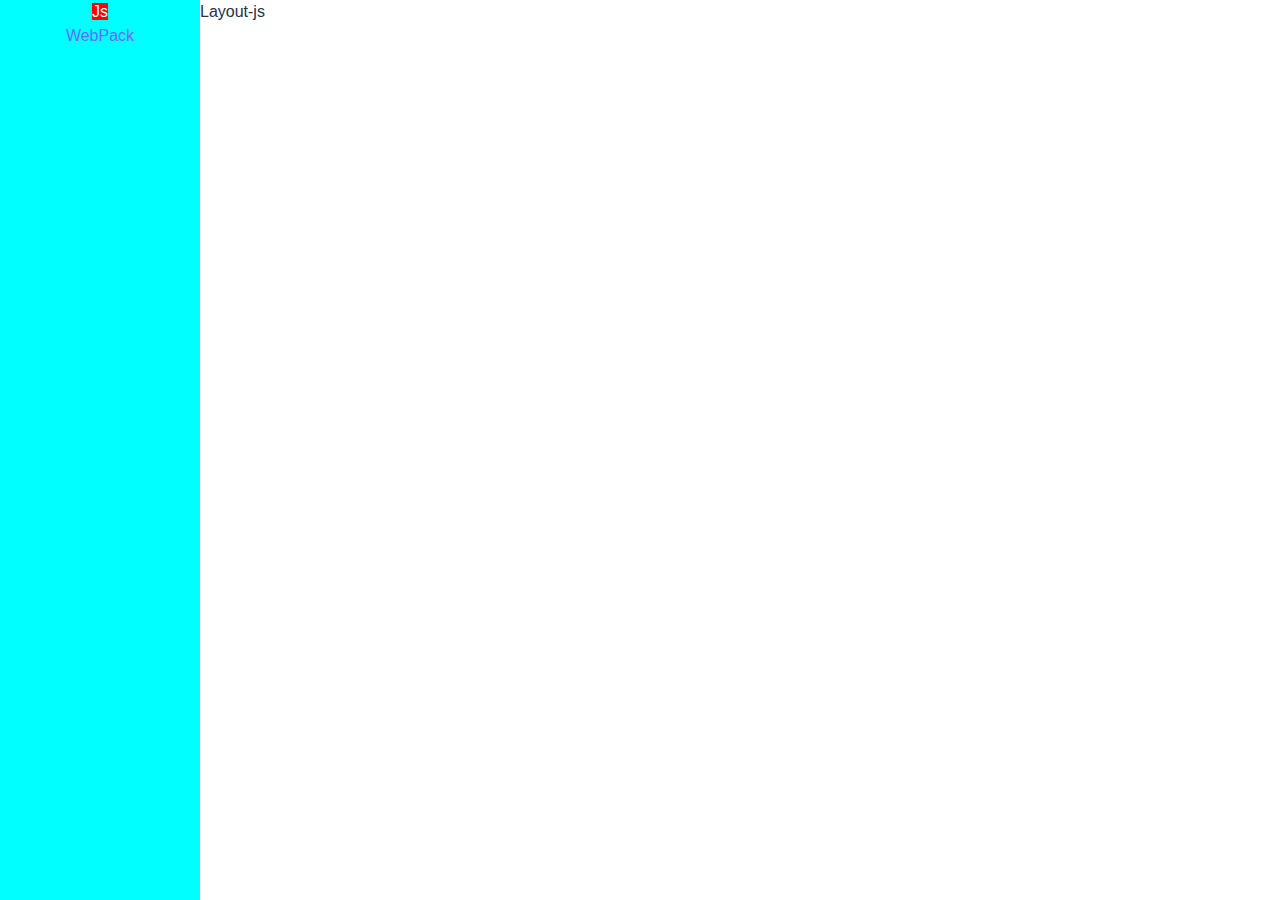
==== index.html @ 161da908 "Updates" ====
<!DOCTYPE html>
<html lang="en">
  <head>
    <meta charset="UTF-8" />
    <link rel="icon" type="image/svg+xml" href="./vite.svg" />
    <meta name="viewport" content="width=device-width, initial-scale=1.0" />
    <title></title>
    <script type="module" crossorigin src="./assets/index.bc765076.js"></script>
    <link rel="stylesheet" href="./assets/index.ead052c8.css">
  </head>
  <body>
    <div id="root"></div>
    
  </body>
</html>
---- assets/index.ead052c8.css ----
.App{width:100vw;height:100vh;display:flex}.App_left{width:200px;height:100%;background:#ccc}.App_right{width:calc(100vw - 200px);height:100%;background:red}.Navleft{width:100%;height:100%}.Navleft .Navleft_item{width:200px;height:30px;line-height:30px;text-align:center}.Navleft .Navleft_item a{width:100%;height:100%;line-height:30px;text-align:center}.Layout{width:100vw;height:100vh;display:flex}.Layout .Layout_left{width:200px;height:100%;background-color:#0ff;color:#fff;text-align:center}.Layout .Layout_right{width:calc(100vw - 200px);height:100%}:root{font-family:Inter,Avenir,Helvetica,Arial,sans-serif;font-size:16px;line-height:24px;font-weight:400;color-scheme:light dark;color:#ffffffde;background-color:#242424;font-synthesis:none;text-rendering:optimizeLegibility;-webkit-font-smoothing:antialiased;-moz-osx-font-smoothing:grayscale;-webkit-text-size-adjust:100%}a{font-weight:500;color:#646cff;text-decoration:inherit}a:hover{color:#535bf2}body{margin:0;display:flex;place-items:center;min-width:320px;min-height:100vh}h1{font-size:3.2em;line-height:1.1}button{border-radius:8px;border:1px solid transparent;padding:.6em 1.2em;font-size:1em;font-weight:500;font-family:inherit;background-color:#1a1a1a;cursor:pointer;transition:border-color .25s}button:hover{border-color:#646cff}button:focus,button:focus-visible{outline:4px auto -webkit-focus-ring-color}@media (prefers-color-scheme: light){:root{color:#213547;background-color:#fff}a:hover{color:#747bff}button{background-color:#f9f9f9}}
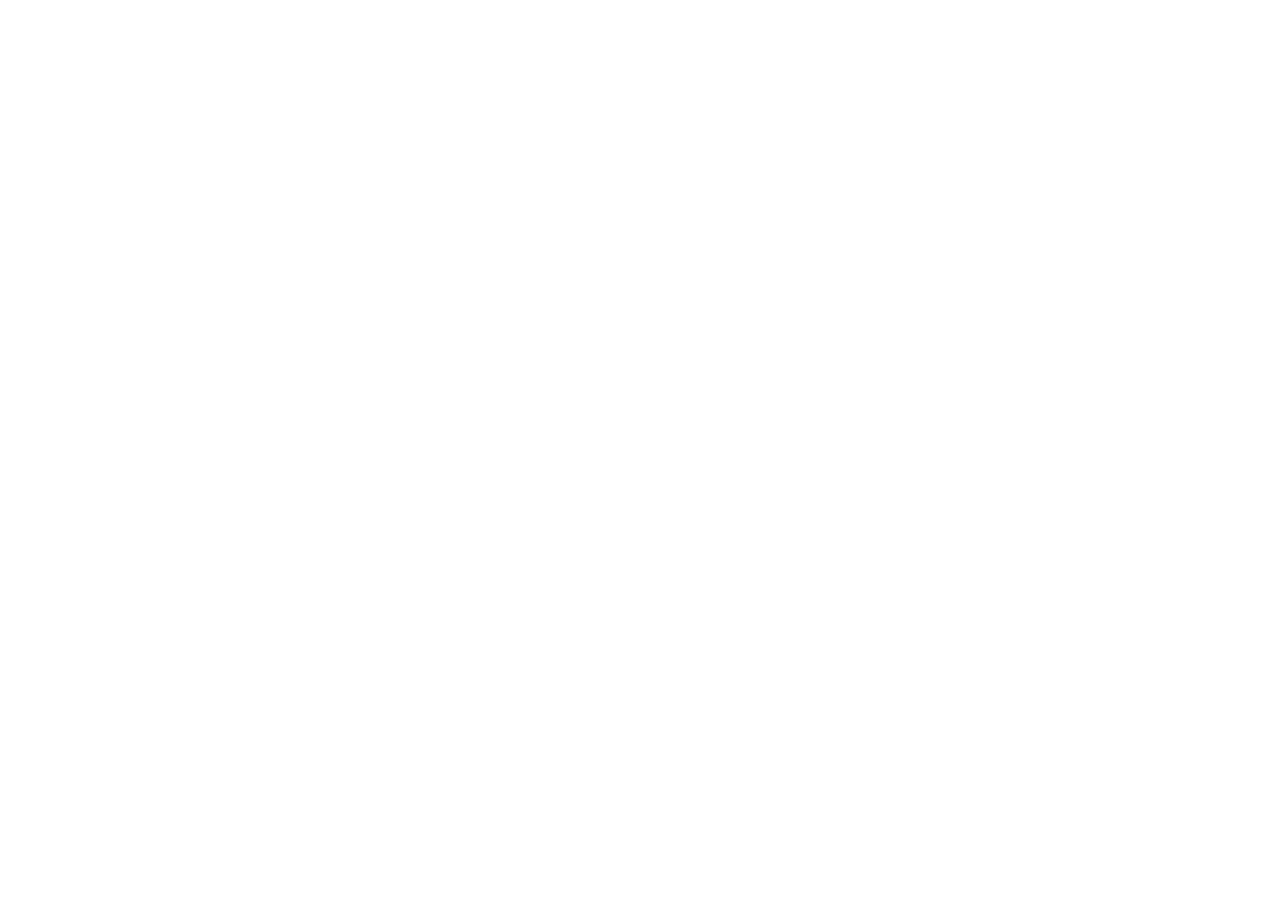
==== commit eef10c65: "Updates" ====
--- a/index.html
+++ b/index.html
@@ -2,11 +2,11 @@
 <html lang="en">
   <head>
     <meta charset="UTF-8" />
-    <link rel="icon" type="image/svg+xml" href="./vite.svg" />
+    <link rel="icon" type="image/svg+xml" href="/react-pages.github.io/vite.svg" />
     <meta name="viewport" content="width=device-width, initial-scale=1.0" />
-    <title></title>
-    <script type="module" crossorigin src="./assets/index.bc765076.js"></script>
-    <link rel="stylesheet" href="./assets/index.ead052c8.css">
+    <title>是你所需的嘛</title>
+    <script type="module" crossorigin src="/react-pages.github.io/assets/index.80d707fd.js"></script>
+    <link rel="stylesheet" href="/react-pages.github.io/assets/index.ead052c8.css">
   </head>
   <body>
     <div id="root"></div>
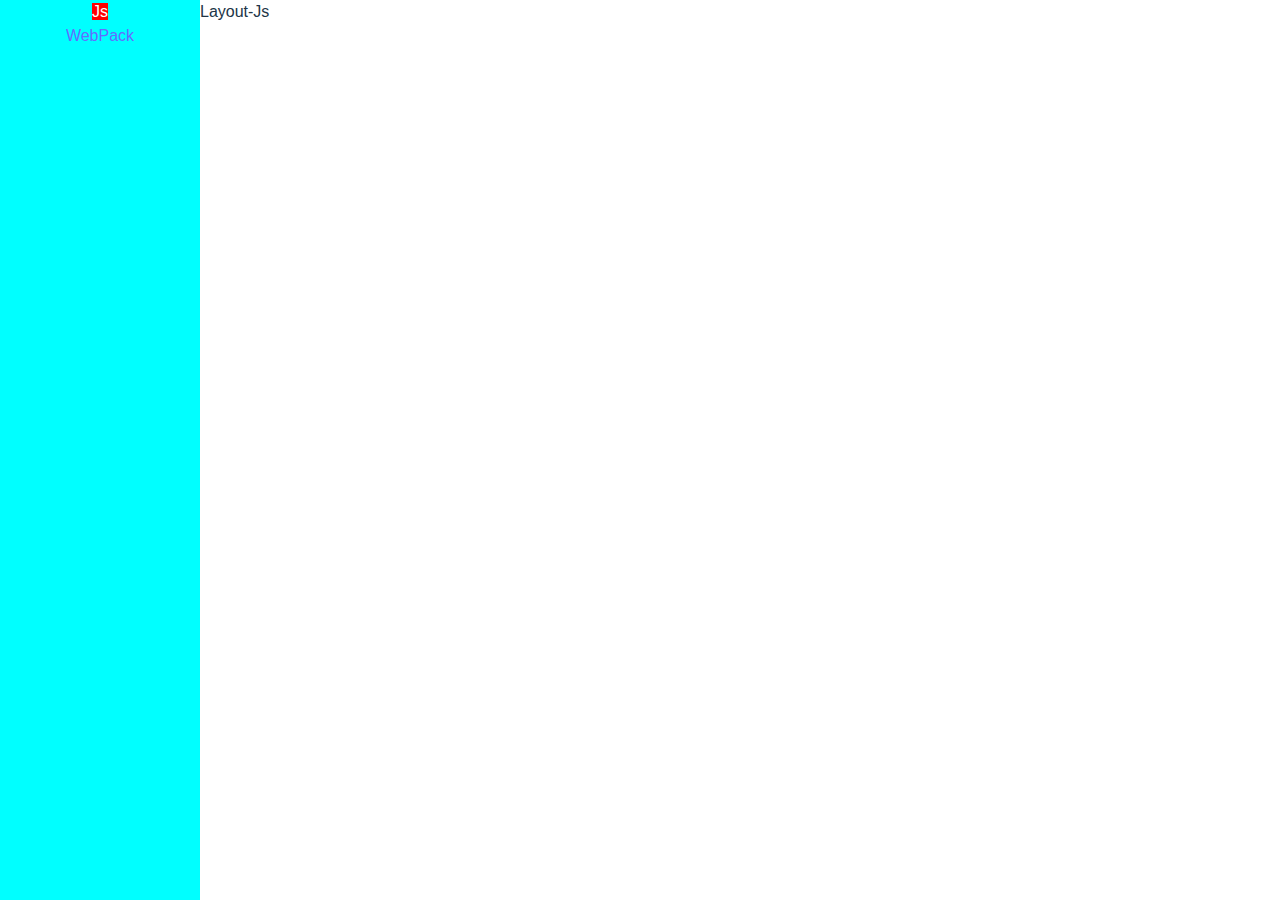
==== commit 2092b984: "Updates" ====
--- a/index.html
+++ b/index.html
@@ -2,11 +2,11 @@
 <html lang="en">
   <head>
     <meta charset="UTF-8" />
-    <link rel="icon" type="image/svg+xml" href="/react-pages.github.io/vite.svg" />
+    <link rel="icon" type="image/svg+xml" href="./vite.svg" />
     <meta name="viewport" content="width=device-width, initial-scale=1.0" />
     <title>是你所需的嘛</title>
-    <script type="module" crossorigin src="/react-pages.github.io/assets/index.80d707fd.js"></script>
-    <link rel="stylesheet" href="/react-pages.github.io/assets/index.ead052c8.css">
+    <script type="module" crossorigin src="./assets/index.54bdf488.js"></script>
+    <link rel="stylesheet" href="./assets/index.ead052c8.css">
   </head>
   <body>
     <div id="root"></div>
--- a/assets/index.ead052c8.css
+++ b/assets/index.ead052c8.css
@@ -0,0 +1 @@
+.App{width:100vw;height:100vh;display:flex}.App_left{width:200px;height:100%;background:#ccc}.App_right{width:calc(100vw - 200px);height:100%;background:red}.Navleft{width:100%;height:100%}.Navleft .Navleft_item{width:200px;height:30px;line-height:30px;text-align:center}.Navleft .Navleft_item a{width:100%;height:100%;line-height:30px;text-align:center}.Layout{width:100vw;height:100vh;display:flex}.Layout .Layout_left{width:200px;height:100%;background-color:#0ff;color:#fff;text-align:center}.Layout .Layout_right{width:calc(100vw - 200px);height:100%}:root{font-family:Inter,Avenir,Helvetica,Arial,sans-serif;font-size:16px;line-height:24px;font-weight:400;color-scheme:light dark;color:#ffffffde;background-color:#242424;font-synthesis:none;text-rendering:optimizeLegibility;-webkit-font-smoothing:antialiased;-moz-osx-font-smoothing:grayscale;-webkit-text-size-adjust:100%}a{font-weight:500;color:#646cff;text-decoration:inherit}a:hover{color:#535bf2}body{margin:0;display:flex;place-items:center;min-width:320px;min-height:100vh}h1{font-size:3.2em;line-height:1.1}button{border-radius:8px;border:1px solid transparent;padding:.6em 1.2em;font-size:1em;font-weight:500;font-family:inherit;background-color:#1a1a1a;cursor:pointer;transition:border-color .25s}button:hover{border-color:#646cff}button:focus,button:focus-visible{outline:4px auto -webkit-focus-ring-color}@media (prefers-color-scheme: light){:root{color:#213547;background-color:#fff}a:hover{color:#747bff}button{background-color:#f9f9f9}}
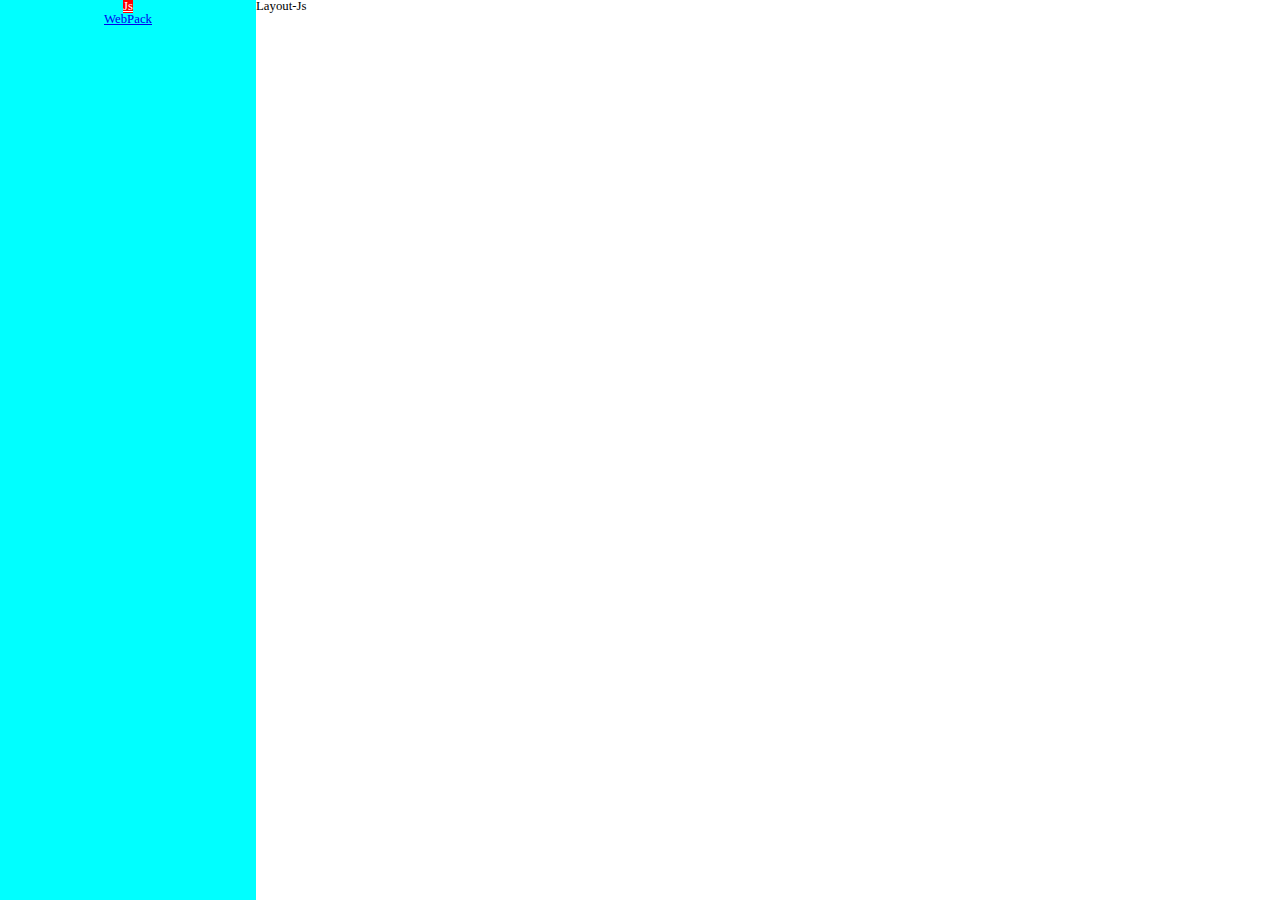
==== commit 3da22588: "Updates" ====
--- a/index.html
+++ b/index.html
@@ -4,9 +4,10 @@
     <meta charset="UTF-8" />
     <link rel="icon" type="image/svg+xml" href="./vite.svg" />
     <meta name="viewport" content="width=device-width, initial-scale=1.0" />
+    <!-- <meta name="viewport" content="width=device-width, initial-scale=1, maximum-scale=1, minimum-scale=1, user-scalable=no"> -->
     <title>是你所需的嘛</title>
-    <script type="module" crossorigin src="./assets/index.54bdf488.js"></script>
-    <link rel="stylesheet" href="./assets/index.ead052c8.css">
+    <script type="module" crossorigin src="./assets/index.48c4ccb8.js"></script>
+    <link rel="stylesheet" href="./assets/index.2429f036.css">
   </head>
   <body>
     <div id="root"></div>
--- a/assets/index.2429f036.css
+++ b/assets/index.2429f036.css
@@ -0,0 +1 @@
+.App{width:100vw;height:100vh;display:flex}.App_left{width:20rem;height:100%;background:#ccc}.App_right{width:calc(100vw - 20rem);height:100%;background:red}.Navleft{width:100%;height:100%}.Navleft .Navleft_item{width:2.666667rem;height:.4rem;line-height:.4rem;text-align:center}.Navleft .Navleft_item a{width:100%;height:100%;line-height:.4rem;text-align:center}.Layout{width:100vw;height:100vh;display:flex}.Layout .Layout_left{width:20rem;height:100%;background-color:#0ff;color:#fff;text-align:center}.Layout .Layout_right{width:calc(100vw - 20rem);height:100%}html,body,div,span,applet,object,iframe,h1,h2,h3,h4,h5,h6,p,blockquote,pre,a,abbr,acronym,address,big,cite,code,del,dfn,em,img,ins,kbd,q,s,samp,small,strike,strong,sub,sup,tt,var,b,u,i,center,dl,dt,dd,ol,ul,li,fieldset,form,label,legend,table,caption,tbody,tfoot,thead,tr,th,td,article,aside,canvas,details,embed,figure,figcaption,footer,header,hgroup,menu,nav,output,ruby,section,summary,time,mark,audio,video{margin:0;padding:0;border:0;font-size:100%;font:inherit;vertical-align:baseline}article,aside,details,figcaption,figure,footer,header,hgroup,menu,nav,section{display:block}body{line-height:1}ol,ul{list-style:none}blockquote,q{quotes:none}blockquote:before,blockquote:after,q:before,q:after{content:"";content:none}table{border-collapse:collapse;border-spacing:0}
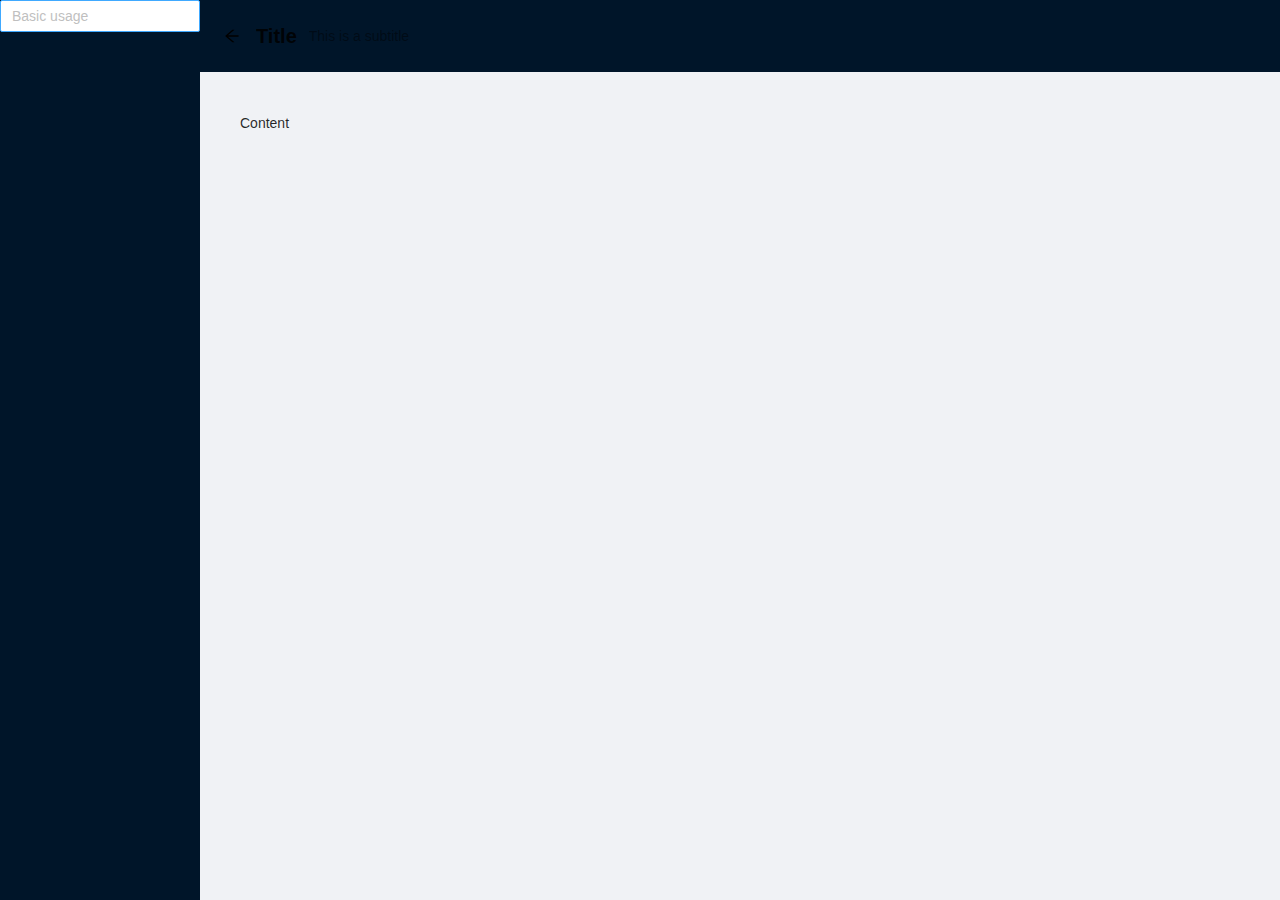
==== commit 6ba109e3: "Updates" ====
--- a/index.html
+++ b/index.html
@@ -6,8 +6,8 @@
     <meta name="viewport" content="width=device-width, initial-scale=1.0" />
     <!-- <meta name="viewport" content="width=device-width, initial-scale=1, maximum-scale=1, minimum-scale=1, user-scalable=no"> -->
     <title>是你所需的嘛</title>
-    <script type="module" crossorigin src="./assets/index.48c4ccb8.js"></script>
-    <link rel="stylesheet" href="./assets/index.2429f036.css">
+    <script type="module" crossorigin src="./assets/index.10242e36.js"></script>
+    <link rel="stylesheet" href="./assets/index.c0b26583.css">
   </head>
   <body>
     <div id="root"></div>
--- a/assets/index.c0b26583.css
+++ b/assets/index.c0b26583.css
@@ -0,0 +1,8 @@
+.App{width:100vw;height:100vh;display:flex}html,body,div,span,applet,object,iframe,h1,h2,h3,h4,h5,h6,p,blockquote,pre,a,abbr,acronym,address,big,cite,code,del,dfn,em,img,ins,kbd,q,s,samp,small,strike,strong,sub,sup,tt,var,b,u,i,center,dl,dt,dd,ol,ul,li,fieldset,form,label,legend,table,caption,tbody,tfoot,thead,tr,th,td,article,aside,canvas,details,embed,figure,figcaption,footer,header,hgroup,menu,nav,output,ruby,section,summary,time,mark,audio,video{margin:0;padding:0;border:0;font-size:100%;font:inherit;vertical-align:baseline}article,aside,details,figcaption,figure,footer,header,hgroup,menu,nav,section{display:block}body{line-height:1}ol,ul{list-style:none}blockquote,q{quotes:none}blockquote:before,blockquote:after,q:before,q:after{content:"";content:none}table{border-collapse:collapse;border-spacing:0}/*!
+* 
+* antd v4.23.5
+* 
+* Copyright 2015-present, Alipay, Inc.
+* All rights reserved.
+*       
+*/[class^=ant-]::-ms-clear,[class*=ant-]::-ms-clear,[class^=ant-] input::-ms-clear,[class*=ant-] input::-ms-clear,[class^=ant-] input::-ms-reveal,[class*=ant-] input::-ms-reveal{display:none}html,body{width:100%;height:100%}input::-ms-clear,input::-ms-reveal{display:none}*,*:before,*:after{box-sizing:border-box}html{font-family:sans-serif;line-height:1.15;-webkit-text-size-adjust:100%;-ms-text-size-adjust:100%;-ms-overflow-style:scrollbar;-webkit-tap-highlight-color:rgba(0,0,0,0)}@-ms-viewport{width:device-width}body{margin:0;color:#000000d9;font-size:14px;font-family:-apple-system,BlinkMacSystemFont,Segoe UI,Roboto,Helvetica Neue,Arial,Noto Sans,sans-serif,"Apple Color Emoji","Segoe UI Emoji",Segoe UI Symbol,"Noto Color Emoji";font-variant:tabular-nums;line-height:1.5715;background-color:#fff;font-feature-settings:"tnum"}[tabindex="-1"]:focus{outline:none!important}hr{box-sizing:content-box;height:0;overflow:visible}h1,h2,h3,h4,h5,h6{margin-top:0;margin-bottom:.5em;color:#000000d9;font-weight:500}p{margin-top:0;margin-bottom:1em}abbr[title],abbr[data-original-title]{text-decoration:underline;-webkit-text-decoration:underline dotted;text-decoration:underline dotted;border-bottom:0;cursor:help}address{margin-bottom:1em;font-style:normal;line-height:inherit}input[type=text],input[type=password],input[type=number],textarea{-webkit-appearance:none}ol,ul,dl{margin-top:0;margin-bottom:1em}ol ol,ul ul,ol ul,ul ol{margin-bottom:0}dt{font-weight:500}dd{margin-bottom:.5em;margin-left:0}blockquote{margin:0 0 1em}dfn{font-style:italic}b,strong{font-weight:bolder}small{font-size:80%}sub,sup{position:relative;font-size:75%;line-height:0;vertical-align:baseline}sub{bottom:-.25em}sup{top:-.5em}a{color:#1890ff;text-decoration:none;background-color:transparent;outline:none;cursor:pointer;transition:color .3s;-webkit-text-decoration-skip:objects}a:hover{color:#40a9ff}a:active{color:#096dd9}a:active,a:hover{text-decoration:none;outline:0}a:focus{text-decoration:none;outline:0}a[disabled]{color:#00000040;cursor:not-allowed}pre,code,kbd,samp{font-size:1em;font-family:SFMono-Regular,Consolas,Liberation Mono,Menlo,Courier,monospace}pre{margin-top:0;margin-bottom:1em;overflow:auto}figure{margin:0 0 1em}img{vertical-align:middle;border-style:none}a,area,button,[role=button],input:not([type="range"]),label,select,summary,textarea{touch-action:manipulation}table{border-collapse:collapse}caption{padding-top:.75em;padding-bottom:.3em;color:#00000073;text-align:left;caption-side:bottom}input,button,select,optgroup,textarea{margin:0;color:inherit;font-size:inherit;font-family:inherit;line-height:inherit}button,input{overflow:visible}button,select{text-transform:none}button,html [type=button],[type=reset],[type=submit]{-webkit-appearance:button}button::-moz-focus-inner,[type=button]::-moz-focus-inner,[type=reset]::-moz-focus-inner,[type=submit]::-moz-focus-inner{padding:0;border-style:none}input[type=radio],input[type=checkbox]{box-sizing:border-box;padding:0}input[type=date],input[type=time],input[type=datetime-local],input[type=month]{-webkit-appearance:listbox}textarea{overflow:auto;resize:vertical}fieldset{min-width:0;margin:0;padding:0;border:0}legend{display:block;width:100%;max-width:100%;margin-bottom:.5em;padding:0;color:inherit;font-size:1.5em;line-height:inherit;white-space:normal}progress{vertical-align:baseline}[type=number]::-webkit-inner-spin-button,[type=number]::-webkit-outer-spin-button{height:auto}[type=search]{outline-offset:-2px;-webkit-appearance:none}[type=search]::-webkit-search-cancel-button,[type=search]::-webkit-search-decoration{-webkit-appearance:none}::-webkit-file-upload-button{font:inherit;-webkit-appearance:button}output{display:inline-block}summary{display:list-item}template{display:none}[hidden]{display:none!important}mark{padding:.2em;background-color:#feffe6}::-moz-selection{color:#fff;background:#1890ff}::selection{color:#fff;background:#1890ff}.clearfix:before{display:table;content:""}.clearfix:after{display:table;clear:both;content:""}.anticon{display:inline-block;color:inherit;font-style:normal;line-height:0;text-align:center;text-transform:none;vertical-align:-.125em;text-rendering:optimizelegibility;-webkit-font-smoothing:antialiased;-moz-osx-font-smoothing:grayscale}.anticon>*{line-height:1}.anticon svg{display:inline-block}.anticon:before{display:none}.anticon .anticon-icon{display:block}.anticon>.anticon{line-height:0;vertical-align:0}.anticon[tabindex]{cursor:pointer}.anticon-spin,.anticon-spin:before{display:inline-block;animation:loadingCircle 1s infinite linear}.ant-fade-enter,.ant-fade-appear,.ant-fade-leave{animation-duration:.2s;animation-fill-mode:both;animation-play-state:paused}.ant-fade-enter.ant-fade-enter-active,.ant-fade-appear.ant-fade-appear-active{animation-name:antFadeIn;animation-play-state:running}.ant-fade-leave.ant-fade-leave-active{animation-name:antFadeOut;animation-play-state:running;pointer-events:none}.ant-fade-enter,.ant-fade-appear{opacity:0;animation-timing-function:linear}.ant-fade-leave{animation-timing-function:linear}@keyframes antFadeIn{0%{opacity:0}to{opacity:1}}@keyframes antFadeOut{0%{opacity:1}to{opacity:0}}.ant-move-up-enter,.ant-move-up-appear,.ant-move-up-leave{animation-duration:.2s;animation-fill-mode:both;animation-play-state:paused}.ant-move-up-enter.ant-move-up-enter-active,.ant-move-up-appear.ant-move-up-appear-active{animation-name:antMoveUpIn;animation-play-state:running}.ant-move-up-leave.ant-move-up-leave-active{animation-name:antMoveUpOut;animation-play-state:running;pointer-events:none}.ant-move-up-enter,.ant-move-up-appear{opacity:0;animation-timing-function:cubic-bezier(.08,.82,.17,1)}.ant-move-up-leave{animation-timing-function:cubic-bezier(.6,.04,.98,.34)}.ant-move-down-enter,.ant-move-down-appear,.ant-move-down-leave{animation-duration:.2s;animation-fill-mode:both;animation-play-state:paused}.ant-move-down-enter.ant-move-down-enter-active,.ant-move-down-appear.ant-move-down-appear-active{animation-name:antMoveDownIn;animation-play-state:running}.ant-move-down-leave.ant-move-down-leave-active{animation-name:antMoveDownOut;animation-play-state:running;pointer-events:none}.ant-move-down-enter,.ant-move-down-appear{opacity:0;animation-timing-function:cubic-bezier(.08,.82,.17,1)}.ant-move-down-leave{animation-timing-function:cubic-bezier(.6,.04,.98,.34)}.ant-move-left-enter,.ant-move-left-appear,.ant-move-left-leave{animation-duration:.2s;animation-fill-mode:both;animation-play-state:paused}.ant-move-left-enter.ant-move-left-enter-active,.ant-move-left-appear.ant-move-left-appear-active{animation-name:antMoveLeftIn;animation-play-state:running}.ant-move-left-leave.ant-move-left-leave-active{animation-name:antMoveLeftOut;animation-play-state:running;pointer-events:none}.ant-move-left-enter,.ant-move-left-appear{opacity:0;animation-timing-function:cubic-bezier(.08,.82,.17,1)}.ant-move-left-leave{animation-timing-function:cubic-bezier(.6,.04,.98,.34)}.ant-move-right-enter,.ant-move-right-appear,.ant-move-right-leave{animation-duration:.2s;animation-fill-mode:both;animation-play-state:paused}.ant-move-right-enter.ant-move-right-enter-active,.ant-move-right-appear.ant-move-right-appear-active{animation-name:antMoveRightIn;animation-play-state:running}.ant-move-right-leave.ant-move-right-leave-active{animation-name:antMoveRightOut;animation-play-state:running;pointer-events:none}.ant-move-right-enter,.ant-move-right-appear{opacity:0;animation-timing-function:cubic-bezier(.08,.82,.17,1)}.ant-move-right-leave{animation-timing-function:cubic-bezier(.6,.04,.98,.34)}@keyframes antMoveDownIn{0%{transform:translateY(100%);transform-origin:0 0;opacity:0}to{transform:translateY(0);transform-origin:0 0;opacity:1}}@keyframes antMoveDownOut{0%{transform:translateY(0);transform-origin:0 0;opacity:1}to{transform:translateY(100%);transform-origin:0 0;opacity:0}}@keyframes antMoveLeftIn{0%{transform:translate(-100%);transform-origin:0 0;opacity:0}to{transform:translate(0);transform-origin:0 0;opacity:1}}@keyframes antMoveLeftOut{0%{transform:translate(0);transform-origin:0 0;opacity:1}to{transform:translate(-100%);transform-origin:0 0;opacity:0}}@keyframes antMoveRightIn{0%{transform:translate(100%);transform-origin:0 0;opacity:0}to{transform:translate(0);transform-origin:0 0;opacity:1}}@keyframes antMoveRightOut{0%{transform:translate(0);transform-origin:0 0;opacity:1}to{transform:translate(100%);transform-origin:0 0;opacity:0}}@keyframes antMoveUpIn{0%{transform:translateY(-100%);transform-origin:0 0;opacity:0}to{transform:translateY(0);transform-origin:0 0;opacity:1}}@keyframes antMoveUpOut{0%{transform:translateY(0);transform-origin:0 0;opacity:1}to{transform:translateY(-100%);transform-origin:0 0;opacity:0}}@keyframes loadingCircle{to{transform:rotate(360deg)}}[ant-click-animating=true],[ant-click-animating-without-extra-node=true]{position:relative}html{--antd-wave-shadow-color: #1890ff;--scroll-bar: 0}[ant-click-animating-without-extra-node=true]:after,.ant-click-animating-node{position:absolute;top:0;right:0;bottom:0;left:0;display:block;border-radius:inherit;box-shadow:0 0 #1890ff;box-shadow:0 0 0 0 var(--antd-wave-shadow-color);opacity:.2;animation:fadeEffect 2s cubic-bezier(.08,.82,.17,1),waveEffect .4s cubic-bezier(.08,.82,.17,1);animation-fill-mode:forwards;content:"";pointer-events:none}@keyframes waveEffect{to{box-shadow:0 0 #1890ff;box-shadow:0 0 0 6px var(--antd-wave-shadow-color)}}@keyframes fadeEffect{to{opacity:0}}.ant-slide-up-enter,.ant-slide-up-appear,.ant-slide-up-leave{animation-duration:.2s;animation-fill-mode:both;animation-play-state:paused}.ant-slide-up-enter.ant-slide-up-enter-active,.ant-slide-up-appear.ant-slide-up-appear-active{animation-name:antSlideUpIn;animation-play-state:running}.ant-slide-up-leave.ant-slide-up-leave-active{animation-name:antSlideUpOut;animation-play-state:running;pointer-events:none}.ant-slide-up-enter,.ant-slide-up-appear{opacity:0;animation-timing-function:cubic-bezier(.23,1,.32,1)}.ant-slide-up-leave{animation-timing-function:cubic-bezier(.755,.05,.855,.06)}.ant-slide-down-enter,.ant-slide-down-appear,.ant-slide-down-leave{animation-duration:.2s;animation-fill-mode:both;animation-play-state:paused}.ant-slide-down-enter.ant-slide-down-enter-active,.ant-slide-down-appear.ant-slide-down-appear-active{animation-name:antSlideDownIn;animation-play-state:running}.ant-slide-down-leave.ant-slide-down-leave-active{animation-name:antSlideDownOut;animation-play-state:running;pointer-events:none}.ant-slide-down-enter,.ant-slide-down-appear{opacity:0;animation-timing-function:cubic-bezier(.23,1,.32,1)}.ant-slide-down-leave{animation-timing-function:cubic-bezier(.755,.05,.855,.06)}.ant-slide-left-enter,.ant-slide-left-appear,.ant-slide-left-leave{animation-duration:.2s;animation-fill-mode:both;animation-play-state:paused}.ant-slide-left-enter.ant-slide-left-enter-active,.ant-slide-left-appear.ant-slide-left-appear-active{animation-name:antSlideLeftIn;animation-play-state:running}.ant-slide-left-leave.ant-slide-left-leave-active{animation-name:antSlideLeftOut;animation-play-state:running;pointer-events:none}.ant-slide-left-enter,.ant-slide-left-appear{opacity:0;animation-timing-function:cubic-bezier(.23,1,.32,1)}.ant-slide-left-leave{animation-timing-function:cubic-bezier(.755,.05,.855,.06)}.ant-slide-right-enter,.ant-slide-right-appear,.ant-slide-right-leave{animation-duration:.2s;animation-fill-mode:both;animation-play-state:paused}.ant-slide-right-enter.ant-slide-right-enter-active,.ant-slide-right-appear.ant-slide-right-appear-active{animation-name:antSlideRightIn;animation-play-state:running}.ant-slide-right-leave.ant-slide-right-leave-active{animation-name:antSlideRightOut;animation-play-state:running;pointer-events:none}.ant-slide-right-enter,.ant-slide-right-appear{opacity:0;animation-timing-function:cubic-bezier(.23,1,.32,1)}.ant-slide-right-leave{animation-timing-function:cubic-bezier(.755,.05,.855,.06)}@keyframes antSlideUpIn{0%{transform:scaleY(.8);transform-origin:0% 0%;opacity:0}to{transform:scaleY(1);transform-origin:0% 0%;opacity:1}}@keyframes antSlideUpOut{0%{transform:scaleY(1);transform-origin:0% 0%;opacity:1}to{transform:scaleY(.8);transform-origin:0% 0%;opacity:0}}@keyframes antSlideDownIn{0%{transform:scaleY(.8);transform-origin:100% 100%;opacity:0}to{transform:scaleY(1);transform-origin:100% 100%;opacity:1}}@keyframes antSlideDownOut{0%{transform:scaleY(1);transform-origin:100% 100%;opacity:1}to{transform:scaleY(.8);transform-origin:100% 100%;opacity:0}}@keyframes antSlideLeftIn{0%{transform:scaleX(.8);transform-origin:0% 0%;opacity:0}to{transform:scaleX(1);transform-origin:0% 0%;opacity:1}}@keyframes antSlideLeftOut{0%{transform:scaleX(1);transform-origin:0% 0%;opacity:1}to{transform:scaleX(.8);transform-origin:0% 0%;opacity:0}}@keyframes antSlideRightIn{0%{transform:scaleX(.8);transform-origin:100% 0%;opacity:0}to{transform:scaleX(1);transform-origin:100% 0%;opacity:1}}@keyframes antSlideRightOut{0%{transform:scaleX(1);transform-origin:100% 0%;opacity:1}to{transform:scaleX(.8);transform-origin:100% 0%;opacity:0}}.ant-zoom-enter,.ant-zoom-appear,.ant-zoom-leave{animation-duration:.2s;animation-fill-mode:both;animation-play-state:paused}.ant-zoom-enter.ant-zoom-enter-active,.ant-zoom-appear.ant-zoom-appear-active{animation-name:antZoomIn;animation-play-state:running}.ant-zoom-leave.ant-zoom-leave-active{animation-name:antZoomOut;animation-play-state:running;pointer-events:none}.ant-zoom-enter,.ant-zoom-appear{transform:scale(0);opacity:0;animation-timing-function:cubic-bezier(.08,.82,.17,1)}.ant-zoom-enter-prepare,.ant-zoom-appear-prepare{transform:none}.ant-zoom-leave{animation-timing-function:cubic-bezier(.78,.14,.15,.86)}.ant-zoom-big-enter,.ant-zoom-big-appear,.ant-zoom-big-leave{animation-duration:.2s;animation-fill-mode:both;animation-play-state:paused}.ant-zoom-big-enter.ant-zoom-big-enter-active,.ant-zoom-big-appear.ant-zoom-big-appear-active{animation-name:antZoomBigIn;animation-play-state:running}.ant-zoom-big-leave.ant-zoom-big-leave-active{animation-name:antZoomBigOut;animation-play-state:running;pointer-events:none}.ant-zoom-big-enter,.ant-zoom-big-appear{transform:scale(0);opacity:0;animation-timing-function:cubic-bezier(.08,.82,.17,1)}.ant-zoom-big-enter-prepare,.ant-zoom-big-appear-prepare{transform:none}.ant-zoom-big-leave{animation-timing-function:cubic-bezier(.78,.14,.15,.86)}.ant-zoom-big-fast-enter,.ant-zoom-big-fast-appear,.ant-zoom-big-fast-leave{animation-duration:.1s;animation-fill-mode:both;animation-play-state:paused}.ant-zoom-big-fast-enter.ant-zoom-big-fast-enter-active,.ant-zoom-big-fast-appear.ant-zoom-big-fast-appear-active{animation-name:antZoomBigIn;animation-play-state:running}.ant-zoom-big-fast-leave.ant-zoom-big-fast-leave-active{animation-name:antZoomBigOut;animation-play-state:running;pointer-events:none}.ant-zoom-big-fast-enter,.ant-zoom-big-fast-appear{transform:scale(0);opacity:0;animation-timing-function:cubic-bezier(.08,.82,.17,1)}.ant-zoom-big-fast-enter-prepare,.ant-zoom-big-fast-appear-prepare{transform:none}.ant-zoom-big-fast-leave{animation-timing-function:cubic-bezier(.78,.14,.15,.86)}.ant-zoom-up-enter,.ant-zoom-up-appear,.ant-zoom-up-leave{animation-duration:.2s;animation-fill-mode:both;animation-play-state:paused}.ant-zoom-up-enter.ant-zoom-up-enter-active,.ant-zoom-up-appear.ant-zoom-up-appear-active{animation-name:antZoomUpIn;animation-play-state:running}.ant-zoom-up-leave.ant-zoom-up-leave-active{animation-name:antZoomUpOut;animation-play-state:running;pointer-events:none}.ant-zoom-up-enter,.ant-zoom-up-appear{transform:scale(0);opacity:0;animation-timing-function:cubic-bezier(.08,.82,.17,1)}.ant-zoom-up-enter-prepare,.ant-zoom-up-appear-prepare{transform:none}.ant-zoom-up-leave{animation-timing-function:cubic-bezier(.78,.14,.15,.86)}.ant-zoom-down-enter,.ant-zoom-down-appear,.ant-zoom-down-leave{animation-duration:.2s;animation-fill-mode:both;animation-play-state:paused}.ant-zoom-down-enter.ant-zoom-down-enter-active,.ant-zoom-down-appear.ant-zoom-down-appear-active{animation-name:antZoomDownIn;animation-play-state:running}.ant-zoom-down-leave.ant-zoom-down-leave-active{animation-name:antZoomDownOut;animation-play-state:running;pointer-events:none}.ant-zoom-down-enter,.ant-zoom-down-appear{transform:scale(0);opacity:0;animation-timing-function:cubic-bezier(.08,.82,.17,1)}.ant-zoom-down-enter-prepare,.ant-zoom-down-appear-prepare{transform:none}.ant-zoom-down-leave{animation-timing-function:cubic-bezier(.78,.14,.15,.86)}.ant-zoom-left-enter,.ant-zoom-left-appear,.ant-zoom-left-leave{animation-duration:.2s;animation-fill-mode:both;animation-play-state:paused}.ant-zoom-left-enter.ant-zoom-left-enter-active,.ant-zoom-left-appear.ant-zoom-left-appear-active{animation-name:antZoomLeftIn;animation-play-state:running}.ant-zoom-left-leave.ant-zoom-left-leave-active{animation-name:antZoomLeftOut;animation-play-state:running;pointer-events:none}.ant-zoom-left-enter,.ant-zoom-left-appear{transform:scale(0);opacity:0;animation-timing-function:cubic-bezier(.08,.82,.17,1)}.ant-zoom-left-enter-prepare,.ant-zoom-left-appear-prepare{transform:none}.ant-zoom-left-leave{animation-timing-function:cubic-bezier(.78,.14,.15,.86)}.ant-zoom-right-enter,.ant-zoom-right-appear,.ant-zoom-right-leave{animation-duration:.2s;animation-fill-mode:both;animation-play-state:paused}.ant-zoom-right-enter.ant-zoom-right-enter-active,.ant-zoom-right-appear.ant-zoom-right-appear-active{animation-name:antZoomRightIn;animation-play-state:running}.ant-zoom-right-leave.ant-zoom-right-leave-active{animation-name:antZoomRightOut;animation-play-state:running;pointer-events:none}.ant-zoom-right-enter,.ant-zoom-right-appear{transform:scale(0);opacity:0;animation-timing-function:cubic-bezier(.08,.82,.17,1)}.ant-zoom-right-enter-prepare,.ant-zoom-right-appear-prepare{transform:none}.ant-zoom-right-leave{animation-timing-function:cubic-bezier(.78,.14,.15,.86)}@keyframes antZoomIn{0%{transform:scale(.2);opacity:0}to{transform:scale(1);opacity:1}}@keyframes antZoomOut{0%{transform:scale(1)}to{transform:scale(.2);opacity:0}}@keyframes antZoomBigIn{0%{transform:scale(.8);opacity:0}to{transform:scale(1);opacity:1}}@keyframes antZoomBigOut{0%{transform:scale(1)}to{transform:scale(.8);opacity:0}}@keyframes antZoomUpIn{0%{transform:scale(.8);transform-origin:50% 0%;opacity:0}to{transform:scale(1);transform-origin:50% 0%}}@keyframes antZoomUpOut{0%{transform:scale(1);transform-origin:50% 0%}to{transform:scale(.8);transform-origin:50% 0%;opacity:0}}@keyframes antZoomLeftIn{0%{transform:scale(.8);transform-origin:0% 50%;opacity:0}to{transform:scale(1);transform-origin:0% 50%}}@keyframes antZoomLeftOut{0%{transform:scale(1);transform-origin:0% 50%}to{transform:scale(.8);transform-origin:0% 50%;opacity:0}}@keyframes antZoomRightIn{0%{transform:scale(.8);transform-origin:100% 50%;opacity:0}to{transform:scale(1);transform-origin:100% 50%}}@keyframes antZoomRightOut{0%{transform:scale(1);transform-origin:100% 50%}to{transform:scale(.8);transform-origin:100% 50%;opacity:0}}@keyframes antZoomDownIn{0%{transform:scale(.8);transform-origin:50% 100%;opacity:0}to{transform:scale(1);transform-origin:50% 100%}}@keyframes antZoomDownOut{0%{transform:scale(1);transform-origin:50% 100%}to{transform:scale(.8);transform-origin:50% 100%;opacity:0}}.ant-motion-collapse-legacy{overflow:hidden}.ant-motion-collapse-legacy-active{transition:height .2s cubic-bezier(.645,.045,.355,1),opacity .2s cubic-bezier(.645,.045,.355,1)!important}.ant-motion-collapse{overflow:hidden;transition:height .2s cubic-bezier(.645,.045,.355,1),opacity .2s cubic-bezier(.645,.045,.355,1)!important}.ant-affix{position:fixed;z-index:10}.ant-alert{box-sizing:border-box;margin:0;color:#000000d9;font-size:14px;font-variant:tabular-nums;line-height:1.5715;list-style:none;font-feature-settings:"tnum";position:relative;display:flex;align-items:center;padding:8px 15px;word-wrap:break-word;border-radius:2px}.ant-alert-content{flex:1;min-width:0}.ant-alert-icon{margin-right:8px}.ant-alert-description{display:none;font-size:14px;line-height:22px}.ant-alert-success{background-color:#f6ffed;border:1px solid #b7eb8f}.ant-alert-success .ant-alert-icon{color:#52c41a}.ant-alert-info{background-color:#e6f7ff;border:1px solid #91d5ff}.ant-alert-info .ant-alert-icon{color:#1890ff}.ant-alert-warning{background-color:#fffbe6;border:1px solid #ffe58f}.ant-alert-warning .ant-alert-icon{color:#faad14}.ant-alert-error{background-color:#fff2f0;border:1px solid #ffccc7}.ant-alert-error .ant-alert-icon{color:#ff4d4f}.ant-alert-error .ant-alert-description>pre{margin:0;padding:0}.ant-alert-action{margin-left:8px}.ant-alert-close-icon{margin-left:8px;padding:0;overflow:hidden;font-size:12px;line-height:12px;background-color:transparent;border:none;outline:none;cursor:pointer}.ant-alert-close-icon .anticon-close{color:#00000073;transition:color .3s}.ant-alert-close-icon .anticon-close:hover{color:#000000bf}.ant-alert-close-text{color:#00000073;transition:color .3s}.ant-alert-close-text:hover{color:#000000bf}.ant-alert-with-description{align-items:flex-start;padding:15px 15px 15px 24px}.ant-alert-with-description.ant-alert-no-icon{padding:15px}.ant-alert-with-description .ant-alert-icon{margin-right:15px;font-size:24px}.ant-alert-with-description .ant-alert-message{display:block;margin-bottom:4px;color:#000000d9;font-size:16px}.ant-alert-message{color:#000000d9}.ant-alert-with-description .ant-alert-description{display:block}.ant-alert.ant-alert-motion-leave{overflow:hidden;opacity:1;transition:max-height .3s cubic-bezier(.78,.14,.15,.86),opacity .3s cubic-bezier(.78,.14,.15,.86),padding-top .3s cubic-bezier(.78,.14,.15,.86),padding-bottom .3s cubic-bezier(.78,.14,.15,.86),margin-bottom .3s cubic-bezier(.78,.14,.15,.86)}.ant-alert.ant-alert-motion-leave-active{max-height:0;margin-bottom:0!important;padding-top:0;padding-bottom:0;opacity:0}.ant-alert-banner{margin-bottom:0;border:0;border-radius:0}.ant-alert.ant-alert-rtl{direction:rtl}.ant-alert-rtl .ant-alert-icon{margin-right:auto;margin-left:8px}.ant-alert-rtl .ant-alert-action,.ant-alert-rtl .ant-alert-close-icon{margin-right:8px;margin-left:auto}.ant-alert-rtl.ant-alert-with-description{padding-right:24px;padding-left:15px}.ant-alert-rtl.ant-alert-with-description .ant-alert-icon{margin-right:auto;margin-left:15px}.ant-anchor{box-sizing:border-box;margin:0;color:#000000d9;font-size:14px;font-variant:tabular-nums;line-height:1.5715;list-style:none;font-feature-settings:"tnum";position:relative;padding:0 0 0 2px}.ant-anchor-wrapper{margin-left:-4px;padding-left:4px;overflow:auto;background-color:transparent}.ant-anchor-ink{position:absolute;top:0;left:0;height:100%}.ant-anchor-ink:before{position:relative;display:block;width:2px;height:100%;margin:0 auto;background-color:#f0f0f0;content:" "}.ant-anchor-ink-ball{position:absolute;left:50%;display:none;width:8px;height:8px;background-color:#fff;border:2px solid #1890ff;border-radius:8px;transform:translate(-50%);transition:top .3s ease-in-out}.ant-anchor-ink-ball.visible{display:inline-block}.ant-anchor-fixed .ant-anchor-ink .ant-anchor-ink-ball{display:none}.ant-anchor-link{padding:4px 0 4px 16px}.ant-anchor-link-title{position:relative;display:block;margin-bottom:3px;overflow:hidden;color:#000000d9;white-space:nowrap;text-overflow:ellipsis;transition:all .3s}.ant-anchor-link-title:only-child{margin-bottom:0}.ant-anchor-link-active>.ant-anchor-link-title{color:#1890ff}.ant-anchor-link .ant-anchor-link{padding-top:2px;padding-bottom:2px}.ant-anchor-rtl{direction:rtl}.ant-anchor-rtl.ant-anchor-wrapper{margin-right:-4px;margin-left:0;padding-right:4px;padding-left:0}.ant-anchor-rtl .ant-anchor-ink{right:0;left:auto}.ant-anchor-rtl .ant-anchor-ink-ball{right:50%;left:0;transform:translate(50%)}.ant-anchor-rtl .ant-anchor-link{padding:4px 16px 4px 0}.ant-select-auto-complete{box-sizing:border-box;margin:0;padding:0;color:#000000d9;font-size:14px;font-variant:tabular-nums;line-height:1.5715;list-style:none;font-feature-settings:"tnum"}.ant-select-auto-complete .ant-select-clear{right:13px}.ant-select-single .ant-select-selector{display:flex}.ant-select-single .ant-select-selector .ant-select-selection-search{position:absolute;top:0;right:11px;bottom:0;left:11px}.ant-select-single .ant-select-selector .ant-select-selection-search-input{width:100%}.ant-select-single .ant-select-selector .ant-select-selection-item,.ant-select-single .ant-select-selector .ant-select-selection-placeholder{padding:0;line-height:30px;transition:all .3s}.ant-select-single .ant-select-selector .ant-select-selection-item{position:relative;-webkit-user-select:none;-moz-user-select:none;-ms-user-select:none;user-select:none}.ant-select-single .ant-select-selector .ant-select-selection-placeholder{transition:none;pointer-events:none}.ant-select-single .ant-select-selector:after,.ant-select-single .ant-select-selector .ant-select-selection-item:after,.ant-select-single .ant-select-selector .ant-select-selection-placeholder:after{display:inline-block;width:0;visibility:hidden;content:"\a0"}.ant-select-single.ant-select-show-arrow .ant-select-selection-search{right:25px}.ant-select-single.ant-select-show-arrow .ant-select-selection-item,.ant-select-single.ant-select-show-arrow .ant-select-selection-placeholder{padding-right:18px}.ant-select-single.ant-select-open .ant-select-selection-item{color:#bfbfbf}.ant-select-single:not(.ant-select-customize-input) .ant-select-selector{width:100%;height:32px;padding:0 11px}.ant-select-single:not(.ant-select-customize-input) .ant-select-selector .ant-select-selection-search-input{height:30px}.ant-select-single:not(.ant-select-customize-input) .ant-select-selector:after{line-height:30px}.ant-select-single.ant-select-customize-input .ant-select-selector:after{display:none}.ant-select-single.ant-select-customize-input .ant-select-selector .ant-select-selection-search{position:static;width:100%}.ant-select-single.ant-select-customize-input .ant-select-selector .ant-select-selection-placeholder{position:absolute;right:0;left:0;padding:0 11px}.ant-select-single.ant-select-customize-input .ant-select-selector .ant-select-selection-placeholder:after{display:none}.ant-select-single.ant-select-lg:not(.ant-select-customize-input) .ant-select-selector{height:40px}.ant-select-single.ant-select-lg:not(.ant-select-customize-input) .ant-select-selector:after,.ant-select-single.ant-select-lg:not(.ant-select-customize-input) .ant-select-selector .ant-select-selection-item,.ant-select-single.ant-select-lg:not(.ant-select-customize-input) .ant-select-selector .ant-select-selection-placeholder{line-height:38px}.ant-select-single.ant-select-lg:not(.ant-select-customize-input):not(.ant-select-customize-input) .ant-select-selection-search-input{height:38px}.ant-select-single.ant-select-sm:not(.ant-select-customize-input) .ant-select-selector{height:24px}.ant-select-single.ant-select-sm:not(.ant-select-customize-input) .ant-select-selector:after,.ant-select-single.ant-select-sm:not(.ant-select-customize-input) .ant-select-selector .ant-select-selection-item,.ant-select-single.ant-select-sm:not(.ant-select-customize-input) .ant-select-selector .ant-select-selection-placeholder{line-height:22px}.ant-select-single.ant-select-sm:not(.ant-select-customize-input):not(.ant-select-customize-input) .ant-select-selection-search-input{height:22px}.ant-select-single.ant-select-sm:not(.ant-select-customize-input) .ant-select-selection-search{right:7px;left:7px}.ant-select-single.ant-select-sm:not(.ant-select-customize-input) .ant-select-selector{padding:0 7px}.ant-select-single.ant-select-sm:not(.ant-select-customize-input).ant-select-show-arrow .ant-select-selection-search{right:28px}.ant-select-single.ant-select-sm:not(.ant-select-customize-input).ant-select-show-arrow .ant-select-selection-item,.ant-select-single.ant-select-sm:not(.ant-select-customize-input).ant-select-show-arrow .ant-select-selection-placeholder{padding-right:21px}.ant-select-single.ant-select-lg:not(.ant-select-customize-input) .ant-select-selector{padding:0 11px}.ant-select-selection-overflow{position:relative;display:flex;flex:auto;flex-wrap:wrap;max-width:100%}.ant-select-selection-overflow-item{flex:none;align-self:center;max-width:100%}.ant-select-multiple .ant-select-selector{display:flex;flex-wrap:wrap;align-items:center;padding:1px 4px}.ant-select-show-search.ant-select-multiple .ant-select-selector{cursor:text}.ant-select-disabled.ant-select-multiple .ant-select-selector{background:#f5f5f5;cursor:not-allowed}.ant-select-multiple .ant-select-selector:after{display:inline-block;width:0;margin:2px 0;line-height:24px;content:"\a0"}.ant-select-multiple.ant-select-show-arrow .ant-select-selector,.ant-select-multiple.ant-select-allow-clear .ant-select-selector{padding-right:24px}.ant-select-multiple .ant-select-selection-item{position:relative;display:flex;flex:none;box-sizing:border-box;max-width:100%;height:24px;margin-top:2px;margin-bottom:2px;line-height:22px;background:#f5f5f5;border:1px solid #f0f0f0;border-radius:2px;cursor:default;transition:font-size .3s,line-height .3s,height .3s;-webkit-user-select:none;-moz-user-select:none;-ms-user-select:none;user-select:none;-webkit-margin-end:4px;margin-inline-end:4px;-webkit-padding-start:8px;padding-inline-start:8px;-webkit-padding-end:4px;padding-inline-end:4px}.ant-select-disabled.ant-select-multiple .ant-select-selection-item{color:#bfbfbf;border-color:#d9d9d9;cursor:not-allowed}.ant-select-multiple .ant-select-selection-item-content{display:inline-block;margin-right:4px;overflow:hidden;white-space:pre;text-overflow:ellipsis}.ant-select-multiple .ant-select-selection-item-remove{color:inherit;font-style:normal;line-height:0;text-align:center;text-transform:none;vertical-align:-.125em;text-rendering:optimizelegibility;-webkit-font-smoothing:antialiased;-moz-osx-font-smoothing:grayscale;display:inline-block;color:#00000073;font-weight:700;font-size:10px;line-height:inherit;cursor:pointer}.ant-select-multiple .ant-select-selection-item-remove>*{line-height:1}.ant-select-multiple .ant-select-selection-item-remove svg{display:inline-block}.ant-select-multiple .ant-select-selection-item-remove:before{display:none}.ant-select-multiple .ant-select-selection-item-remove .ant-select-multiple .ant-select-selection-item-remove-icon{display:block}.ant-select-multiple .ant-select-selection-item-remove>.anticon{vertical-align:middle}.ant-select-multiple .ant-select-selection-item-remove:hover{color:#000000bf}.ant-select-multiple .ant-select-selection-overflow-item+.ant-select-selection-overflow-item .ant-select-selection-search{-webkit-margin-start:0;margin-inline-start:0}.ant-select-multiple .ant-select-selection-search{position:relative;max-width:100%;-webkit-margin-start:7px;margin-inline-start:7px}.ant-select-multiple .ant-select-selection-search-input,.ant-select-multiple .ant-select-selection-search-mirror{height:24px;font-family:-apple-system,BlinkMacSystemFont,Segoe UI,Roboto,Helvetica Neue,Arial,Noto Sans,sans-serif,"Apple Color Emoji","Segoe UI Emoji",Segoe UI Symbol,"Noto Color Emoji";line-height:24px;transition:all .3s}.ant-select-multiple .ant-select-selection-search-input{width:100%;min-width:4.1px}.ant-select-multiple .ant-select-selection-search-mirror{position:absolute;top:0;left:0;z-index:999;white-space:pre;visibility:hidden}.ant-select-multiple .ant-select-selection-placeholder{position:absolute;top:50%;right:11px;left:11px;transform:translateY(-50%);transition:all .3s}.ant-select-multiple.ant-select-lg .ant-select-selector:after{line-height:32px}.ant-select-multiple.ant-select-lg .ant-select-selection-item{height:32px;line-height:30px}.ant-select-multiple.ant-select-lg .ant-select-selection-search{height:32px;line-height:32px}.ant-select-multiple.ant-select-lg .ant-select-selection-search-input,.ant-select-multiple.ant-select-lg .ant-select-selection-search-mirror{height:32px;line-height:30px}.ant-select-multiple.ant-select-sm .ant-select-selector:after{line-height:16px}.ant-select-multiple.ant-select-sm .ant-select-selection-item{height:16px;line-height:14px}.ant-select-multiple.ant-select-sm .ant-select-selection-search{height:16px;line-height:16px}.ant-select-multiple.ant-select-sm .ant-select-selection-search-input,.ant-select-multiple.ant-select-sm .ant-select-selection-search-mirror{height:16px;line-height:14px}.ant-select-multiple.ant-select-sm .ant-select-selection-placeholder{left:7px}.ant-select-multiple.ant-select-sm .ant-select-selection-search{-webkit-margin-start:3px;margin-inline-start:3px}.ant-select-multiple.ant-select-lg .ant-select-selection-item{height:32px;line-height:32px}.ant-select-disabled .ant-select-selection-item-remove{display:none}.ant-select-status-error.ant-select:not(.ant-select-disabled):not(.ant-select-customize-input):not(.ant-pagination-size-changer) .ant-select-selector{background-color:#fff;border-color:#ff4d4f!important}.ant-select-status-error.ant-select:not(.ant-select-disabled):not(.ant-select-customize-input):not(.ant-pagination-size-changer).ant-select-open .ant-select-selector,.ant-select-status-error.ant-select:not(.ant-select-disabled):not(.ant-select-customize-input):not(.ant-pagination-size-changer).ant-select-focused .ant-select-selector{border-color:#ff7875;box-shadow:0 0 0 2px #ff4d4f33;border-right-width:1px;outline:0}.ant-select-status-warning.ant-select:not(.ant-select-disabled):not(.ant-select-customize-input):not(.ant-pagination-size-changer) .ant-select-selector{background-color:#fff;border-color:#faad14!important}.ant-select-status-warning.ant-select:not(.ant-select-disabled):not(.ant-select-customize-input):not(.ant-pagination-size-changer).ant-select-open .ant-select-selector,.ant-select-status-warning.ant-select:not(.ant-select-disabled):not(.ant-select-customize-input):not(.ant-pagination-size-changer).ant-select-focused .ant-select-selector{border-color:#ffc53d;box-shadow:0 0 0 2px #faad1433;border-right-width:1px;outline:0}.ant-select-status-error.ant-select-has-feedback .ant-select-clear,.ant-select-status-warning.ant-select-has-feedback .ant-select-clear,.ant-select-status-success.ant-select-has-feedback .ant-select-clear,.ant-select-status-validating.ant-select-has-feedback .ant-select-clear{right:32px}.ant-select-status-error.ant-select-has-feedback .ant-select-selection-selected-value,.ant-select-status-warning.ant-select-has-feedback .ant-select-selection-selected-value,.ant-select-status-success.ant-select-has-feedback .ant-select-selection-selected-value,.ant-select-status-validating.ant-select-has-feedback .ant-select-selection-selected-value{padding-right:42px}.ant-select{box-sizing:border-box;margin:0;padding:0;color:#000000d9;font-size:14px;font-variant:tabular-nums;line-height:1.5715;list-style:none;font-feature-settings:"tnum";position:relative;display:inline-block;cursor:pointer}.ant-select:not(.ant-select-customize-input) .ant-select-selector{position:relative;background-color:#fff;border:1px solid #d9d9d9;border-radius:2px;transition:all .3s cubic-bezier(.645,.045,.355,1)}.ant-select:not(.ant-select-customize-input) .ant-select-selector input{cursor:pointer}.ant-select-show-search.ant-select:not(.ant-select-customize-input) .ant-select-selector{cursor:text}.ant-select-show-search.ant-select:not(.ant-select-customize-input) .ant-select-selector input{cursor:auto}.ant-select-focused:not(.ant-select-disabled).ant-select:not(.ant-select-customize-input) .ant-select-selector{border-color:#40a9ff;box-shadow:0 0 0 2px #1890ff33;border-right-width:1px;outline:0}.ant-select-disabled.ant-select:not(.ant-select-customize-input) .ant-select-selector{color:#00000040;background:#f5f5f5;cursor:not-allowed}.ant-select-multiple.ant-select-disabled.ant-select:not(.ant-select-customize-input) .ant-select-selector{background:#f5f5f5}.ant-select-disabled.ant-select:not(.ant-select-customize-input) .ant-select-selector input{cursor:not-allowed}.ant-select:not(.ant-select-customize-input) .ant-select-selector .ant-select-selection-search-input{margin:0;padding:0;background:transparent;border:none;outline:none;-webkit-appearance:none;-moz-appearance:none;appearance:none}.ant-select:not(.ant-select-customize-input) .ant-select-selector .ant-select-selection-search-input::-webkit-search-cancel-button{display:none;-webkit-appearance:none}.ant-select:not(.ant-select-disabled):hover .ant-select-selector{border-color:#40a9ff;border-right-width:1px}.ant-select-selection-item{flex:1;overflow:hidden;font-weight:400;white-space:nowrap;text-overflow:ellipsis}@media all and (-ms-high-contrast: none){.ant-select-selection-item *::-ms-backdrop,.ant-select-selection-item{flex:auto}}.ant-select-selection-placeholder{flex:1;overflow:hidden;color:#bfbfbf;white-space:nowrap;text-overflow:ellipsis;pointer-events:none}@media all and (-ms-high-contrast: none){.ant-select-selection-placeholder *::-ms-backdrop,.ant-select-selection-placeholder{flex:auto}}.ant-select-arrow{display:inline-block;color:inherit;font-style:normal;line-height:0;text-transform:none;vertical-align:-.125em;text-rendering:optimizelegibility;-webkit-font-smoothing:antialiased;-moz-osx-font-smoothing:grayscale;position:absolute;top:50%;right:11px;display:flex;align-items:center;height:12px;margin-top:-6px;color:#00000040;font-size:12px;line-height:1;text-align:center;pointer-events:none}.ant-select-arrow>*{line-height:1}.ant-select-arrow svg{display:inline-block}.ant-select-arrow:before{display:none}.ant-select-arrow .ant-select-arrow-icon{display:block}.ant-select-arrow .anticon{vertical-align:top;transition:transform .3s}.ant-select-arrow .anticon>svg{vertical-align:top}.ant-select-arrow .anticon:not(.ant-select-suffix){pointer-events:auto}.ant-select-disabled .ant-select-arrow{cursor:not-allowed}.ant-select-arrow>*:not(:last-child){-webkit-margin-end:8px;margin-inline-end:8px}.ant-select-clear{position:absolute;top:50%;right:11px;z-index:1;display:inline-block;width:12px;height:12px;margin-top:-6px;color:#00000040;font-size:12px;font-style:normal;line-height:1;text-align:center;text-transform:none;background:#fff;cursor:pointer;opacity:0;transition:color .3s ease,opacity .15s ease;text-rendering:auto}.ant-select-clear:before{display:block}.ant-select-clear:hover{color:#00000073}.ant-select:hover .ant-select-clear{opacity:1}.ant-select-dropdown{margin:0;color:#000000d9;font-variant:tabular-nums;line-height:1.5715;list-style:none;font-feature-settings:"tnum";position:absolute;top:-9999px;left:-9999px;z-index:1050;box-sizing:border-box;padding:4px 0;overflow:hidden;font-size:14px;font-variant:initial;background-color:#fff;border-radius:2px;outline:none;box-shadow:0 3px 6px -4px #0000001f,0 6px 16px #00000014,0 9px 28px 8px #0000000d}.ant-select-dropdown.ant-slide-up-enter.ant-slide-up-enter-active.ant-select-dropdown-placement-bottomLeft,.ant-select-dropdown.ant-slide-up-appear.ant-slide-up-appear-active.ant-select-dropdown-placement-bottomLeft{animation-name:antSlideUpIn}.ant-select-dropdown.ant-slide-up-enter.ant-slide-up-enter-active.ant-select-dropdown-placement-topLeft,.ant-select-dropdown.ant-slide-up-appear.ant-slide-up-appear-active.ant-select-dropdown-placement-topLeft{animation-name:antSlideDownIn}.ant-select-dropdown.ant-slide-up-leave.ant-slide-up-leave-active.ant-select-dropdown-placement-bottomLeft{animation-name:antSlideUpOut}.ant-select-dropdown.ant-slide-up-leave.ant-slide-up-leave-active.ant-select-dropdown-placement-topLeft{animation-name:antSlideDownOut}.ant-select-dropdown-hidden{display:none}.ant-select-dropdown-empty{color:#00000040}.ant-select-item-empty{position:relative;display:block;min-height:32px;padding:5px 12px;color:#000000d9;font-weight:400;font-size:14px;line-height:22px;color:#00000040}.ant-select-item{position:relative;display:block;min-height:32px;padding:5px 12px;color:#000000d9;font-weight:400;font-size:14px;line-height:22px;cursor:pointer;transition:background .3s ease}.ant-select-item-group{color:#00000073;font-size:12px;cursor:default}.ant-select-item-option{display:flex}.ant-select-item-option-content{flex:auto;overflow:hidden;white-space:nowrap;text-overflow:ellipsis}.ant-select-item-option-state{flex:none}.ant-select-item-option-active:not(.ant-select-item-option-disabled){background-color:#f5f5f5}.ant-select-item-option-selected:not(.ant-select-item-option-disabled){color:#000000d9;font-weight:600;background-color:#e6f7ff}.ant-select-item-option-selected:not(.ant-select-item-option-disabled) .ant-select-item-option-state{color:#1890ff}.ant-select-item-option-disabled{color:#00000040;cursor:not-allowed}.ant-select-item-option-disabled.ant-select-item-option-selected{background-color:#f5f5f5}.ant-select-item-option-grouped{padding-left:24px}.ant-select-lg{font-size:16px}.ant-select-borderless .ant-select-selector{background-color:transparent!important;border-color:transparent!important;box-shadow:none!important}.ant-select.ant-select-in-form-item{width:100%}.ant-select-rtl{direction:rtl}.ant-select-rtl .ant-select-arrow,.ant-select-rtl .ant-select-clear{right:initial;left:11px}.ant-select-dropdown-rtl{direction:rtl}.ant-select-dropdown-rtl .ant-select-item-option-grouped{padding-right:24px;padding-left:12px}.ant-select-rtl.ant-select-multiple.ant-select-show-arrow .ant-select-selector,.ant-select-rtl.ant-select-multiple.ant-select-allow-clear .ant-select-selector{padding-right:4px;padding-left:24px}.ant-select-rtl.ant-select-multiple .ant-select-selection-item{text-align:right}.ant-select-rtl.ant-select-multiple .ant-select-selection-item-content{margin-right:0;margin-left:4px;text-align:right}.ant-select-rtl.ant-select-multiple .ant-select-selection-search-mirror{right:0;left:auto}.ant-select-rtl.ant-select-multiple .ant-select-selection-placeholder{right:11px;left:auto}.ant-select-rtl.ant-select-multiple.ant-select-sm .ant-select-selection-placeholder{right:7px}.ant-select-rtl.ant-select-single .ant-select-selector .ant-select-selection-item,.ant-select-rtl.ant-select-single .ant-select-selector .ant-select-selection-placeholder{right:0;left:9px;text-align:right}.ant-select-rtl.ant-select-single.ant-select-show-arrow .ant-select-selection-search{right:11px;left:25px}.ant-select-rtl.ant-select-single.ant-select-show-arrow .ant-select-selection-item,.ant-select-rtl.ant-select-single.ant-select-show-arrow .ant-select-selection-placeholder{padding-right:0;padding-left:18px}.ant-select-rtl.ant-select-single.ant-select-sm:not(.ant-select-customize-input).ant-select-show-arrow .ant-select-selection-search{right:6px}.ant-select-rtl.ant-select-single.ant-select-sm:not(.ant-select-customize-input).ant-select-show-arrow .ant-select-selection-item,.ant-select-rtl.ant-select-single.ant-select-sm:not(.ant-select-customize-input).ant-select-show-arrow .ant-select-selection-placeholder{padding-right:0;padding-left:21px}.ant-empty{margin:0 8px;font-size:14px;line-height:1.5715;text-align:center}.ant-empty-image{height:100px;margin-bottom:8px}.ant-empty-image img{height:100%}.ant-empty-image svg{height:100%;margin:auto}.ant-empty-footer{margin-top:16px}.ant-empty-normal{margin:32px 0;color:#00000040}.ant-empty-normal .ant-empty-image{height:40px}.ant-empty-small{margin:8px 0;color:#00000040}.ant-empty-small .ant-empty-image{height:35px}.ant-empty-img-default-ellipse{fill:#f5f5f5;fill-opacity:.8}.ant-empty-img-default-path-1{fill:#aeb8c2}.ant-empty-img-default-path-2{fill:url(#linearGradient-1)}.ant-empty-img-default-path-3{fill:#f5f5f7}.ant-empty-img-default-path-4,.ant-empty-img-default-path-5{fill:#dce0e6}.ant-empty-img-default-g{fill:#fff}.ant-empty-img-simple-ellipse{fill:#f5f5f5}.ant-empty-img-simple-g{stroke:#d9d9d9}.ant-empty-img-simple-path{fill:#fafafa}.ant-empty-rtl{direction:rtl}.ant-avatar{box-sizing:border-box;margin:0;padding:0;color:#000000d9;font-size:14px;font-variant:tabular-nums;line-height:1.5715;list-style:none;font-feature-settings:"tnum";position:relative;display:inline-block;overflow:hidden;color:#fff;white-space:nowrap;text-align:center;vertical-align:middle;background:#ccc;width:32px;height:32px;line-height:32px;border-radius:50%}.ant-avatar-image{background:transparent}.ant-avatar .ant-image-img{display:block}.ant-avatar-string{position:absolute;left:50%;transform-origin:0 center}.ant-avatar.ant-avatar-icon{font-size:18px}.ant-avatar.ant-avatar-icon>.anticon{margin:0}.ant-avatar-lg{width:40px;height:40px;line-height:40px;border-radius:50%}.ant-avatar-lg-string{position:absolute;left:50%;transform-origin:0 center}.ant-avatar-lg.ant-avatar-icon{font-size:24px}.ant-avatar-lg.ant-avatar-icon>.anticon{margin:0}.ant-avatar-sm{width:24px;height:24px;line-height:24px;border-radius:50%}.ant-avatar-sm-string{position:absolute;left:50%;transform-origin:0 center}.ant-avatar-sm.ant-avatar-icon{font-size:14px}.ant-avatar-sm.ant-avatar-icon>.anticon{margin:0}.ant-avatar-square{border-radius:2px}.ant-avatar>img{display:block;width:100%;height:100%;-o-object-fit:cover;object-fit:cover}.ant-avatar-group{display:inline-flex}.ant-avatar-group .ant-avatar{border:1px solid #fff}.ant-avatar-group .ant-avatar:not(:first-child){margin-left:-8px}.ant-avatar-group-popover .ant-avatar+.ant-avatar{margin-left:3px}.ant-avatar-group-rtl .ant-avatar:not(:first-child){margin-right:-8px;margin-left:0}.ant-avatar-group-popover.ant-popover-rtl .ant-avatar+.ant-avatar{margin-right:3px;margin-left:0}.ant-popover{box-sizing:border-box;margin:0;padding:0;color:#000000d9;font-size:14px;font-variant:tabular-nums;line-height:1.5715;list-style:none;font-feature-settings:"tnum";position:absolute;top:0;left:0;z-index:1030;font-weight:400;white-space:normal;text-align:left;cursor:auto;-webkit-user-select:text;-moz-user-select:text;-ms-user-select:text;user-select:text}.ant-popover-content{position:relative}.ant-popover:after{position:absolute;background:rgba(255,255,255,.01);content:""}.ant-popover-hidden{display:none}.ant-popover-placement-top,.ant-popover-placement-topLeft,.ant-popover-placement-topRight{padding-bottom:15.3137085px}.ant-popover-placement-right,.ant-popover-placement-rightTop,.ant-popover-placement-rightBottom{padding-left:15.3137085px}.ant-popover-placement-bottom,.ant-popover-placement-bottomLeft,.ant-popover-placement-bottomRight{padding-top:15.3137085px}.ant-popover-placement-left,.ant-popover-placement-leftTop,.ant-popover-placement-leftBottom{padding-right:15.3137085px}.ant-popover-inner{background-color:#fff;background-clip:padding-box;border-radius:2px;box-shadow:0 3px 6px -4px #0000001f,0 6px 16px #00000014,0 9px 28px 8px #0000000d}@media screen and (-ms-high-contrast: active),(-ms-high-contrast: none){.ant-popover-inner{box-shadow:0 3px 6px -4px #0000001f,0 6px 16px #00000014,0 9px 28px 8px #0000000d}}.ant-popover-title{min-width:177px;min-height:32px;margin:0;padding:5px 16px 4px;color:#000000d9;font-weight:500;border-bottom:1px solid #f0f0f0}.ant-popover-inner-content{padding:12px 16px;color:#000000d9}.ant-popover-message{position:relative;padding:4px 0 12px;color:#000000d9;font-size:14px}.ant-popover-message>.anticon{position:absolute;top:8.0005px;color:#faad14;font-size:14px}.ant-popover-message-title{padding-left:22px}.ant-popover-buttons{margin-bottom:4px;text-align:right}.ant-popover-buttons button:not(:first-child){margin-left:8px}.ant-popover-arrow{position:absolute;display:block;width:22px;height:22px;overflow:hidden;background:transparent;pointer-events:none}.ant-popover-arrow-content{--antd-arrow-background-color: #fff;position:absolute;top:0;right:0;bottom:0;left:0;display:block;width:11.3137085px;height:11.3137085px;margin:auto;content:"";pointer-events:auto;border-radius:0 0 2px;pointer-events:none}.ant-popover-arrow-content:before{position:absolute;top:-11.3137085px;left:-11.3137085px;width:33.9411255px;height:33.9411255px;background:var(--antd-arrow-background-color);background-repeat:no-repeat;background-position:-10px -10px;content:"";-webkit-clip-path:inset(33% 33%);clip-path:inset(33% 33%);-webkit-clip-path:path("M 9.849242404917499 24.091883092036785 A 5 5 0 0 1 13.384776310850237 22.627416997969522 L 20.627416997969522 22.627416997969522 A 2 2 0 0 0 22.627416997969522 20.627416997969522 L 22.627416997969522 13.384776310850237 A 5 5 0 0 1 24.091883092036785 9.849242404917499 L 23.091883092036785 9.849242404917499 L 9.849242404917499 23.091883092036785 Z");clip-path:path("M 9.849242404917499 24.091883092036785 A 5 5 0 0 1 13.384776310850237 22.627416997969522 L 20.627416997969522 22.627416997969522 A 2 2 0 0 0 22.627416997969522 20.627416997969522 L 22.627416997969522 13.384776310850237 A 5 5 0 0 1 24.091883092036785 9.849242404917499 L 23.091883092036785 9.849242404917499 L 9.849242404917499 23.091883092036785 Z")}.ant-popover-placement-top .ant-popover-arrow,.ant-popover-placement-topLeft .ant-popover-arrow,.ant-popover-placement-topRight .ant-popover-arrow{bottom:0;transform:translateY(100%)}.ant-popover-placement-top .ant-popover-arrow-content,.ant-popover-placement-topLeft .ant-popover-arrow-content,.ant-popover-placement-topRight .ant-popover-arrow-content{box-shadow:3px 3px 7px #00000012;transform:translateY(-11px) rotate(45deg)}.ant-popover-placement-top .ant-popover-arrow{left:50%;transform:translateY(100%) translate(-50%)}.ant-popover-placement-topLeft .ant-popover-arrow{left:16px}.ant-popover-placement-topRight .ant-popover-arrow{right:16px}.ant-popover-placement-right .ant-popover-arrow,.ant-popover-placement-rightTop .ant-popover-arrow,.ant-popover-placement-rightBottom .ant-popover-arrow{left:0;transform:translate(-100%)}.ant-popover-placement-right .ant-popover-arrow-content,.ant-popover-placement-rightTop .ant-popover-arrow-content,.ant-popover-placement-rightBottom .ant-popover-arrow-content{box-shadow:3px 3px 7px #00000012;transform:translate(11px) rotate(135deg)}.ant-popover-placement-right .ant-popover-arrow{top:50%;transform:translate(-100%) translateY(-50%)}.ant-popover-placement-rightTop .ant-popover-arrow{top:12px}.ant-popover-placement-rightBottom .ant-popover-arrow{bottom:12px}.ant-popover-placement-bottom .ant-popover-arrow,.ant-popover-placement-bottomLeft .ant-popover-arrow,.ant-popover-placement-bottomRight .ant-popover-arrow{top:0;transform:translateY(-100%)}.ant-popover-placement-bottom .ant-popover-arrow-content,.ant-popover-placement-bottomLeft .ant-popover-arrow-content,.ant-popover-placement-bottomRight .ant-popover-arrow-content{box-shadow:2px 2px 5px #0000000f;transform:translateY(11px) rotate(-135deg)}.ant-popover-placement-bottom .ant-popover-arrow{left:50%;transform:translateY(-100%) translate(-50%)}.ant-popover-placement-bottomLeft .ant-popover-arrow{left:16px}.ant-popover-placement-bottomRight .ant-popover-arrow{right:16px}.ant-popover-placement-left .ant-popover-arrow,.ant-popover-placement-leftTop .ant-popover-arrow,.ant-popover-placement-leftBottom .ant-popover-arrow{right:0;transform:translate(100%)}.ant-popover-placement-left .ant-popover-arrow-content,.ant-popover-placement-leftTop .ant-popover-arrow-content,.ant-popover-placement-leftBottom .ant-popover-arrow-content{box-shadow:3px 3px 7px #00000012;transform:translate(-11px) rotate(-45deg)}.ant-popover-placement-left .ant-popover-arrow{top:50%;transform:translate(100%) translateY(-50%)}.ant-popover-placement-leftTop .ant-popover-arrow{top:12px}.ant-popover-placement-leftBottom .ant-popover-arrow{bottom:12px}.ant-popover-pink .ant-popover-inner,.ant-popover-pink .ant-popover-arrow-content,.ant-popover-magenta .ant-popover-inner,.ant-popover-magenta .ant-popover-arrow-content{background-color:#eb2f96}.ant-popover-red .ant-popover-inner,.ant-popover-red .ant-popover-arrow-content{background-color:#f5222d}.ant-popover-volcano .ant-popover-inner,.ant-popover-volcano .ant-popover-arrow-content{background-color:#fa541c}.ant-popover-orange .ant-popover-inner,.ant-popover-orange .ant-popover-arrow-content{background-color:#fa8c16}.ant-popover-yellow .ant-popover-inner,.ant-popover-yellow .ant-popover-arrow-content{background-color:#fadb14}.ant-popover-gold .ant-popover-inner,.ant-popover-gold .ant-popover-arrow-content{background-color:#faad14}.ant-popover-cyan .ant-popover-inner,.ant-popover-cyan .ant-popover-arrow-content{background-color:#13c2c2}.ant-popover-lime .ant-popover-inner,.ant-popover-lime .ant-popover-arrow-content{background-color:#a0d911}.ant-popover-green .ant-popover-inner,.ant-popover-green .ant-popover-arrow-content{background-color:#52c41a}.ant-popover-blue .ant-popover-inner,.ant-popover-blue .ant-popover-arrow-content{background-color:#1890ff}.ant-popover-geekblue .ant-popover-inner,.ant-popover-geekblue .ant-popover-arrow-content{background-color:#2f54eb}.ant-popover-purple .ant-popover-inner,.ant-popover-purple .ant-popover-arrow-content{background-color:#722ed1}.ant-popover-rtl{direction:rtl;text-align:right}.ant-popover-rtl .ant-popover-message-title{padding-right:22px;padding-left:16px}.ant-popover-rtl .ant-popover-buttons{text-align:left}.ant-popover-rtl .ant-popover-buttons button{margin-right:8px;margin-left:0}.ant-back-top{box-sizing:border-box;margin:0;padding:0;color:#000000d9;font-size:14px;font-variant:tabular-nums;line-height:1.5715;list-style:none;font-feature-settings:"tnum";position:fixed;right:100px;bottom:50px;z-index:10;width:40px;height:40px;cursor:pointer}.ant-back-top:empty{display:none}.ant-back-top-rtl{right:auto;left:100px;direction:rtl}.ant-back-top-content{width:40px;height:40px;overflow:hidden;color:#fff;text-align:center;background-color:#00000073;border-radius:20px;transition:all .3s}.ant-back-top-content:hover{background-color:#000000d9;transition:all .3s}.ant-back-top-icon{font-size:24px;line-height:40px}@media screen and (max-width: 768px){.ant-back-top{right:60px}.ant-back-top-rtl{right:auto;left:60px}}@media screen and (max-width: 480px){.ant-back-top{right:20px}.ant-back-top-rtl{right:auto;left:20px}}.ant-badge{box-sizing:border-box;margin:0;padding:0;color:#000000d9;font-size:14px;font-variant:tabular-nums;line-height:1.5715;list-style:none;font-feature-settings:"tnum";position:relative;display:inline-block;line-height:1}.ant-badge-count{z-index:auto;min-width:20px;height:20px;padding:0 6px;color:#fff;font-weight:400;font-size:12px;line-height:20px;white-space:nowrap;text-align:center;background:#ff4d4f;border-radius:10px;box-shadow:0 0 0 1px #fff}.ant-badge-count a,.ant-badge-count a:hover{color:#fff}.ant-badge-count-sm{min-width:14px;height:14px;padding:0;font-size:12px;line-height:14px;border-radius:7px}.ant-badge-multiple-words{padding:0 8px}.ant-badge-dot{z-index:auto;width:6px;min-width:6px;height:6px;background:#ff4d4f;border-radius:100%;box-shadow:0 0 0 1px #fff}.ant-badge-dot.ant-scroll-number{transition:background 1.5s}.ant-badge-count,.ant-badge-dot,.ant-badge .ant-scroll-number-custom-component{position:absolute;top:0;right:0;transform:translate(50%,-50%);transform-origin:100% 0%}.ant-badge-count.anticon-spin,.ant-badge-dot.anticon-spin,.ant-badge .ant-scroll-number-custom-component.anticon-spin{animation:antBadgeLoadingCircle 1s infinite linear}.ant-badge-status{line-height:inherit;vertical-align:baseline}.ant-badge-status-dot{position:relative;top:-1px;display:inline-block;width:6px;height:6px;vertical-align:middle;border-radius:50%}.ant-badge-status-success{background-color:#52c41a}.ant-badge-status-processing{position:relative;background-color:#1890ff}.ant-badge-status-processing:after{position:absolute;top:0;left:0;width:100%;height:100%;border:1px solid #1890ff;border-radius:50%;animation:antStatusProcessing 1.2s infinite ease-in-out;content:""}.ant-badge-status-default{background-color:#d9d9d9}.ant-badge-status-error{background-color:#ff4d4f}.ant-badge-status-warning{background-color:#faad14}.ant-badge-status-pink,.ant-badge-status-magenta{background:#eb2f96}.ant-badge-status-red{background:#f5222d}.ant-badge-status-volcano{background:#fa541c}.ant-badge-status-orange{background:#fa8c16}.ant-badge-status-yellow{background:#fadb14}.ant-badge-status-gold{background:#faad14}.ant-badge-status-cyan{background:#13c2c2}.ant-badge-status-lime{background:#a0d911}.ant-badge-status-green{background:#52c41a}.ant-badge-status-blue{background:#1890ff}.ant-badge-status-geekblue{background:#2f54eb}.ant-badge-status-purple{background:#722ed1}.ant-badge-status-text{margin-left:8px;color:#000000d9;font-size:14px}.ant-badge-zoom-appear,.ant-badge-zoom-enter{animation:antZoomBadgeIn .3s cubic-bezier(.12,.4,.29,1.46);animation-fill-mode:both}.ant-badge-zoom-leave{animation:antZoomBadgeOut .3s cubic-bezier(.71,-.46,.88,.6);animation-fill-mode:both}.ant-badge-not-a-wrapper .ant-badge-zoom-appear,.ant-badge-not-a-wrapper .ant-badge-zoom-enter{animation:antNoWrapperZoomBadgeIn .3s cubic-bezier(.12,.4,.29,1.46)}.ant-badge-not-a-wrapper .ant-badge-zoom-leave{animation:antNoWrapperZoomBadgeOut .3s cubic-bezier(.71,-.46,.88,.6)}.ant-badge-not-a-wrapper:not(.ant-badge-status){vertical-align:middle}.ant-badge-not-a-wrapper .ant-scroll-number-custom-component,.ant-badge-not-a-wrapper .ant-badge-count{transform:none}.ant-badge-not-a-wrapper .ant-scroll-number-custom-component,.ant-badge-not-a-wrapper .ant-scroll-number{position:relative;top:auto;display:block;transform-origin:50% 50%}@keyframes antStatusProcessing{0%{transform:scale(.8);opacity:.5}to{transform:scale(2.4);opacity:0}}.ant-scroll-number{overflow:hidden;direction:ltr}.ant-scroll-number-only{position:relative;display:inline-block;height:20px;transition:all .3s cubic-bezier(.645,.045,.355,1);-webkit-transform-style:preserve-3d;-webkit-backface-visibility:hidden}.ant-scroll-number-only>p.ant-scroll-number-only-unit{height:20px;margin:0;-webkit-transform-style:preserve-3d;-webkit-backface-visibility:hidden}.ant-scroll-number-symbol{vertical-align:top}@keyframes antZoomBadgeIn{0%{transform:scale(0) translate(50%,-50%);opacity:0}to{transform:scale(1) translate(50%,-50%)}}@keyframes antZoomBadgeOut{0%{transform:scale(1) translate(50%,-50%)}to{transform:scale(0) translate(50%,-50%);opacity:0}}@keyframes antNoWrapperZoomBadgeIn{0%{transform:scale(0);opacity:0}to{transform:scale(1)}}@keyframes antNoWrapperZoomBadgeOut{0%{transform:scale(1)}to{transform:scale(0);opacity:0}}@keyframes antBadgeLoadingCircle{0%{transform-origin:50%}to{transform:translate(50%,-50%) rotate(360deg);transform-origin:50%}}.ant-ribbon-wrapper{position:relative}.ant-ribbon{box-sizing:border-box;margin:0;color:#000000d9;font-size:14px;font-variant:tabular-nums;line-height:1.5715;list-style:none;font-feature-settings:"tnum";position:absolute;top:8px;height:22px;padding:0 8px;color:#fff;line-height:22px;white-space:nowrap;background-color:#1890ff;border-radius:2px}.ant-ribbon-text{color:#fff}.ant-ribbon-corner{position:absolute;top:100%;width:8px;height:8px;color:currentcolor;border:4px solid;transform:scaleY(.75);transform-origin:top}.ant-ribbon-corner:after{position:absolute;top:-4px;left:-4px;width:inherit;height:inherit;color:#00000040;border:inherit;content:""}.ant-ribbon-color-pink,.ant-ribbon-color-magenta{color:#eb2f96;background:#eb2f96}.ant-ribbon-color-red{color:#f5222d;background:#f5222d}.ant-ribbon-color-volcano{color:#fa541c;background:#fa541c}.ant-ribbon-color-orange{color:#fa8c16;background:#fa8c16}.ant-ribbon-color-yellow{color:#fadb14;background:#fadb14}.ant-ribbon-color-gold{color:#faad14;background:#faad14}.ant-ribbon-color-cyan{color:#13c2c2;background:#13c2c2}.ant-ribbon-color-lime{color:#a0d911;background:#a0d911}.ant-ribbon-color-green{color:#52c41a;background:#52c41a}.ant-ribbon-color-blue{color:#1890ff;background:#1890ff}.ant-ribbon-color-geekblue{color:#2f54eb;background:#2f54eb}.ant-ribbon-color-purple{color:#722ed1;background:#722ed1}.ant-ribbon.ant-ribbon-placement-end{right:-8px;border-bottom-right-radius:0}.ant-ribbon.ant-ribbon-placement-end .ant-ribbon-corner{right:0;border-color:currentcolor transparent transparent currentcolor}.ant-ribbon.ant-ribbon-placement-start{left:-8px;border-bottom-left-radius:0}.ant-ribbon.ant-ribbon-placement-start .ant-ribbon-corner{left:0;border-color:currentcolor currentcolor transparent transparent}.ant-badge-rtl{direction:rtl}.ant-badge-rtl.ant-badge:not(.ant-badge-not-a-wrapper) .ant-badge-count,.ant-badge-rtl.ant-badge:not(.ant-badge-not-a-wrapper) .ant-badge-dot,.ant-badge-rtl.ant-badge:not(.ant-badge-not-a-wrapper) .ant-scroll-number-custom-component{right:auto;left:0;direction:ltr;transform:translate(-50%,-50%);transform-origin:0% 0%}.ant-badge-rtl.ant-badge:not(.ant-badge-not-a-wrapper) .ant-scroll-number-custom-component{right:auto;left:0;transform:translate(-50%,-50%);transform-origin:0% 0%}.ant-badge-rtl .ant-badge-status-text{margin-right:8px;margin-left:0}.ant-badge:not(.ant-badge-not-a-wrapper).ant-badge-rtl .ant-badge-zoom-appear,.ant-badge:not(.ant-badge-not-a-wrapper).ant-badge-rtl .ant-badge-zoom-enter{animation-name:antZoomBadgeInRtl}.ant-badge:not(.ant-badge-not-a-wrapper).ant-badge-rtl .ant-badge-zoom-leave{animation-name:antZoomBadgeOutRtl}.ant-ribbon-rtl{direction:rtl}.ant-ribbon-rtl.ant-ribbon-placement-end{right:unset;left:-8px;border-bottom-right-radius:2px;border-bottom-left-radius:0}.ant-ribbon-rtl.ant-ribbon-placement-end .ant-ribbon-corner{right:unset;left:0;border-color:currentcolor currentcolor transparent transparent}.ant-ribbon-rtl.ant-ribbon-placement-end .ant-ribbon-corner:after{border-color:currentcolor currentcolor transparent transparent}.ant-ribbon-rtl.ant-ribbon-placement-start{right:-8px;left:unset;border-bottom-right-radius:0;border-bottom-left-radius:2px}.ant-ribbon-rtl.ant-ribbon-placement-start .ant-ribbon-corner{right:0;left:unset;border-color:currentcolor transparent transparent currentcolor}.ant-ribbon-rtl.ant-ribbon-placement-start .ant-ribbon-corner:after{border-color:currentcolor transparent transparent currentcolor}@keyframes antZoomBadgeInRtl{0%{transform:scale(0) translate(-50%,-50%);opacity:0}to{transform:scale(1) translate(-50%,-50%)}}@keyframes antZoomBadgeOutRtl{0%{transform:scale(1) translate(-50%,-50%)}to{transform:scale(0) translate(-50%,-50%);opacity:0}}.ant-breadcrumb{box-sizing:border-box;margin:0;padding:0;color:#000000d9;font-variant:tabular-nums;line-height:1.5715;list-style:none;font-feature-settings:"tnum";color:#00000073;font-size:14px}.ant-breadcrumb .anticon{font-size:14px}.ant-breadcrumb ol{display:flex;flex-wrap:wrap;margin:0;padding:0;list-style:none}.ant-breadcrumb a{color:#00000073;transition:color .3s}.ant-breadcrumb a:hover{color:#000000d9}.ant-breadcrumb li:last-child{color:#000000d9}.ant-breadcrumb li:last-child a{color:#000000d9}li:last-child>.ant-breadcrumb-separator{display:none}.ant-breadcrumb-separator{margin:0 8px;color:#00000073}.ant-breadcrumb-link>.anticon+span,.ant-breadcrumb-link>.anticon+a{margin-left:4px}.ant-breadcrumb-overlay-link>.anticon{margin-left:4px}.ant-breadcrumb-rtl{direction:rtl}.ant-breadcrumb-rtl:before{display:table;content:""}.ant-breadcrumb-rtl:after{display:table;clear:both;content:""}.ant-breadcrumb-rtl>span{float:right}.ant-breadcrumb-rtl .ant-breadcrumb-link>.anticon+span,.ant-breadcrumb-rtl .ant-breadcrumb-link>.anticon+a{margin-right:4px;margin-left:0}.ant-breadcrumb-rtl .ant-breadcrumb-overlay-link>.anticon{margin-right:4px;margin-left:0}.ant-dropdown-menu-item.ant-dropdown-menu-item-danger{color:#ff4d4f}.ant-dropdown-menu-item.ant-dropdown-menu-item-danger:hover{color:#fff;background-color:#ff4d4f}.ant-dropdown{box-sizing:border-box;margin:0;padding:0;color:#000000d9;font-size:14px;font-variant:tabular-nums;line-height:1.5715;list-style:none;font-feature-settings:"tnum";position:absolute;top:-9999px;left:-9999px;z-index:1050;display:block}.ant-dropdown:before{position:absolute;top:-4px;right:0;bottom:-4px;left:-7px;z-index:-9999;opacity:.0001;content:" "}.ant-dropdown-wrap{position:relative}.ant-dropdown-wrap .ant-btn>.anticon-down{font-size:10px}.ant-dropdown-wrap .anticon-down:before{transition:transform .2s}.ant-dropdown-wrap-open .anticon-down:before{transform:rotate(180deg)}.ant-dropdown-hidden,.ant-dropdown-menu-hidden,.ant-dropdown-menu-submenu-hidden{display:none}.ant-dropdown-show-arrow.ant-dropdown-placement-topLeft,.ant-dropdown-show-arrow.ant-dropdown-placement-top,.ant-dropdown-show-arrow.ant-dropdown-placement-topRight{padding-bottom:15.3137085px}.ant-dropdown-show-arrow.ant-dropdown-placement-bottomLeft,.ant-dropdown-show-arrow.ant-dropdown-placement-bottom,.ant-dropdown-show-arrow.ant-dropdown-placement-bottomRight{padding-top:15.3137085px}.ant-dropdown-arrow{position:absolute;z-index:1;display:block;width:11.3137085px;height:11.3137085px;border-radius:0 0 2px;pointer-events:none}.ant-dropdown-arrow:before{position:absolute;top:-11.3137085px;left:-11.3137085px;width:33.9411255px;height:33.9411255px;background:#fff;background-repeat:no-repeat;background-position:-10px -10px;content:"";-webkit-clip-path:inset(33% 33%);clip-path:inset(33% 33%);-webkit-clip-path:path("M 9.849242404917499 24.091883092036785 A 5 5 0 0 1 13.384776310850237 22.627416997969522 L 20.627416997969522 22.627416997969522 A 2 2 0 0 0 22.627416997969522 20.627416997969522 L 22.627416997969522 13.384776310850237 A 5 5 0 0 1 24.091883092036785 9.849242404917499 L 23.091883092036785 9.849242404917499 L 9.849242404917499 23.091883092036785 Z");clip-path:path("M 9.849242404917499 24.091883092036785 A 5 5 0 0 1 13.384776310850237 22.627416997969522 L 20.627416997969522 22.627416997969522 A 2 2 0 0 0 22.627416997969522 20.627416997969522 L 22.627416997969522 13.384776310850237 A 5 5 0 0 1 24.091883092036785 9.849242404917499 L 23.091883092036785 9.849242404917499 L 9.849242404917499 23.091883092036785 Z")}.ant-dropdown-placement-top>.ant-dropdown-arrow,.ant-dropdown-placement-topLeft>.ant-dropdown-arrow,.ant-dropdown-placement-topRight>.ant-dropdown-arrow{bottom:10px;box-shadow:3px 3px 7px -3px #0000001a;transform:rotate(45deg)}.ant-dropdown-placement-top>.ant-dropdown-arrow{left:50%;transform:translate(-50%) rotate(45deg)}.ant-dropdown-placement-topLeft>.ant-dropdown-arrow{left:16px}.ant-dropdown-placement-topRight>.ant-dropdown-arrow{right:16px}.ant-dropdown-placement-bottom>.ant-dropdown-arrow,.ant-dropdown-placement-bottomLeft>.ant-dropdown-arrow,.ant-dropdown-placement-bottomRight>.ant-dropdown-arrow{top:9.41421356px;box-shadow:2px 2px 5px -2px #0000001a;transform:rotate(-135deg) translateY(-.5px)}.ant-dropdown-placement-bottom>.ant-dropdown-arrow{left:50%;transform:translate(-50%) rotate(-135deg) translateY(-.5px)}.ant-dropdown-placement-bottomLeft>.ant-dropdown-arrow{left:16px}.ant-dropdown-placement-bottomRight>.ant-dropdown-arrow{right:16px}.ant-dropdown-menu{position:relative;margin:0;padding:4px 0;text-align:left;list-style-type:none;background-color:#fff;background-clip:padding-box;border-radius:2px;outline:none;box-shadow:0 3px 6px -4px #0000001f,0 6px 16px #00000014,0 9px 28px 8px #0000000d}.ant-dropdown-menu-item-group-title{padding:5px 12px;color:#00000073;transition:all .3s}.ant-dropdown-menu-submenu-popup{position:absolute;z-index:1050;background:transparent;box-shadow:none;transform-origin:0 0}.ant-dropdown-menu-submenu-popup ul,.ant-dropdown-menu-submenu-popup li{list-style:none}.ant-dropdown-menu-submenu-popup ul{margin-right:.3em;margin-left:.3em}.ant-dropdown-menu-item{position:relative;display:flex;align-items:center}.ant-dropdown-menu-item-icon{min-width:12px;margin-right:8px;font-size:12px}.ant-dropdown-menu-title-content{flex:auto}.ant-dropdown-menu-title-content>a{color:inherit;transition:all .3s}.ant-dropdown-menu-title-content>a:hover{color:inherit}.ant-dropdown-menu-title-content>a:after{position:absolute;top:0;right:0;bottom:0;left:0;content:""}.ant-dropdown-menu-item,.ant-dropdown-menu-submenu-title{clear:both;margin:0;padding:5px 12px;color:#000000d9;font-weight:400;font-size:14px;line-height:22px;cursor:pointer;transition:all .3s}.ant-dropdown-menu-item-selected,.ant-dropdown-menu-submenu-title-selected{color:#1890ff;background-color:#e6f7ff}.ant-dropdown-menu-item:hover,.ant-dropdown-menu-submenu-title:hover,.ant-dropdown-menu-item.ant-dropdown-menu-item-active,.ant-dropdown-menu-item.ant-dropdown-menu-submenu-title-active,.ant-dropdown-menu-submenu-title.ant-dropdown-menu-item-active,.ant-dropdown-menu-submenu-title.ant-dropdown-menu-submenu-title-active{background-color:#f5f5f5}.ant-dropdown-menu-item-disabled,.ant-dropdown-menu-submenu-title-disabled{color:#00000040;cursor:not-allowed}.ant-dropdown-menu-item-disabled:hover,.ant-dropdown-menu-submenu-title-disabled:hover{color:#00000040;background-color:#fff;cursor:not-allowed}.ant-dropdown-menu-item-disabled a,.ant-dropdown-menu-submenu-title-disabled a{pointer-events:none}.ant-dropdown-menu-item-divider,.ant-dropdown-menu-submenu-title-divider{height:1px;margin:4px 0;overflow:hidden;line-height:0;background-color:#f0f0f0}.ant-dropdown-menu-item .ant-dropdown-menu-submenu-expand-icon,.ant-dropdown-menu-submenu-title .ant-dropdown-menu-submenu-expand-icon{position:absolute;right:8px}.ant-dropdown-menu-item .ant-dropdown-menu-submenu-expand-icon .ant-dropdown-menu-submenu-arrow-icon,.ant-dropdown-menu-submenu-title .ant-dropdown-menu-submenu-expand-icon .ant-dropdown-menu-submenu-arrow-icon{margin-right:0!important;color:#00000073;font-size:10px;font-style:normal}.ant-dropdown-menu-item-group-list{margin:0 8px;padding:0;list-style:none}.ant-dropdown-menu-submenu-title{padding-right:24px}.ant-dropdown-menu-submenu-vertical{position:relative}.ant-dropdown-menu-submenu-vertical>.ant-dropdown-menu{position:absolute;top:0;left:100%;min-width:100%;margin-left:4px;transform-origin:0 0}.ant-dropdown-menu-submenu.ant-dropdown-menu-submenu-disabled .ant-dropdown-menu-submenu-title,.ant-dropdown-menu-submenu.ant-dropdown-menu-submenu-disabled .ant-dropdown-menu-submenu-title .ant-dropdown-menu-submenu-arrow-icon{color:#00000040;background-color:#fff;cursor:not-allowed}.ant-dropdown-menu-submenu-selected .ant-dropdown-menu-submenu-title{color:#1890ff}.ant-dropdown.ant-slide-down-enter.ant-slide-down-enter-active.ant-dropdown-placement-bottomLeft,.ant-dropdown.ant-slide-down-appear.ant-slide-down-appear-active.ant-dropdown-placement-bottomLeft,.ant-dropdown.ant-slide-down-enter.ant-slide-down-enter-active.ant-dropdown-placement-bottom,.ant-dropdown.ant-slide-down-appear.ant-slide-down-appear-active.ant-dropdown-placement-bottom,.ant-dropdown.ant-slide-down-enter.ant-slide-down-enter-active.ant-dropdown-placement-bottomRight,.ant-dropdown.ant-slide-down-appear.ant-slide-down-appear-active.ant-dropdown-placement-bottomRight{animation-name:antSlideUpIn}.ant-dropdown.ant-slide-up-enter.ant-slide-up-enter-active.ant-dropdown-placement-topLeft,.ant-dropdown.ant-slide-up-appear.ant-slide-up-appear-active.ant-dropdown-placement-topLeft,.ant-dropdown.ant-slide-up-enter.ant-slide-up-enter-active.ant-dropdown-placement-top,.ant-dropdown.ant-slide-up-appear.ant-slide-up-appear-active.ant-dropdown-placement-top,.ant-dropdown.ant-slide-up-enter.ant-slide-up-enter-active.ant-dropdown-placement-topRight,.ant-dropdown.ant-slide-up-appear.ant-slide-up-appear-active.ant-dropdown-placement-topRight{animation-name:antSlideDownIn}.ant-dropdown.ant-slide-down-leave.ant-slide-down-leave-active.ant-dropdown-placement-bottomLeft,.ant-dropdown.ant-slide-down-leave.ant-slide-down-leave-active.ant-dropdown-placement-bottom,.ant-dropdown.ant-slide-down-leave.ant-slide-down-leave-active.ant-dropdown-placement-bottomRight{animation-name:antSlideUpOut}.ant-dropdown.ant-slide-up-leave.ant-slide-up-leave-active.ant-dropdown-placement-topLeft,.ant-dropdown.ant-slide-up-leave.ant-slide-up-leave-active.ant-dropdown-placement-top,.ant-dropdown.ant-slide-up-leave.ant-slide-up-leave-active.ant-dropdown-placement-topRight{animation-name:antSlideDownOut}.ant-dropdown-trigger>.anticon.anticon-down,.ant-dropdown-link>.anticon.anticon-down,.ant-dropdown-button>.anticon.anticon-down{font-size:10px;vertical-align:baseline}.ant-dropdown-button{white-space:nowrap}.ant-dropdown-button.ant-btn-group>.ant-btn-loading,.ant-dropdown-button.ant-btn-group>.ant-btn-loading+.ant-btn{cursor:default;pointer-events:none}.ant-dropdown-button.ant-btn-group>.ant-btn-loading+.ant-btn:before{display:block}.ant-dropdown-button.ant-btn-group>.ant-btn:last-child:not(:first-child):not(.ant-btn-icon-only){padding-right:8px;padding-left:8px}.ant-dropdown-menu-dark,.ant-dropdown-menu-dark .ant-dropdown-menu{background:#001529}.ant-dropdown-menu-dark .ant-dropdown-menu-item,.ant-dropdown-menu-dark .ant-dropdown-menu-submenu-title,.ant-dropdown-menu-dark .ant-dropdown-menu-item>a,.ant-dropdown-menu-dark .ant-dropdown-menu-item>.anticon+span>a{color:#ffffffa6}.ant-dropdown-menu-dark .ant-dropdown-menu-item .ant-dropdown-menu-submenu-arrow:after,.ant-dropdown-menu-dark .ant-dropdown-menu-submenu-title .ant-dropdown-menu-submenu-arrow:after,.ant-dropdown-menu-dark .ant-dropdown-menu-item>a .ant-dropdown-menu-submenu-arrow:after,.ant-dropdown-menu-dark .ant-dropdown-menu-item>.anticon+span>a .ant-dropdown-menu-submenu-arrow:after{color:#ffffffa6}.ant-dropdown-menu-dark .ant-dropdown-menu-item:hover,.ant-dropdown-menu-dark .ant-dropdown-menu-submenu-title:hover,.ant-dropdown-menu-dark .ant-dropdown-menu-item>a:hover,.ant-dropdown-menu-dark .ant-dropdown-menu-item>.anticon+span>a:hover{color:#fff;background:transparent}.ant-dropdown-menu-dark .ant-dropdown-menu-item-selected,.ant-dropdown-menu-dark .ant-dropdown-menu-item-selected:hover,.ant-dropdown-menu-dark .ant-dropdown-menu-item-selected>a{color:#fff;background:#1890ff}.ant-dropdown-rtl{direction:rtl}.ant-dropdown-rtl.ant-dropdown:before{right:-7px;left:0}.ant-dropdown-menu.ant-dropdown-menu-rtl,.ant-dropdown-rtl .ant-dropdown-menu-item-group-title,.ant-dropdown-menu-submenu-rtl .ant-dropdown-menu-item-group-title{direction:rtl;text-align:right}.ant-dropdown-menu-submenu-popup.ant-dropdown-menu-submenu-rtl{transform-origin:100% 0}.ant-dropdown-rtl .ant-dropdown-menu-submenu-popup ul,.ant-dropdown-rtl .ant-dropdown-menu-submenu-popup li,.ant-dropdown-rtl .ant-dropdown-menu-item,.ant-dropdown-rtl .ant-dropdown-menu-submenu-title{text-align:right}.ant-dropdown-rtl .ant-dropdown-menu-item>.anticon:first-child,.ant-dropdown-rtl .ant-dropdown-menu-submenu-title>.anticon:first-child,.ant-dropdown-rtl .ant-dropdown-menu-item>span>.anticon:first-child,.ant-dropdown-rtl .ant-dropdown-menu-submenu-title>span>.anticon:first-child{margin-right:0;margin-left:8px}.ant-dropdown-rtl .ant-dropdown-menu-item .ant-dropdown-menu-submenu-expand-icon,.ant-dropdown-rtl .ant-dropdown-menu-submenu-title .ant-dropdown-menu-submenu-expand-icon{right:auto;left:8px}.ant-dropdown-rtl .ant-dropdown-menu-item .ant-dropdown-menu-submenu-expand-icon .ant-dropdown-menu-submenu-arrow-icon,.ant-dropdown-rtl .ant-dropdown-menu-submenu-title .ant-dropdown-menu-submenu-expand-icon .ant-dropdown-menu-submenu-arrow-icon{margin-left:0!important;transform:scaleX(-1)}.ant-dropdown-rtl .ant-dropdown-menu-submenu-title{padding-right:12px;padding-left:24px}.ant-dropdown-rtl .ant-dropdown-menu-submenu-vertical>.ant-dropdown-menu{right:100%;left:0;margin-right:4px;margin-left:0}.ant-btn{line-height:1.5715;position:relative;display:inline-block;font-weight:400;white-space:nowrap;text-align:center;background-image:none;border:1px solid transparent;box-shadow:0 2px #00000004;cursor:pointer;transition:all .3s cubic-bezier(.645,.045,.355,1);-webkit-user-select:none;-moz-user-select:none;-ms-user-select:none;user-select:none;touch-action:manipulation;height:32px;padding:4px 15px;font-size:14px;border-radius:2px;color:#000000d9;border-color:#d9d9d9;background:#fff}.ant-btn>.anticon{line-height:1}.ant-btn,.ant-btn:active,.ant-btn:focus{outline:0}.ant-btn:not([disabled]):hover{text-decoration:none}.ant-btn:not([disabled]):active{outline:0;box-shadow:none}.ant-btn[disabled]{cursor:not-allowed}.ant-btn[disabled]>*{pointer-events:none}.ant-btn-lg{height:40px;padding:6.4px 15px;font-size:16px;border-radius:2px}.ant-btn-sm{height:24px;padding:0 7px;font-size:14px;border-radius:2px}.ant-btn>a:only-child{color:currentcolor}.ant-btn>a:only-child:after{position:absolute;top:0;right:0;bottom:0;left:0;background:transparent;content:""}.ant-btn:hover,.ant-btn:focus{color:#40a9ff;border-color:#40a9ff;background:#fff}.ant-btn:hover>a:only-child,.ant-btn:focus>a:only-child{color:currentcolor}.ant-btn:hover>a:only-child:after,.ant-btn:focus>a:only-child:after{position:absolute;top:0;right:0;bottom:0;left:0;background:transparent;content:""}.ant-btn:active{color:#096dd9;border-color:#096dd9;background:#fff}.ant-btn:active>a:only-child{color:currentcolor}.ant-btn:active>a:only-child:after{position:absolute;top:0;right:0;bottom:0;left:0;background:transparent;content:""}.ant-btn[disabled],.ant-btn[disabled]:hover,.ant-btn[disabled]:focus,.ant-btn[disabled]:active{color:#00000040;border-color:#d9d9d9;background:#f5f5f5;text-shadow:none;box-shadow:none}.ant-btn[disabled]>a:only-child,.ant-btn[disabled]:hover>a:only-child,.ant-btn[disabled]:focus>a:only-child,.ant-btn[disabled]:active>a:only-child{color:currentcolor}.ant-btn[disabled]>a:only-child:after,.ant-btn[disabled]:hover>a:only-child:after,.ant-btn[disabled]:focus>a:only-child:after,.ant-btn[disabled]:active>a:only-child:after{position:absolute;top:0;right:0;bottom:0;left:0;background:transparent;content:""}.ant-btn:hover,.ant-btn:focus,.ant-btn:active{text-decoration:none;background:#fff}.ant-btn>span{display:inline-block}.ant-btn-primary{color:#fff;border-color:#1890ff;background:#1890ff;text-shadow:0 -1px 0 rgba(0,0,0,.12);box-shadow:0 2px #0000000b}.ant-btn-primary>a:only-child{color:currentcolor}.ant-btn-primary>a:only-child:after{position:absolute;top:0;right:0;bottom:0;left:0;background:transparent;content:""}.ant-btn-primary:hover,.ant-btn-primary:focus{color:#fff;border-color:#40a9ff;background:#40a9ff}.ant-btn-primary:hover>a:only-child,.ant-btn-primary:focus>a:only-child{color:currentcolor}.ant-btn-primary:hover>a:only-child:after,.ant-btn-primary:focus>a:only-child:after{position:absolute;top:0;right:0;bottom:0;left:0;background:transparent;content:""}.ant-btn-primary:active{color:#fff;border-color:#096dd9;background:#096dd9}.ant-btn-primary:active>a:only-child{color:currentcolor}.ant-btn-primary:active>a:only-child:after{position:absolute;top:0;right:0;bottom:0;left:0;background:transparent;content:""}.ant-btn-primary[disabled],.ant-btn-primary[disabled]:hover,.ant-btn-primary[disabled]:focus,.ant-btn-primary[disabled]:active{color:#00000040;border-color:#d9d9d9;background:#f5f5f5;text-shadow:none;box-shadow:none}.ant-btn-primary[disabled]>a:only-child,.ant-btn-primary[disabled]:hover>a:only-child,.ant-btn-primary[disabled]:focus>a:only-child,.ant-btn-primary[disabled]:active>a:only-child{color:currentcolor}.ant-btn-primary[disabled]>a:only-child:after,.ant-btn-primary[disabled]:hover>a:only-child:after,.ant-btn-primary[disabled]:focus>a:only-child:after,.ant-btn-primary[disabled]:active>a:only-child:after{position:absolute;top:0;right:0;bottom:0;left:0;background:transparent;content:""}.ant-btn-group .ant-btn-primary:not(:first-child):not(:last-child){border-right-color:#40a9ff;border-left-color:#40a9ff}.ant-btn-group .ant-btn-primary:not(:first-child):not(:last-child):disabled{border-color:#d9d9d9}.ant-btn-group .ant-btn-primary:first-child:not(:last-child){border-right-color:#40a9ff}.ant-btn-group .ant-btn-primary:first-child:not(:last-child)[disabled]{border-right-color:#d9d9d9}.ant-btn-group .ant-btn-primary:last-child:not(:first-child),.ant-btn-group .ant-btn-primary+.ant-btn-primary{border-left-color:#40a9ff}.ant-btn-group .ant-btn-primary:last-child:not(:first-child)[disabled],.ant-btn-group .ant-btn-primary+.ant-btn-primary[disabled]{border-left-color:#d9d9d9}.ant-btn-ghost{color:#000000d9;border-color:#d9d9d9;background:transparent}.ant-btn-ghost>a:only-child{color:currentcolor}.ant-btn-ghost>a:only-child:after{position:absolute;top:0;right:0;bottom:0;left:0;background:transparent;content:""}.ant-btn-ghost:hover,.ant-btn-ghost:focus{color:#40a9ff;border-color:#40a9ff;background:transparent}.ant-btn-ghost:hover>a:only-child,.ant-btn-ghost:focus>a:only-child{color:currentcolor}.ant-btn-ghost:hover>a:only-child:after,.ant-btn-ghost:focus>a:only-child:after{position:absolute;top:0;right:0;bottom:0;left:0;background:transparent;content:""}.ant-btn-ghost:active{color:#096dd9;border-color:#096dd9;background:transparent}.ant-btn-ghost:active>a:only-child{color:currentcolor}.ant-btn-ghost:active>a:only-child:after{position:absolute;top:0;right:0;bottom:0;left:0;background:transparent;content:""}.ant-btn-ghost[disabled],.ant-btn-ghost[disabled]:hover,.ant-btn-ghost[disabled]:focus,.ant-btn-ghost[disabled]:active{color:#00000040;border-color:#d9d9d9;background:#f5f5f5;text-shadow:none;box-shadow:none}.ant-btn-ghost[disabled]>a:only-child,.ant-btn-ghost[disabled]:hover>a:only-child,.ant-btn-ghost[disabled]:focus>a:only-child,.ant-btn-ghost[disabled]:active>a:only-child{color:currentcolor}.ant-btn-ghost[disabled]>a:only-child:after,.ant-btn-ghost[disabled]:hover>a:only-child:after,.ant-btn-ghost[disabled]:focus>a:only-child:after,.ant-btn-ghost[disabled]:active>a:only-child:after{position:absolute;top:0;right:0;bottom:0;left:0;background:transparent;content:""}.ant-btn-dashed{color:#000000d9;border-color:#d9d9d9;background:#fff;border-style:dashed}.ant-btn-dashed>a:only-child{color:currentcolor}.ant-btn-dashed>a:only-child:after{position:absolute;top:0;right:0;bottom:0;left:0;background:transparent;content:""}.ant-btn-dashed:hover,.ant-btn-dashed:focus{color:#40a9ff;border-color:#40a9ff;background:#fff}.ant-btn-dashed:hover>a:only-child,.ant-btn-dashed:focus>a:only-child{color:currentcolor}.ant-btn-dashed:hover>a:only-child:after,.ant-btn-dashed:focus>a:only-child:after{position:absolute;top:0;right:0;bottom:0;left:0;background:transparent;content:""}.ant-btn-dashed:active{color:#096dd9;border-color:#096dd9;background:#fff}.ant-btn-dashed:active>a:only-child{color:currentcolor}.ant-btn-dashed:active>a:only-child:after{position:absolute;top:0;right:0;bottom:0;left:0;background:transparent;content:""}.ant-btn-dashed[disabled],.ant-btn-dashed[disabled]:hover,.ant-btn-dashed[disabled]:focus,.ant-btn-dashed[disabled]:active{color:#00000040;border-color:#d9d9d9;background:#f5f5f5;text-shadow:none;box-shadow:none}.ant-btn-dashed[disabled]>a:only-child,.ant-btn-dashed[disabled]:hover>a:only-child,.ant-btn-dashed[disabled]:focus>a:only-child,.ant-btn-dashed[disabled]:active>a:only-child{color:currentcolor}.ant-btn-dashed[disabled]>a:only-child:after,.ant-btn-dashed[disabled]:hover>a:only-child:after,.ant-btn-dashed[disabled]:focus>a:only-child:after,.ant-btn-dashed[disabled]:active>a:only-child:after{position:absolute;top:0;right:0;bottom:0;left:0;background:transparent;content:""}.ant-btn-danger{color:#fff;border-color:#ff4d4f;background:#ff4d4f;text-shadow:0 -1px 0 rgba(0,0,0,.12);box-shadow:0 2px #0000000b}.ant-btn-danger>a:only-child{color:currentcolor}.ant-btn-danger>a:only-child:after{position:absolute;top:0;right:0;bottom:0;left:0;background:transparent;content:""}.ant-btn-danger:hover,.ant-btn-danger:focus{color:#fff;border-color:#ff7875;background:#ff7875}.ant-btn-danger:hover>a:only-child,.ant-btn-danger:focus>a:only-child{color:currentcolor}.ant-btn-danger:hover>a:only-child:after,.ant-btn-danger:focus>a:only-child:after{position:absolute;top:0;right:0;bottom:0;left:0;background:transparent;content:""}.ant-btn-danger:active{color:#fff;border-color:#d9363e;background:#d9363e}.ant-btn-danger:active>a:only-child{color:currentcolor}.ant-btn-danger:active>a:only-child:after{position:absolute;top:0;right:0;bottom:0;left:0;background:transparent;content:""}.ant-btn-danger[disabled],.ant-btn-danger[disabled]:hover,.ant-btn-danger[disabled]:focus,.ant-btn-danger[disabled]:active{color:#00000040;border-color:#d9d9d9;background:#f5f5f5;text-shadow:none;box-shadow:none}.ant-btn-danger[disabled]>a:only-child,.ant-btn-danger[disabled]:hover>a:only-child,.ant-btn-danger[disabled]:focus>a:only-child,.ant-btn-danger[disabled]:active>a:only-child{color:currentcolor}.ant-btn-danger[disabled]>a:only-child:after,.ant-btn-danger[disabled]:hover>a:only-child:after,.ant-btn-danger[disabled]:focus>a:only-child:after,.ant-btn-danger[disabled]:active>a:only-child:after{position:absolute;top:0;right:0;bottom:0;left:0;background:transparent;content:""}.ant-btn-link{color:#1890ff;border-color:transparent;background:transparent;box-shadow:none}.ant-btn-link>a:only-child{color:currentcolor}.ant-btn-link>a:only-child:after{position:absolute;top:0;right:0;bottom:0;left:0;background:transparent;content:""}.ant-btn-link:hover,.ant-btn-link:focus{color:#40a9ff;border-color:#40a9ff;background:transparent}.ant-btn-link:hover>a:only-child,.ant-btn-link:focus>a:only-child{color:currentcolor}.ant-btn-link:hover>a:only-child:after,.ant-btn-link:focus>a:only-child:after{position:absolute;top:0;right:0;bottom:0;left:0;background:transparent;content:""}.ant-btn-link:active{color:#096dd9;border-color:#096dd9;background:transparent}.ant-btn-link:active>a:only-child{color:currentcolor}.ant-btn-link:active>a:only-child:after{position:absolute;top:0;right:0;bottom:0;left:0;background:transparent;content:""}.ant-btn-link[disabled],.ant-btn-link[disabled]:hover,.ant-btn-link[disabled]:focus,.ant-btn-link[disabled]:active{color:#00000040;border-color:#d9d9d9;background:#f5f5f5;text-shadow:none;box-shadow:none}.ant-btn-link:hover{background:transparent}.ant-btn-link:hover,.ant-btn-link:focus,.ant-btn-link:active{border-color:transparent}.ant-btn-link[disabled],.ant-btn-link[disabled]:hover,.ant-btn-link[disabled]:focus,.ant-btn-link[disabled]:active{color:#00000040;border-color:transparent;background:transparent;text-shadow:none;box-shadow:none}.ant-btn-link[disabled]>a:only-child,.ant-btn-link[disabled]:hover>a:only-child,.ant-btn-link[disabled]:focus>a:only-child,.ant-btn-link[disabled]:active>a:only-child{color:currentcolor}.ant-btn-link[disabled]>a:only-child:after,.ant-btn-link[disabled]:hover>a:only-child:after,.ant-btn-link[disabled]:focus>a:only-child:after,.ant-btn-link[disabled]:active>a:only-child:after{position:absolute;top:0;right:0;bottom:0;left:0;background:transparent;content:""}.ant-btn-text{color:#000000d9;border-color:transparent;background:transparent;box-shadow:none}.ant-btn-text>a:only-child{color:currentcolor}.ant-btn-text>a:only-child:after{position:absolute;top:0;right:0;bottom:0;left:0;background:transparent;content:""}.ant-btn-text:hover,.ant-btn-text:focus{color:#40a9ff;border-color:#40a9ff;background:transparent}.ant-btn-text:hover>a:only-child,.ant-btn-text:focus>a:only-child{color:currentcolor}.ant-btn-text:hover>a:only-child:after,.ant-btn-text:focus>a:only-child:after{position:absolute;top:0;right:0;bottom:0;left:0;background:transparent;content:""}.ant-btn-text:active{color:#096dd9;border-color:#096dd9;background:transparent}.ant-btn-text:active>a:only-child{color:currentcolor}.ant-btn-text:active>a:only-child:after{position:absolute;top:0;right:0;bottom:0;left:0;background:transparent;content:""}.ant-btn-text[disabled],.ant-btn-text[disabled]:hover,.ant-btn-text[disabled]:focus,.ant-btn-text[disabled]:active{color:#00000040;border-color:#d9d9d9;background:#f5f5f5;text-shadow:none;box-shadow:none}.ant-btn-text:hover,.ant-btn-text:focus{color:#000000d9;background:rgba(0,0,0,.018);border-color:transparent}.ant-btn-text:active{color:#000000d9;background:rgba(0,0,0,.028);border-color:transparent}.ant-btn-text[disabled],.ant-btn-text[disabled]:hover,.ant-btn-text[disabled]:focus,.ant-btn-text[disabled]:active{color:#00000040;border-color:transparent;background:transparent;text-shadow:none;box-shadow:none}.ant-btn-text[disabled]>a:only-child,.ant-btn-text[disabled]:hover>a:only-child,.ant-btn-text[disabled]:focus>a:only-child,.ant-btn-text[disabled]:active>a:only-child{color:currentcolor}.ant-btn-text[disabled]>a:only-child:after,.ant-btn-text[disabled]:hover>a:only-child:after,.ant-btn-text[disabled]:focus>a:only-child:after,.ant-btn-text[disabled]:active>a:only-child:after{position:absolute;top:0;right:0;bottom:0;left:0;background:transparent;content:""}.ant-btn-dangerous{color:#ff4d4f;border-color:#ff4d4f;background:#fff}.ant-btn-dangerous>a:only-child{color:currentcolor}.ant-btn-dangerous>a:only-child:after{position:absolute;top:0;right:0;bottom:0;left:0;background:transparent;content:""}.ant-btn-dangerous:hover,.ant-btn-dangerous:focus{color:#ff7875;border-color:#ff7875;background:#fff}.ant-btn-dangerous:hover>a:only-child,.ant-btn-dangerous:focus>a:only-child{color:currentcolor}.ant-btn-dangerous:hover>a:only-child:after,.ant-btn-dangerous:focus>a:only-child:after{position:absolute;top:0;right:0;bottom:0;left:0;background:transparent;content:""}.ant-btn-dangerous:active{color:#d9363e;border-color:#d9363e;background:#fff}.ant-btn-dangerous:active>a:only-child{color:currentcolor}.ant-btn-dangerous:active>a:only-child:after{position:absolute;top:0;right:0;bottom:0;left:0;background:transparent;content:""}.ant-btn-dangerous[disabled],.ant-btn-dangerous[disabled]:hover,.ant-btn-dangerous[disabled]:focus,.ant-btn-dangerous[disabled]:active{color:#00000040;border-color:#d9d9d9;background:#f5f5f5;text-shadow:none;box-shadow:none}.ant-btn-dangerous[disabled]>a:only-child,.ant-btn-dangerous[disabled]:hover>a:only-child,.ant-btn-dangerous[disabled]:focus>a:only-child,.ant-btn-dangerous[disabled]:active>a:only-child{color:currentcolor}.ant-btn-dangerous[disabled]>a:only-child:after,.ant-btn-dangerous[disabled]:hover>a:only-child:after,.ant-btn-dangerous[disabled]:focus>a:only-child:after,.ant-btn-dangerous[disabled]:active>a:only-child:after{position:absolute;top:0;right:0;bottom:0;left:0;background:transparent;content:""}.ant-btn-dangerous.ant-btn-primary{color:#fff;border-color:#ff4d4f;background:#ff4d4f;text-shadow:0 -1px 0 rgba(0,0,0,.12);box-shadow:0 2px #0000000b}.ant-btn-dangerous.ant-btn-primary>a:only-child{color:currentcolor}.ant-btn-dangerous.ant-btn-primary>a:only-child:after{position:absolute;top:0;right:0;bottom:0;left:0;background:transparent;content:""}.ant-btn-dangerous.ant-btn-primary:hover,.ant-btn-dangerous.ant-btn-primary:focus{color:#fff;border-color:#ff7875;background:#ff7875}.ant-btn-dangerous.ant-btn-primary:hover>a:only-child,.ant-btn-dangerous.ant-btn-primary:focus>a:only-child{color:currentcolor}.ant-btn-dangerous.ant-btn-primary:hover>a:only-child:after,.ant-btn-dangerous.ant-btn-primary:focus>a:only-child:after{position:absolute;top:0;right:0;bottom:0;left:0;background:transparent;content:""}.ant-btn-dangerous.ant-btn-primary:active{color:#fff;border-color:#d9363e;background:#d9363e}.ant-btn-dangerous.ant-btn-primary:active>a:only-child{color:currentcolor}.ant-btn-dangerous.ant-btn-primary:active>a:only-child:after{position:absolute;top:0;right:0;bottom:0;left:0;background:transparent;content:""}.ant-btn-dangerous.ant-btn-primary[disabled],.ant-btn-dangerous.ant-btn-primary[disabled]:hover,.ant-btn-dangerous.ant-btn-primary[disabled]:focus,.ant-btn-dangerous.ant-btn-primary[disabled]:active{color:#00000040;border-color:#d9d9d9;background:#f5f5f5;text-shadow:none;box-shadow:none}.ant-btn-dangerous.ant-btn-primary[disabled]>a:only-child,.ant-btn-dangerous.ant-btn-primary[disabled]:hover>a:only-child,.ant-btn-dangerous.ant-btn-primary[disabled]:focus>a:only-child,.ant-btn-dangerous.ant-btn-primary[disabled]:active>a:only-child{color:currentcolor}.ant-btn-dangerous.ant-btn-primary[disabled]>a:only-child:after,.ant-btn-dangerous.ant-btn-primary[disabled]:hover>a:only-child:after,.ant-btn-dangerous.ant-btn-primary[disabled]:focus>a:only-child:after,.ant-btn-dangerous.ant-btn-primary[disabled]:active>a:only-child:after{position:absolute;top:0;right:0;bottom:0;left:0;background:transparent;content:""}.ant-btn-dangerous.ant-btn-link{color:#ff4d4f;border-color:transparent;background:transparent;box-shadow:none}.ant-btn-dangerous.ant-btn-link>a:only-child{color:currentcolor}.ant-btn-dangerous.ant-btn-link>a:only-child:after{position:absolute;top:0;right:0;bottom:0;left:0;background:transparent;content:""}.ant-btn-dangerous.ant-btn-link:hover,.ant-btn-dangerous.ant-btn-link:focus{color:#40a9ff;border-color:#40a9ff;background:transparent}.ant-btn-dangerous.ant-btn-link:active{color:#096dd9;border-color:#096dd9;background:transparent}.ant-btn-dangerous.ant-btn-link[disabled],.ant-btn-dangerous.ant-btn-link[disabled]:hover,.ant-btn-dangerous.ant-btn-link[disabled]:focus,.ant-btn-dangerous.ant-btn-link[disabled]:active{color:#00000040;border-color:#d9d9d9;background:#f5f5f5;text-shadow:none;box-shadow:none}.ant-btn-dangerous.ant-btn-link:hover,.ant-btn-dangerous.ant-btn-link:focus{color:#ff7875;border-color:transparent;background:transparent}.ant-btn-dangerous.ant-btn-link:hover>a:only-child,.ant-btn-dangerous.ant-btn-link:focus>a:only-child{color:currentcolor}.ant-btn-dangerous.ant-btn-link:hover>a:only-child:after,.ant-btn-dangerous.ant-btn-link:focus>a:only-child:after{position:absolute;top:0;right:0;bottom:0;left:0;background:transparent;content:""}.ant-btn-dangerous.ant-btn-link:active{color:#d9363e;border-color:transparent;background:transparent}.ant-btn-dangerous.ant-btn-link:active>a:only-child{color:currentcolor}.ant-btn-dangerous.ant-btn-link:active>a:only-child:after{position:absolute;top:0;right:0;bottom:0;left:0;background:transparent;content:""}.ant-btn-dangerous.ant-btn-link[disabled],.ant-btn-dangerous.ant-btn-link[disabled]:hover,.ant-btn-dangerous.ant-btn-link[disabled]:focus,.ant-btn-dangerous.ant-btn-link[disabled]:active{color:#00000040;border-color:transparent;background:transparent;text-shadow:none;box-shadow:none}.ant-btn-dangerous.ant-btn-link[disabled]>a:only-child,.ant-btn-dangerous.ant-btn-link[disabled]:hover>a:only-child,.ant-btn-dangerous.ant-btn-link[disabled]:focus>a:only-child,.ant-btn-dangerous.ant-btn-link[disabled]:active>a:only-child{color:currentcolor}.ant-btn-dangerous.ant-btn-link[disabled]>a:only-child:after,.ant-btn-dangerous.ant-btn-link[disabled]:hover>a:only-child:after,.ant-btn-dangerous.ant-btn-link[disabled]:focus>a:only-child:after,.ant-btn-dangerous.ant-btn-link[disabled]:active>a:only-child:after{position:absolute;top:0;right:0;bottom:0;left:0;background:transparent;content:""}.ant-btn-dangerous.ant-btn-text{color:#ff4d4f;border-color:transparent;background:transparent;box-shadow:none}.ant-btn-dangerous.ant-btn-text>a:only-child{color:currentcolor}.ant-btn-dangerous.ant-btn-text>a:only-child:after{position:absolute;top:0;right:0;bottom:0;left:0;background:transparent;content:""}.ant-btn-dangerous.ant-btn-text:hover,.ant-btn-dangerous.ant-btn-text:focus{color:#40a9ff;border-color:#40a9ff;background:transparent}.ant-btn-dangerous.ant-btn-text:active{color:#096dd9;border-color:#096dd9;background:transparent}.ant-btn-dangerous.ant-btn-text[disabled],.ant-btn-dangerous.ant-btn-text[disabled]:hover,.ant-btn-dangerous.ant-btn-text[disabled]:focus,.ant-btn-dangerous.ant-btn-text[disabled]:active{color:#00000040;border-color:#d9d9d9;background:#f5f5f5;text-shadow:none;box-shadow:none}.ant-btn-dangerous.ant-btn-text:hover,.ant-btn-dangerous.ant-btn-text:focus{color:#ff7875;border-color:transparent;background:rgba(0,0,0,.018)}.ant-btn-dangerous.ant-btn-text:hover>a:only-child,.ant-btn-dangerous.ant-btn-text:focus>a:only-child{color:currentcolor}.ant-btn-dangerous.ant-btn-text:hover>a:only-child:after,.ant-btn-dangerous.ant-btn-text:focus>a:only-child:after{position:absolute;top:0;right:0;bottom:0;left:0;background:transparent;content:""}.ant-btn-dangerous.ant-btn-text:active{color:#d9363e;border-color:transparent;background:rgba(0,0,0,.028)}.ant-btn-dangerous.ant-btn-text:active>a:only-child{color:currentcolor}.ant-btn-dangerous.ant-btn-text:active>a:only-child:after{position:absolute;top:0;right:0;bottom:0;left:0;background:transparent;content:""}.ant-btn-dangerous.ant-btn-text[disabled],.ant-btn-dangerous.ant-btn-text[disabled]:hover,.ant-btn-dangerous.ant-btn-text[disabled]:focus,.ant-btn-dangerous.ant-btn-text[disabled]:active{color:#00000040;border-color:transparent;background:transparent;text-shadow:none;box-shadow:none}.ant-btn-dangerous.ant-btn-text[disabled]>a:only-child,.ant-btn-dangerous.ant-btn-text[disabled]:hover>a:only-child,.ant-btn-dangerous.ant-btn-text[disabled]:focus>a:only-child,.ant-btn-dangerous.ant-btn-text[disabled]:active>a:only-child{color:currentcolor}.ant-btn-dangerous.ant-btn-text[disabled]>a:only-child:after,.ant-btn-dangerous.ant-btn-text[disabled]:hover>a:only-child:after,.ant-btn-dangerous.ant-btn-text[disabled]:focus>a:only-child:after,.ant-btn-dangerous.ant-btn-text[disabled]:active>a:only-child:after{position:absolute;top:0;right:0;bottom:0;left:0;background:transparent;content:""}.ant-btn-icon-only{width:32px;height:32px;padding:2.4px 0;font-size:16px;border-radius:2px;vertical-align:-3px}.ant-btn-icon-only>*{font-size:16px}.ant-btn-icon-only.ant-btn-lg{width:40px;height:40px;padding:4.9px 0;font-size:18px;border-radius:2px}.ant-btn-icon-only.ant-btn-lg>*{font-size:18px}.ant-btn-icon-only.ant-btn-sm{width:24px;height:24px;padding:0;font-size:14px;border-radius:2px}.ant-btn-icon-only.ant-btn-sm>*{font-size:14px}.ant-btn-icon-only>.anticon{display:flex;justify-content:center}.ant-btn-icon-only .anticon-loading{padding:0!important}a.ant-btn-icon-only{vertical-align:-1px}a.ant-btn-icon-only>.anticon{display:inline}.ant-btn-round{height:32px;padding:4px 16px;font-size:14px;border-radius:32px}.ant-btn-round.ant-btn-lg{height:40px;padding:6.4px 20px;font-size:16px;border-radius:40px}.ant-btn-round.ant-btn-sm{height:24px;padding:0 12px;font-size:14px;border-radius:24px}.ant-btn-round.ant-btn-icon-only{width:auto}.ant-btn-circle{min-width:32px;padding-right:0;padding-left:0;text-align:center;border-radius:50%}.ant-btn-circle.ant-btn-lg{min-width:40px;border-radius:50%}.ant-btn-circle.ant-btn-sm{min-width:24px;border-radius:50%}.ant-btn:before{position:absolute;top:-1px;right:-1px;bottom:-1px;left:-1px;z-index:1;display:none;background:#fff;border-radius:inherit;opacity:.35;transition:opacity .2s;content:"";pointer-events:none}.ant-btn .anticon{transition:margin-left .3s cubic-bezier(.645,.045,.355,1)}.ant-btn .anticon.anticon-plus>svg,.ant-btn .anticon.anticon-minus>svg{shape-rendering:optimizespeed}.ant-btn.ant-btn-loading{position:relative;cursor:default}.ant-btn.ant-btn-loading:before{display:block}.ant-btn>.ant-btn-loading-icon{transition:width .3s cubic-bezier(.645,.045,.355,1),opacity .3s cubic-bezier(.645,.045,.355,1)}.ant-btn>.ant-btn-loading-icon .anticon{padding-right:8px;animation:none}.ant-btn>.ant-btn-loading-icon .anticon svg{animation:loadingCircle 1s infinite linear}.ant-btn-group{position:relative;display:inline-flex}.ant-btn-group>.ant-btn,.ant-btn-group>span>.ant-btn{position:relative}.ant-btn-group>.ant-btn:hover,.ant-btn-group>span>.ant-btn:hover,.ant-btn-group>.ant-btn:focus,.ant-btn-group>span>.ant-btn:focus,.ant-btn-group>.ant-btn:active,.ant-btn-group>span>.ant-btn:active{z-index:2}.ant-btn-group>.ant-btn[disabled],.ant-btn-group>span>.ant-btn[disabled]{z-index:0}.ant-btn-group .ant-btn-icon-only{font-size:14px}.ant-btn-group .ant-btn+.ant-btn,.ant-btn+.ant-btn-group,.ant-btn-group span+.ant-btn,.ant-btn-group .ant-btn+span,.ant-btn-group>span+span,.ant-btn-group+.ant-btn,.ant-btn-group+.ant-btn-group{margin-left:-1px}.ant-btn-group .ant-btn-primary+.ant-btn:not(.ant-btn-primary):not([disabled]){border-left-color:transparent}.ant-btn-group .ant-btn{border-radius:0}.ant-btn-group>.ant-btn:first-child,.ant-btn-group>span:first-child>.ant-btn{margin-left:0}.ant-btn-group>.ant-btn:only-child{border-radius:2px}.ant-btn-group>span:only-child>.ant-btn{border-radius:2px}.ant-btn-group>.ant-btn:first-child:not(:last-child),.ant-btn-group>span:first-child:not(:last-child)>.ant-btn{border-top-left-radius:2px;border-bottom-left-radius:2px}.ant-btn-group>.ant-btn:last-child:not(:first-child),.ant-btn-group>span:last-child:not(:first-child)>.ant-btn{border-top-right-radius:2px;border-bottom-right-radius:2px}.ant-btn-group-sm>.ant-btn:only-child{border-radius:2px}.ant-btn-group-sm>span:only-child>.ant-btn{border-radius:2px}.ant-btn-group-sm>.ant-btn:first-child:not(:last-child),.ant-btn-group-sm>span:first-child:not(:last-child)>.ant-btn{border-top-left-radius:2px;border-bottom-left-radius:2px}.ant-btn-group-sm>.ant-btn:last-child:not(:first-child),.ant-btn-group-sm>span:last-child:not(:first-child)>.ant-btn{border-top-right-radius:2px;border-bottom-right-radius:2px}.ant-btn-group>.ant-btn-group{float:left}.ant-btn-group>.ant-btn-group:not(:first-child):not(:last-child)>.ant-btn{border-radius:0}.ant-btn-group>.ant-btn-group:first-child:not(:last-child)>.ant-btn:last-child{padding-right:8px;border-top-right-radius:0;border-bottom-right-radius:0}.ant-btn-group>.ant-btn-group:last-child:not(:first-child)>.ant-btn:first-child{padding-left:8px;border-top-left-radius:0;border-bottom-left-radius:0}.ant-btn-rtl.ant-btn-group .ant-btn+.ant-btn,.ant-btn-rtl.ant-btn+.ant-btn-group,.ant-btn-rtl.ant-btn-group span+.ant-btn,.ant-btn-rtl.ant-btn-group .ant-btn+span,.ant-btn-rtl.ant-btn-group>span+span,.ant-btn-rtl.ant-btn-group+.ant-btn,.ant-btn-rtl.ant-btn-group+.ant-btn-group,.ant-btn-group-rtl.ant-btn-group .ant-btn+.ant-btn,.ant-btn-group-rtl.ant-btn+.ant-btn-group,.ant-btn-group-rtl.ant-btn-group span+.ant-btn,.ant-btn-group-rtl.ant-btn-group .ant-btn+span,.ant-btn-group-rtl.ant-btn-group>span+span,.ant-btn-group-rtl.ant-btn-group+.ant-btn,.ant-btn-group-rtl.ant-btn-group+.ant-btn-group{margin-right:-1px;margin-left:auto}.ant-btn-group.ant-btn-group-rtl{direction:rtl}.ant-btn-group-rtl.ant-btn-group>.ant-btn:first-child:not(:last-child),.ant-btn-group-rtl.ant-btn-group>span:first-child:not(:last-child)>.ant-btn{border-radius:0 2px 2px 0}.ant-btn-group-rtl.ant-btn-group>.ant-btn:last-child:not(:first-child),.ant-btn-group-rtl.ant-btn-group>span:last-child:not(:first-child)>.ant-btn{border-radius:2px 0 0 2px}.ant-btn-group-rtl.ant-btn-group-sm>.ant-btn:first-child:not(:last-child),.ant-btn-group-rtl.ant-btn-group-sm>span:first-child:not(:last-child)>.ant-btn{border-radius:0 2px 2px 0}.ant-btn-group-rtl.ant-btn-group-sm>.ant-btn:last-child:not(:first-child),.ant-btn-group-rtl.ant-btn-group-sm>span:last-child:not(:first-child)>.ant-btn{border-radius:2px 0 0 2px}.ant-btn:focus>span,.ant-btn:active>span{position:relative}.ant-btn>.anticon+span,.ant-btn>span+.anticon{margin-left:8px}.ant-btn.ant-btn-background-ghost{color:#fff;border-color:#fff}.ant-btn.ant-btn-background-ghost,.ant-btn.ant-btn-background-ghost:hover,.ant-btn.ant-btn-background-ghost:active,.ant-btn.ant-btn-background-ghost:focus{background:transparent}.ant-btn.ant-btn-background-ghost:hover,.ant-btn.ant-btn-background-ghost:focus{color:#40a9ff;border-color:#40a9ff}.ant-btn.ant-btn-background-ghost:active{color:#096dd9;border-color:#096dd9}.ant-btn.ant-btn-background-ghost[disabled]{color:#00000040;background:transparent;border-color:#d9d9d9}.ant-btn-background-ghost.ant-btn-primary{color:#1890ff;border-color:#1890ff;text-shadow:none}.ant-btn-background-ghost.ant-btn-primary>a:only-child{color:currentcolor}.ant-btn-background-ghost.ant-btn-primary>a:only-child:after{position:absolute;top:0;right:0;bottom:0;left:0;background:transparent;content:""}.ant-btn-background-ghost.ant-btn-primary:hover,.ant-btn-background-ghost.ant-btn-primary:focus{color:#40a9ff;border-color:#40a9ff}.ant-btn-background-ghost.ant-btn-primary:hover>a:only-child,.ant-btn-background-ghost.ant-btn-primary:focus>a:only-child{color:currentcolor}.ant-btn-background-ghost.ant-btn-primary:hover>a:only-child:after,.ant-btn-background-ghost.ant-btn-primary:focus>a:only-child:after{position:absolute;top:0;right:0;bottom:0;left:0;background:transparent;content:""}.ant-btn-background-ghost.ant-btn-primary:active{color:#096dd9;border-color:#096dd9}.ant-btn-background-ghost.ant-btn-primary:active>a:only-child{color:currentcolor}.ant-btn-background-ghost.ant-btn-primary:active>a:only-child:after{position:absolute;top:0;right:0;bottom:0;left:0;background:transparent;content:""}.ant-btn-background-ghost.ant-btn-primary[disabled],.ant-btn-background-ghost.ant-btn-primary[disabled]:hover,.ant-btn-background-ghost.ant-btn-primary[disabled]:focus,.ant-btn-background-ghost.ant-btn-primary[disabled]:active{color:#00000040;border-color:#d9d9d9;background:#f5f5f5;text-shadow:none;box-shadow:none}.ant-btn-background-ghost.ant-btn-primary[disabled]>a:only-child,.ant-btn-background-ghost.ant-btn-primary[disabled]:hover>a:only-child,.ant-btn-background-ghost.ant-btn-primary[disabled]:focus>a:only-child,.ant-btn-background-ghost.ant-btn-primary[disabled]:active>a:only-child{color:currentcolor}.ant-btn-background-ghost.ant-btn-primary[disabled]>a:only-child:after,.ant-btn-background-ghost.ant-btn-primary[disabled]:hover>a:only-child:after,.ant-btn-background-ghost.ant-btn-primary[disabled]:focus>a:only-child:after,.ant-btn-background-ghost.ant-btn-primary[disabled]:active>a:only-child:after{position:absolute;top:0;right:0;bottom:0;left:0;background:transparent;content:""}.ant-btn-background-ghost.ant-btn-danger{color:#ff4d4f;border-color:#ff4d4f;text-shadow:none}.ant-btn-background-ghost.ant-btn-danger>a:only-child{color:currentcolor}.ant-btn-background-ghost.ant-btn-danger>a:only-child:after{position:absolute;top:0;right:0;bottom:0;left:0;background:transparent;content:""}.ant-btn-background-ghost.ant-btn-danger:hover,.ant-btn-background-ghost.ant-btn-danger:focus{color:#ff7875;border-color:#ff7875}.ant-btn-background-ghost.ant-btn-danger:hover>a:only-child,.ant-btn-background-ghost.ant-btn-danger:focus>a:only-child{color:currentcolor}.ant-btn-background-ghost.ant-btn-danger:hover>a:only-child:after,.ant-btn-background-ghost.ant-btn-danger:focus>a:only-child:after{position:absolute;top:0;right:0;bottom:0;left:0;background:transparent;content:""}.ant-btn-background-ghost.ant-btn-danger:active{color:#d9363e;border-color:#d9363e}.ant-btn-background-ghost.ant-btn-danger:active>a:only-child{color:currentcolor}.ant-btn-background-ghost.ant-btn-danger:active>a:only-child:after{position:absolute;top:0;right:0;bottom:0;left:0;background:transparent;content:""}.ant-btn-background-ghost.ant-btn-danger[disabled],.ant-btn-background-ghost.ant-btn-danger[disabled]:hover,.ant-btn-background-ghost.ant-btn-danger[disabled]:focus,.ant-btn-background-ghost.ant-btn-danger[disabled]:active{color:#00000040;border-color:#d9d9d9;background:#f5f5f5;text-shadow:none;box-shadow:none}.ant-btn-background-ghost.ant-btn-danger[disabled]>a:only-child,.ant-btn-background-ghost.ant-btn-danger[disabled]:hover>a:only-child,.ant-btn-background-ghost.ant-btn-danger[disabled]:focus>a:only-child,.ant-btn-background-ghost.ant-btn-danger[disabled]:active>a:only-child{color:currentcolor}.ant-btn-background-ghost.ant-btn-danger[disabled]>a:only-child:after,.ant-btn-background-ghost.ant-btn-danger[disabled]:hover>a:only-child:after,.ant-btn-background-ghost.ant-btn-danger[disabled]:focus>a:only-child:after,.ant-btn-background-ghost.ant-btn-danger[disabled]:active>a:only-child:after{position:absolute;top:0;right:0;bottom:0;left:0;background:transparent;content:""}.ant-btn-background-ghost.ant-btn-dangerous{color:#ff4d4f;border-color:#ff4d4f;text-shadow:none}.ant-btn-background-ghost.ant-btn-dangerous>a:only-child{color:currentcolor}.ant-btn-background-ghost.ant-btn-dangerous>a:only-child:after{position:absolute;top:0;right:0;bottom:0;left:0;background:transparent;content:""}.ant-btn-background-ghost.ant-btn-dangerous:hover,.ant-btn-background-ghost.ant-btn-dangerous:focus{color:#ff7875;border-color:#ff7875}.ant-btn-background-ghost.ant-btn-dangerous:hover>a:only-child,.ant-btn-background-ghost.ant-btn-dangerous:focus>a:only-child{color:currentcolor}.ant-btn-background-ghost.ant-btn-dangerous:hover>a:only-child:after,.ant-btn-background-ghost.ant-btn-dangerous:focus>a:only-child:after{position:absolute;top:0;right:0;bottom:0;left:0;background:transparent;content:""}.ant-btn-background-ghost.ant-btn-dangerous:active{color:#d9363e;border-color:#d9363e}.ant-btn-background-ghost.ant-btn-dangerous:active>a:only-child{color:currentcolor}.ant-btn-background-ghost.ant-btn-dangerous:active>a:only-child:after{position:absolute;top:0;right:0;bottom:0;left:0;background:transparent;content:""}.ant-btn-background-ghost.ant-btn-dangerous[disabled],.ant-btn-background-ghost.ant-btn-dangerous[disabled]:hover,.ant-btn-background-ghost.ant-btn-dangerous[disabled]:focus,.ant-btn-background-ghost.ant-btn-dangerous[disabled]:active{color:#00000040;border-color:#d9d9d9;background:#f5f5f5;text-shadow:none;box-shadow:none}.ant-btn-background-ghost.ant-btn-dangerous[disabled]>a:only-child,.ant-btn-background-ghost.ant-btn-dangerous[disabled]:hover>a:only-child,.ant-btn-background-ghost.ant-btn-dangerous[disabled]:focus>a:only-child,.ant-btn-background-ghost.ant-btn-dangerous[disabled]:active>a:only-child{color:currentcolor}.ant-btn-background-ghost.ant-btn-dangerous[disabled]>a:only-child:after,.ant-btn-background-ghost.ant-btn-dangerous[disabled]:hover>a:only-child:after,.ant-btn-background-ghost.ant-btn-dangerous[disabled]:focus>a:only-child:after,.ant-btn-background-ghost.ant-btn-dangerous[disabled]:active>a:only-child:after{position:absolute;top:0;right:0;bottom:0;left:0;background:transparent;content:""}.ant-btn-background-ghost.ant-btn-dangerous.ant-btn-link{color:#ff4d4f;border-color:transparent;text-shadow:none}.ant-btn-background-ghost.ant-btn-dangerous.ant-btn-link>a:only-child{color:currentcolor}.ant-btn-background-ghost.ant-btn-dangerous.ant-btn-link>a:only-child:after{position:absolute;top:0;right:0;bottom:0;left:0;background:transparent;content:""}.ant-btn-background-ghost.ant-btn-dangerous.ant-btn-link:hover,.ant-btn-background-ghost.ant-btn-dangerous.ant-btn-link:focus{color:#ff7875;border-color:transparent}.ant-btn-background-ghost.ant-btn-dangerous.ant-btn-link:hover>a:only-child,.ant-btn-background-ghost.ant-btn-dangerous.ant-btn-link:focus>a:only-child{color:currentcolor}.ant-btn-background-ghost.ant-btn-dangerous.ant-btn-link:hover>a:only-child:after,.ant-btn-background-ghost.ant-btn-dangerous.ant-btn-link:focus>a:only-child:after{position:absolute;top:0;right:0;bottom:0;left:0;background:transparent;content:""}.ant-btn-background-ghost.ant-btn-dangerous.ant-btn-link:active{color:#d9363e;border-color:transparent}.ant-btn-background-ghost.ant-btn-dangerous.ant-btn-link:active>a:only-child{color:currentcolor}.ant-btn-background-ghost.ant-btn-dangerous.ant-btn-link:active>a:only-child:after{position:absolute;top:0;right:0;bottom:0;left:0;background:transparent;content:""}.ant-btn-background-ghost.ant-btn-dangerous.ant-btn-link[disabled],.ant-btn-background-ghost.ant-btn-dangerous.ant-btn-link[disabled]:hover,.ant-btn-background-ghost.ant-btn-dangerous.ant-btn-link[disabled]:focus,.ant-btn-background-ghost.ant-btn-dangerous.ant-btn-link[disabled]:active{color:#00000040;border-color:#d9d9d9;background:#f5f5f5;text-shadow:none;box-shadow:none}.ant-btn-background-ghost.ant-btn-dangerous.ant-btn-link[disabled]>a:only-child,.ant-btn-background-ghost.ant-btn-dangerous.ant-btn-link[disabled]:hover>a:only-child,.ant-btn-background-ghost.ant-btn-dangerous.ant-btn-link[disabled]:focus>a:only-child,.ant-btn-background-ghost.ant-btn-dangerous.ant-btn-link[disabled]:active>a:only-child{color:currentcolor}.ant-btn-background-ghost.ant-btn-dangerous.ant-btn-link[disabled]>a:only-child:after,.ant-btn-background-ghost.ant-btn-dangerous.ant-btn-link[disabled]:hover>a:only-child:after,.ant-btn-background-ghost.ant-btn-dangerous.ant-btn-link[disabled]:focus>a:only-child:after,.ant-btn-background-ghost.ant-btn-dangerous.ant-btn-link[disabled]:active>a:only-child:after{position:absolute;top:0;right:0;bottom:0;left:0;background:transparent;content:""}.ant-btn-two-chinese-chars:first-letter{letter-spacing:.34em}.ant-btn-two-chinese-chars>*:not(.anticon){margin-right:-.34em;letter-spacing:.34em}.ant-btn.ant-btn-block{width:100%}.ant-btn:empty{display:inline-block;width:0;visibility:hidden;content:"\a0"}a.ant-btn{padding-top:.01px!important;line-height:30px}a.ant-btn-disabled{cursor:not-allowed}a.ant-btn-disabled>*{pointer-events:none}a.ant-btn-disabled,a.ant-btn-disabled:hover,a.ant-btn-disabled:focus,a.ant-btn-disabled:active{color:#00000040;border-color:transparent;background:transparent;text-shadow:none;box-shadow:none}a.ant-btn-disabled>a:only-child,a.ant-btn-disabled:hover>a:only-child,a.ant-btn-disabled:focus>a:only-child,a.ant-btn-disabled:active>a:only-child{color:currentcolor}a.ant-btn-disabled>a:only-child:after,a.ant-btn-disabled:hover>a:only-child:after,a.ant-btn-disabled:focus>a:only-child:after,a.ant-btn-disabled:active>a:only-child:after{position:absolute;top:0;right:0;bottom:0;left:0;background:transparent;content:""}a.ant-btn-lg{line-height:38px}a.ant-btn-sm{line-height:22px}.ant-btn-rtl{direction:rtl}.ant-btn-group-rtl.ant-btn-group .ant-btn-primary:last-child:not(:first-child),.ant-btn-group-rtl.ant-btn-group .ant-btn-primary+.ant-btn-primary{border-right-color:#40a9ff;border-left-color:#d9d9d9}.ant-btn-group-rtl.ant-btn-group .ant-btn-primary:last-child:not(:first-child)[disabled],.ant-btn-group-rtl.ant-btn-group .ant-btn-primary+.ant-btn-primary[disabled]{border-right-color:#d9d9d9;border-left-color:#40a9ff}.ant-btn-rtl.ant-btn>.ant-btn-loading-icon .anticon{padding-right:0;padding-left:8px}.ant-btn-rtl.ant-btn>.anticon+span,.ant-btn-rtl.ant-btn>span+.anticon{margin-right:8px;margin-left:0}.ant-menu-item-danger.ant-menu-item,.ant-menu-item-danger.ant-menu-item:hover,.ant-menu-item-danger.ant-menu-item-active{color:#ff4d4f}.ant-menu-item-danger.ant-menu-item:active{background:#fff1f0}.ant-menu-item-danger.ant-menu-item-selected{color:#ff4d4f}.ant-menu-item-danger.ant-menu-item-selected>a,.ant-menu-item-danger.ant-menu-item-selected>a:hover{color:#ff4d4f}.ant-menu:not(.ant-menu-horizontal) .ant-menu-item-danger.ant-menu-item-selected{background-color:#fff1f0}.ant-menu-inline .ant-menu-item-danger.ant-menu-item:after{border-right-color:#ff4d4f}.ant-menu-dark .ant-menu-item-danger.ant-menu-item,.ant-menu-dark .ant-menu-item-danger.ant-menu-item:hover,.ant-menu-dark .ant-menu-item-danger.ant-menu-item>a{color:#ff4d4f}.ant-menu-dark.ant-menu-dark:not(.ant-menu-horizontal) .ant-menu-item-danger.ant-menu-item-selected{color:#fff;background-color:#ff4d4f}.ant-menu{box-sizing:border-box;margin:0;font-variant:tabular-nums;line-height:1.5715;font-feature-settings:"tnum";padding:0;color:#000000d9;font-size:14px;line-height:0;text-align:left;list-style:none;background:#fff;outline:none;box-shadow:0 3px 6px -4px #0000001f,0 6px 16px #00000014,0 9px 28px 8px #0000000d;transition:background .3s,width .3s cubic-bezier(.2,0,0,1) 0s}.ant-menu:before{display:table;content:""}.ant-menu:after{display:table;clear:both;content:""}.ant-menu.ant-menu-root:focus-visible{box-shadow:0 0 0 2px #bae7ff}.ant-menu ul,.ant-menu ol{margin:0;padding:0;list-style:none}.ant-menu-overflow{display:flex}.ant-menu-overflow-item{flex:none}.ant-menu-hidden,.ant-menu-submenu-hidden{display:none}.ant-menu-item-group-title{height:1.5715;padding:8px 16px;color:#00000073;font-size:14px;line-height:1.5715;transition:all .3s}.ant-menu-horizontal .ant-menu-submenu{transition:border-color .3s cubic-bezier(.645,.045,.355,1),background .3s cubic-bezier(.645,.045,.355,1)}.ant-menu-submenu,.ant-menu-submenu-inline{transition:border-color .3s cubic-bezier(.645,.045,.355,1),background .3s cubic-bezier(.645,.045,.355,1),padding .15s cubic-bezier(.645,.045,.355,1)}.ant-menu-submenu-selected{color:#1890ff}.ant-menu-item:active,.ant-menu-submenu-title:active{background:#e6f7ff}.ant-menu-submenu .ant-menu-sub{cursor:initial;transition:background .3s cubic-bezier(.645,.045,.355,1),padding .3s cubic-bezier(.645,.045,.355,1)}.ant-menu-title-content{transition:color .3s}.ant-menu-item a{color:#000000d9}.ant-menu-item a:hover{color:#1890ff}.ant-menu-item a:before{position:absolute;top:0;right:0;bottom:0;left:0;background-color:transparent;content:""}.ant-menu-item>.ant-badge a{color:#000000d9}.ant-menu-item>.ant-badge a:hover{color:#1890ff}.ant-menu-item-divider{overflow:hidden;line-height:0;border-color:#f0f0f0;border-style:solid;border-width:1px 0 0}.ant-menu-item-divider-dashed{border-style:dashed}.ant-menu-horizontal .ant-menu-item,.ant-menu-horizontal .ant-menu-submenu{margin-top:-1px}.ant-menu-horizontal>.ant-menu-item:hover,.ant-menu-horizontal>.ant-menu-item-active,.ant-menu-horizontal>.ant-menu-submenu .ant-menu-submenu-title:hover{background-color:transparent}.ant-menu-item-selected,.ant-menu-item-selected a,.ant-menu-item-selected a:hover{color:#1890ff}.ant-menu:not(.ant-menu-horizontal) .ant-menu-item-selected{background-color:#e6f7ff}.ant-menu-inline,.ant-menu-vertical,.ant-menu-vertical-left{border-right:1px solid #f0f0f0}.ant-menu-vertical-right{border-left:1px solid #f0f0f0}.ant-menu-vertical.ant-menu-sub,.ant-menu-vertical-left.ant-menu-sub,.ant-menu-vertical-right.ant-menu-sub{min-width:160px;max-height:calc(100vh - 100px);padding:0;overflow:hidden;border-right:0}.ant-menu-vertical.ant-menu-sub:not([class*="-active"]),.ant-menu-vertical-left.ant-menu-sub:not([class*="-active"]),.ant-menu-vertical-right.ant-menu-sub:not([class*="-active"]){overflow-x:hidden;overflow-y:auto}.ant-menu-vertical.ant-menu-sub .ant-menu-item,.ant-menu-vertical-left.ant-menu-sub .ant-menu-item,.ant-menu-vertical-right.ant-menu-sub .ant-menu-item{left:0;margin-left:0;border-right:0}.ant-menu-vertical.ant-menu-sub .ant-menu-item:after,.ant-menu-vertical-left.ant-menu-sub .ant-menu-item:after,.ant-menu-vertical-right.ant-menu-sub .ant-menu-item:after{border-right:0}.ant-menu-vertical.ant-menu-sub>.ant-menu-item,.ant-menu-vertical-left.ant-menu-sub>.ant-menu-item,.ant-menu-vertical-right.ant-menu-sub>.ant-menu-item,.ant-menu-vertical.ant-menu-sub>.ant-menu-submenu,.ant-menu-vertical-left.ant-menu-sub>.ant-menu-submenu,.ant-menu-vertical-right.ant-menu-sub>.ant-menu-submenu{transform-origin:0 0}.ant-menu-horizontal.ant-menu-sub{min-width:114px}.ant-menu-horizontal .ant-menu-item,.ant-menu-horizontal .ant-menu-submenu-title{transition:border-color .3s,background .3s}.ant-menu-item,.ant-menu-submenu-title{position:relative;display:block;margin:0;padding:0 20px;white-space:nowrap;cursor:pointer;transition:border-color .3s,background .3s,padding .3s cubic-bezier(.645,.045,.355,1)}.ant-menu-item .ant-menu-item-icon,.ant-menu-submenu-title .ant-menu-item-icon,.ant-menu-item .anticon,.ant-menu-submenu-title .anticon{min-width:14px;font-size:14px;transition:font-size .15s cubic-bezier(.215,.61,.355,1),margin .3s cubic-bezier(.645,.045,.355,1),color .3s}.ant-menu-item .ant-menu-item-icon+span,.ant-menu-submenu-title .ant-menu-item-icon+span,.ant-menu-item .anticon+span,.ant-menu-submenu-title .anticon+span{margin-left:10px;opacity:1;transition:opacity .3s cubic-bezier(.645,.045,.355,1),margin .3s,color .3s}.ant-menu-item .ant-menu-item-icon.svg,.ant-menu-submenu-title .ant-menu-item-icon.svg{vertical-align:-.125em}.ant-menu-item.ant-menu-item-only-child>.anticon,.ant-menu-submenu-title.ant-menu-item-only-child>.anticon,.ant-menu-item.ant-menu-item-only-child>.ant-menu-item-icon,.ant-menu-submenu-title.ant-menu-item-only-child>.ant-menu-item-icon{margin-right:0}.ant-menu-item:not(.ant-menu-item-disabled):focus-visible,.ant-menu-submenu-title:not(.ant-menu-item-disabled):focus-visible{box-shadow:0 0 0 2px #bae7ff}.ant-menu>.ant-menu-item-divider{margin:1px 0;padding:0}.ant-menu-submenu-popup{position:absolute;z-index:1050;background:transparent;border-radius:2px;box-shadow:none;transform-origin:0 0}.ant-menu-submenu-popup:before{position:absolute;top:-7px;right:0;bottom:0;left:0;z-index:-1;width:100%;height:100%;opacity:.0001;content:" "}.ant-menu-submenu-placement-rightTop:before{top:0;left:-7px}.ant-menu-submenu>.ant-menu{background-color:#fff;border-radius:2px}.ant-menu-submenu>.ant-menu-submenu-title:after{transition:transform .3s cubic-bezier(.645,.045,.355,1)}.ant-menu-submenu-popup>.ant-menu{background-color:#fff}.ant-menu-submenu-expand-icon,.ant-menu-submenu-arrow{position:absolute;top:50%;right:16px;width:10px;color:#000000d9;transform:translateY(-50%);transition:transform .3s cubic-bezier(.645,.045,.355,1)}.ant-menu-submenu-arrow:before,.ant-menu-submenu-arrow:after{position:absolute;width:6px;height:1.5px;background-color:currentcolor;border-radius:2px;transition:background .3s cubic-bezier(.645,.045,.355,1),transform .3s cubic-bezier(.645,.045,.355,1),top .3s cubic-bezier(.645,.045,.355,1),color .3s cubic-bezier(.645,.045,.355,1);content:""}.ant-menu-submenu-arrow:before{transform:rotate(45deg) translateY(-2.5px)}.ant-menu-submenu-arrow:after{transform:rotate(-45deg) translateY(2.5px)}.ant-menu-submenu:hover>.ant-menu-submenu-title>.ant-menu-submenu-expand-icon,.ant-menu-submenu:hover>.ant-menu-submenu-title>.ant-menu-submenu-arrow{color:#1890ff}.ant-menu-inline-collapsed .ant-menu-submenu-arrow:before,.ant-menu-submenu-inline .ant-menu-submenu-arrow:before{transform:rotate(-45deg) translate(2.5px)}.ant-menu-inline-collapsed .ant-menu-submenu-arrow:after,.ant-menu-submenu-inline .ant-menu-submenu-arrow:after{transform:rotate(45deg) translate(-2.5px)}.ant-menu-submenu-horizontal .ant-menu-submenu-arrow{display:none}.ant-menu-submenu-open.ant-menu-submenu-inline>.ant-menu-submenu-title>.ant-menu-submenu-arrow{transform:translateY(-2px)}.ant-menu-submenu-open.ant-menu-submenu-inline>.ant-menu-submenu-title>.ant-menu-submenu-arrow:after{transform:rotate(-45deg) translate(-2.5px)}.ant-menu-submenu-open.ant-menu-submenu-inline>.ant-menu-submenu-title>.ant-menu-submenu-arrow:before{transform:rotate(45deg) translate(2.5px)}.ant-menu-vertical .ant-menu-submenu-selected,.ant-menu-vertical-left .ant-menu-submenu-selected,.ant-menu-vertical-right .ant-menu-submenu-selected{color:#1890ff}.ant-menu-horizontal{line-height:46px;border:0;border-bottom:1px solid #f0f0f0;box-shadow:none}.ant-menu-horizontal:not(.ant-menu-dark)>.ant-menu-item,.ant-menu-horizontal:not(.ant-menu-dark)>.ant-menu-submenu{margin-top:-1px;margin-bottom:0;padding:0 20px}.ant-menu-horizontal:not(.ant-menu-dark)>.ant-menu-item:hover,.ant-menu-horizontal:not(.ant-menu-dark)>.ant-menu-submenu:hover,.ant-menu-horizontal:not(.ant-menu-dark)>.ant-menu-item-active,.ant-menu-horizontal:not(.ant-menu-dark)>.ant-menu-submenu-active,.ant-menu-horizontal:not(.ant-menu-dark)>.ant-menu-item-open,.ant-menu-horizontal:not(.ant-menu-dark)>.ant-menu-submenu-open,.ant-menu-horizontal:not(.ant-menu-dark)>.ant-menu-item-selected,.ant-menu-horizontal:not(.ant-menu-dark)>.ant-menu-submenu-selected{color:#1890ff}.ant-menu-horizontal:not(.ant-menu-dark)>.ant-menu-item:hover:after,.ant-menu-horizontal:not(.ant-menu-dark)>.ant-menu-submenu:hover:after,.ant-menu-horizontal:not(.ant-menu-dark)>.ant-menu-item-active:after,.ant-menu-horizontal:not(.ant-menu-dark)>.ant-menu-submenu-active:after,.ant-menu-horizontal:not(.ant-menu-dark)>.ant-menu-item-open:after,.ant-menu-horizontal:not(.ant-menu-dark)>.ant-menu-submenu-open:after,.ant-menu-horizontal:not(.ant-menu-dark)>.ant-menu-item-selected:after,.ant-menu-horizontal:not(.ant-menu-dark)>.ant-menu-submenu-selected:after{border-bottom:2px solid #1890ff}.ant-menu-horizontal>.ant-menu-item,.ant-menu-horizontal>.ant-menu-submenu{position:relative;top:1px;display:inline-block;vertical-align:bottom}.ant-menu-horizontal>.ant-menu-item:after,.ant-menu-horizontal>.ant-menu-submenu:after{position:absolute;right:20px;bottom:0;left:20px;border-bottom:2px solid transparent;transition:border-color .3s cubic-bezier(.645,.045,.355,1);content:""}.ant-menu-horizontal>.ant-menu-submenu>.ant-menu-submenu-title{padding:0}.ant-menu-horizontal>.ant-menu-item a{color:#000000d9}.ant-menu-horizontal>.ant-menu-item a:hover{color:#1890ff}.ant-menu-horizontal>.ant-menu-item a:before{bottom:-2px}.ant-menu-horizontal>.ant-menu-item-selected a{color:#1890ff}.ant-menu-horizontal:after{display:block;clear:both;height:0;content:" "}.ant-menu-vertical .ant-menu-item,.ant-menu-vertical-left .ant-menu-item,.ant-menu-vertical-right .ant-menu-item,.ant-menu-inline .ant-menu-item{position:relative}.ant-menu-vertical .ant-menu-item:after,.ant-menu-vertical-left .ant-menu-item:after,.ant-menu-vertical-right .ant-menu-item:after,.ant-menu-inline .ant-menu-item:after{position:absolute;top:0;right:0;bottom:0;border-right:3px solid #1890ff;transform:scaleY(.0001);opacity:0;transition:transform .15s cubic-bezier(.215,.61,.355,1),opacity .15s cubic-bezier(.215,.61,.355,1);content:""}.ant-menu-vertical .ant-menu-item,.ant-menu-vertical-left .ant-menu-item,.ant-menu-vertical-right .ant-menu-item,.ant-menu-inline .ant-menu-item,.ant-menu-vertical .ant-menu-submenu-title,.ant-menu-vertical-left .ant-menu-submenu-title,.ant-menu-vertical-right .ant-menu-submenu-title,.ant-menu-inline .ant-menu-submenu-title{height:40px;margin-top:4px;margin-bottom:4px;padding:0 16px;overflow:hidden;line-height:40px;text-overflow:ellipsis}.ant-menu-vertical .ant-menu-submenu,.ant-menu-vertical-left .ant-menu-submenu,.ant-menu-vertical-right .ant-menu-submenu,.ant-menu-inline .ant-menu-submenu{padding-bottom:.02px}.ant-menu-vertical .ant-menu-item:not(:last-child),.ant-menu-vertical-left .ant-menu-item:not(:last-child),.ant-menu-vertical-right .ant-menu-item:not(:last-child),.ant-menu-inline .ant-menu-item:not(:last-child){margin-bottom:8px}.ant-menu-vertical>.ant-menu-item,.ant-menu-vertical-left>.ant-menu-item,.ant-menu-vertical-right>.ant-menu-item,.ant-menu-inline>.ant-menu-item,.ant-menu-vertical>.ant-menu-submenu>.ant-menu-submenu-title,.ant-menu-vertical-left>.ant-menu-submenu>.ant-menu-submenu-title,.ant-menu-vertical-right>.ant-menu-submenu>.ant-menu-submenu-title,.ant-menu-inline>.ant-menu-submenu>.ant-menu-submenu-title{height:40px;line-height:40px}.ant-menu-vertical .ant-menu-item-group-list .ant-menu-submenu-title,.ant-menu-vertical .ant-menu-submenu-title{padding-right:34px}.ant-menu-inline{width:100%}.ant-menu-inline .ant-menu-selected:after,.ant-menu-inline .ant-menu-item-selected:after{transform:scaleY(1);opacity:1;transition:transform .15s cubic-bezier(.645,.045,.355,1),opacity .15s cubic-bezier(.645,.045,.355,1)}.ant-menu-inline .ant-menu-item,.ant-menu-inline .ant-menu-submenu-title{width:calc(100% + 1px)}.ant-menu-inline .ant-menu-item-group-list .ant-menu-submenu-title,.ant-menu-inline .ant-menu-submenu-title{padding-right:34px}.ant-menu-inline.ant-menu-root .ant-menu-item,.ant-menu-inline.ant-menu-root .ant-menu-submenu-title{display:flex;align-items:center;transition:border-color .3s,background .3s,padding .1s cubic-bezier(.215,.61,.355,1)}.ant-menu-inline.ant-menu-root .ant-menu-item>.ant-menu-title-content,.ant-menu-inline.ant-menu-root .ant-menu-submenu-title>.ant-menu-title-content{flex:auto;min-width:0;overflow:hidden;text-overflow:ellipsis}.ant-menu-inline.ant-menu-root .ant-menu-item>*,.ant-menu-inline.ant-menu-root .ant-menu-submenu-title>*{flex:none}.ant-menu.ant-menu-inline-collapsed{width:80px}.ant-menu.ant-menu-inline-collapsed>.ant-menu-item,.ant-menu.ant-menu-inline-collapsed>.ant-menu-item-group>.ant-menu-item-group-list>.ant-menu-item,.ant-menu.ant-menu-inline-collapsed>.ant-menu-item-group>.ant-menu-item-group-list>.ant-menu-submenu>.ant-menu-submenu-title,.ant-menu.ant-menu-inline-collapsed>.ant-menu-submenu>.ant-menu-submenu-title{left:0;padding:0 calc(50% - 8px);text-overflow:clip}.ant-menu.ant-menu-inline-collapsed>.ant-menu-item .ant-menu-submenu-arrow,.ant-menu.ant-menu-inline-collapsed>.ant-menu-item-group>.ant-menu-item-group-list>.ant-menu-item .ant-menu-submenu-arrow,.ant-menu.ant-menu-inline-collapsed>.ant-menu-item-group>.ant-menu-item-group-list>.ant-menu-submenu>.ant-menu-submenu-title .ant-menu-submenu-arrow,.ant-menu.ant-menu-inline-collapsed>.ant-menu-submenu>.ant-menu-submenu-title .ant-menu-submenu-arrow{opacity:0}.ant-menu.ant-menu-inline-collapsed>.ant-menu-item .ant-menu-item-icon,.ant-menu.ant-menu-inline-collapsed>.ant-menu-item-group>.ant-menu-item-group-list>.ant-menu-item .ant-menu-item-icon,.ant-menu.ant-menu-inline-collapsed>.ant-menu-item-group>.ant-menu-item-group-list>.ant-menu-submenu>.ant-menu-submenu-title .ant-menu-item-icon,.ant-menu.ant-menu-inline-collapsed>.ant-menu-submenu>.ant-menu-submenu-title .ant-menu-item-icon,.ant-menu.ant-menu-inline-collapsed>.ant-menu-item .anticon,.ant-menu.ant-menu-inline-collapsed>.ant-menu-item-group>.ant-menu-item-group-list>.ant-menu-item .anticon,.ant-menu.ant-menu-inline-collapsed>.ant-menu-item-group>.ant-menu-item-group-list>.ant-menu-submenu>.ant-menu-submenu-title .anticon,.ant-menu.ant-menu-inline-collapsed>.ant-menu-submenu>.ant-menu-submenu-title .anticon{margin:0;font-size:16px;line-height:40px}.ant-menu.ant-menu-inline-collapsed>.ant-menu-item .ant-menu-item-icon+span,.ant-menu.ant-menu-inline-collapsed>.ant-menu-item-group>.ant-menu-item-group-list>.ant-menu-item .ant-menu-item-icon+span,.ant-menu.ant-menu-inline-collapsed>.ant-menu-item-group>.ant-menu-item-group-list>.ant-menu-submenu>.ant-menu-submenu-title .ant-menu-item-icon+span,.ant-menu.ant-menu-inline-collapsed>.ant-menu-submenu>.ant-menu-submenu-title .ant-menu-item-icon+span,.ant-menu.ant-menu-inline-collapsed>.ant-menu-item .anticon+span,.ant-menu.ant-menu-inline-collapsed>.ant-menu-item-group>.ant-menu-item-group-list>.ant-menu-item .anticon+span,.ant-menu.ant-menu-inline-collapsed>.ant-menu-item-group>.ant-menu-item-group-list>.ant-menu-submenu>.ant-menu-submenu-title .anticon+span,.ant-menu.ant-menu-inline-collapsed>.ant-menu-submenu>.ant-menu-submenu-title .anticon+span{display:inline-block;opacity:0}.ant-menu.ant-menu-inline-collapsed .ant-menu-item-icon,.ant-menu.ant-menu-inline-collapsed .anticon{display:inline-block}.ant-menu.ant-menu-inline-collapsed-tooltip{pointer-events:none}.ant-menu.ant-menu-inline-collapsed-tooltip .ant-menu-item-icon,.ant-menu.ant-menu-inline-collapsed-tooltip .anticon{display:none}.ant-menu.ant-menu-inline-collapsed-tooltip a{color:#ffffffd9}.ant-menu.ant-menu-inline-collapsed .ant-menu-item-group-title{padding-right:4px;padding-left:4px;overflow:hidden;white-space:nowrap;text-overflow:ellipsis}.ant-menu-item-group-list{margin:0;padding:0}.ant-menu-item-group-list .ant-menu-item,.ant-menu-item-group-list .ant-menu-submenu-title{padding:0 16px 0 28px}.ant-menu-root.ant-menu-vertical,.ant-menu-root.ant-menu-vertical-left,.ant-menu-root.ant-menu-vertical-right,.ant-menu-root.ant-menu-inline{box-shadow:none}.ant-menu-root.ant-menu-inline-collapsed .ant-menu-item>.ant-menu-inline-collapsed-noicon,.ant-menu-root.ant-menu-inline-collapsed .ant-menu-submenu .ant-menu-submenu-title>.ant-menu-inline-collapsed-noicon{font-size:16px;text-align:center}.ant-menu-sub.ant-menu-inline{padding:0;background:#fafafa;border:0;border-radius:0;box-shadow:none}.ant-menu-sub.ant-menu-inline>.ant-menu-item,.ant-menu-sub.ant-menu-inline>.ant-menu-submenu>.ant-menu-submenu-title{height:40px;line-height:40px;list-style-position:inside;list-style-type:disc}.ant-menu-sub.ant-menu-inline .ant-menu-item-group-title{padding-left:32px}.ant-menu-item-disabled,.ant-menu-submenu-disabled{color:#00000040!important;background:none;cursor:not-allowed}.ant-menu-item-disabled:after,.ant-menu-submenu-disabled:after{border-color:transparent!important}.ant-menu-item-disabled a,.ant-menu-submenu-disabled a{color:#00000040!important;pointer-events:none}.ant-menu-item-disabled>.ant-menu-submenu-title,.ant-menu-submenu-disabled>.ant-menu-submenu-title{color:#00000040!important;cursor:not-allowed}.ant-menu-item-disabled>.ant-menu-submenu-title>.ant-menu-submenu-arrow:before,.ant-menu-submenu-disabled>.ant-menu-submenu-title>.ant-menu-submenu-arrow:before,.ant-menu-item-disabled>.ant-menu-submenu-title>.ant-menu-submenu-arrow:after,.ant-menu-submenu-disabled>.ant-menu-submenu-title>.ant-menu-submenu-arrow:after{background:rgba(0,0,0,.25)!important}.ant-layout-header .ant-menu{line-height:inherit}.ant-menu-inline-collapsed-tooltip a,.ant-menu-inline-collapsed-tooltip a:hover{color:#fff}.ant-menu-light .ant-menu-item:hover,.ant-menu-light .ant-menu-item-active,.ant-menu-light .ant-menu:not(.ant-menu-inline) .ant-menu-submenu-open,.ant-menu-light .ant-menu-submenu-active,.ant-menu-light .ant-menu-submenu-title:hover{color:#1890ff}.ant-menu.ant-menu-root:focus-visible{box-shadow:0 0 0 2px #096dd9}.ant-menu-dark .ant-menu-item:focus-visible,.ant-menu-dark .ant-menu-submenu-title:focus-visible{box-shadow:0 0 0 2px #096dd9}.ant-menu.ant-menu-dark,.ant-menu-dark .ant-menu-sub,.ant-menu.ant-menu-dark .ant-menu-sub{color:#ffffffa6;background:#001529}.ant-menu.ant-menu-dark .ant-menu-submenu-title .ant-menu-submenu-arrow,.ant-menu-dark .ant-menu-sub .ant-menu-submenu-title .ant-menu-submenu-arrow,.ant-menu.ant-menu-dark .ant-menu-sub .ant-menu-submenu-title .ant-menu-submenu-arrow{opacity:.45;transition:all .3s}.ant-menu.ant-menu-dark .ant-menu-submenu-title .ant-menu-submenu-arrow:after,.ant-menu-dark .ant-menu-sub .ant-menu-submenu-title .ant-menu-submenu-arrow:after,.ant-menu.ant-menu-dark .ant-menu-sub .ant-menu-submenu-title .ant-menu-submenu-arrow:after,.ant-menu.ant-menu-dark .ant-menu-submenu-title .ant-menu-submenu-arrow:before,.ant-menu-dark .ant-menu-sub .ant-menu-submenu-title .ant-menu-submenu-arrow:before,.ant-menu.ant-menu-dark .ant-menu-sub .ant-menu-submenu-title .ant-menu-submenu-arrow:before{background:#fff}.ant-menu-dark.ant-menu-submenu-popup{background:transparent}.ant-menu-dark .ant-menu-inline.ant-menu-sub{background:#000c17}.ant-menu-dark.ant-menu-horizontal{border-bottom:0}.ant-menu-dark.ant-menu-horizontal>.ant-menu-item,.ant-menu-dark.ant-menu-horizontal>.ant-menu-submenu{top:0;margin-top:0;padding:0 20px;border-color:#001529;border-bottom:0}.ant-menu-dark.ant-menu-horizontal>.ant-menu-item:hover{background-color:#1890ff}.ant-menu-dark.ant-menu-horizontal>.ant-menu-item>a:before{bottom:0}.ant-menu-dark .ant-menu-item,.ant-menu-dark .ant-menu-item-group-title,.ant-menu-dark .ant-menu-item>a,.ant-menu-dark .ant-menu-item>span>a{color:#ffffffa6}.ant-menu-dark.ant-menu-inline,.ant-menu-dark.ant-menu-vertical,.ant-menu-dark.ant-menu-vertical-left,.ant-menu-dark.ant-menu-vertical-right{border-right:0}.ant-menu-dark.ant-menu-inline .ant-menu-item,.ant-menu-dark.ant-menu-vertical .ant-menu-item,.ant-menu-dark.ant-menu-vertical-left .ant-menu-item,.ant-menu-dark.ant-menu-vertical-right .ant-menu-item{left:0;margin-left:0;border-right:0}.ant-menu-dark.ant-menu-inline .ant-menu-item:after,.ant-menu-dark.ant-menu-vertical .ant-menu-item:after,.ant-menu-dark.ant-menu-vertical-left .ant-menu-item:after,.ant-menu-dark.ant-menu-vertical-right .ant-menu-item:after{border-right:0}.ant-menu-dark.ant-menu-inline .ant-menu-item,.ant-menu-dark.ant-menu-inline .ant-menu-submenu-title{width:100%}.ant-menu-dark .ant-menu-item:hover,.ant-menu-dark .ant-menu-item-active,.ant-menu-dark .ant-menu-submenu-active,.ant-menu-dark .ant-menu-submenu-open,.ant-menu-dark .ant-menu-submenu-selected,.ant-menu-dark .ant-menu-submenu-title:hover{color:#fff;background-color:transparent}.ant-menu-dark .ant-menu-item:hover>a,.ant-menu-dark .ant-menu-item-active>a,.ant-menu-dark .ant-menu-submenu-active>a,.ant-menu-dark .ant-menu-submenu-open>a,.ant-menu-dark .ant-menu-submenu-selected>a,.ant-menu-dark .ant-menu-submenu-title:hover>a,.ant-menu-dark .ant-menu-item:hover>span>a,.ant-menu-dark .ant-menu-item-active>span>a,.ant-menu-dark .ant-menu-submenu-active>span>a,.ant-menu-dark .ant-menu-submenu-open>span>a,.ant-menu-dark .ant-menu-submenu-selected>span>a,.ant-menu-dark .ant-menu-submenu-title:hover>span>a{color:#fff}.ant-menu-dark .ant-menu-item:hover>.ant-menu-submenu-title>.ant-menu-submenu-arrow,.ant-menu-dark .ant-menu-item-active>.ant-menu-submenu-title>.ant-menu-submenu-arrow,.ant-menu-dark .ant-menu-submenu-active>.ant-menu-submenu-title>.ant-menu-submenu-arrow,.ant-menu-dark .ant-menu-submenu-open>.ant-menu-submenu-title>.ant-menu-submenu-arrow,.ant-menu-dark .ant-menu-submenu-selected>.ant-menu-submenu-title>.ant-menu-submenu-arrow,.ant-menu-dark .ant-menu-submenu-title:hover>.ant-menu-submenu-title>.ant-menu-submenu-arrow{opacity:1}.ant-menu-dark .ant-menu-item:hover>.ant-menu-submenu-title>.ant-menu-submenu-arrow:after,.ant-menu-dark .ant-menu-item-active>.ant-menu-submenu-title>.ant-menu-submenu-arrow:after,.ant-menu-dark .ant-menu-submenu-active>.ant-menu-submenu-title>.ant-menu-submenu-arrow:after,.ant-menu-dark .ant-menu-submenu-open>.ant-menu-submenu-title>.ant-menu-submenu-arrow:after,.ant-menu-dark .ant-menu-submenu-selected>.ant-menu-submenu-title>.ant-menu-submenu-arrow:after,.ant-menu-dark .ant-menu-submenu-title:hover>.ant-menu-submenu-title>.ant-menu-submenu-arrow:after,.ant-menu-dark .ant-menu-item:hover>.ant-menu-submenu-title>.ant-menu-submenu-arrow:before,.ant-menu-dark .ant-menu-item-active>.ant-menu-submenu-title>.ant-menu-submenu-arrow:before,.ant-menu-dark .ant-menu-submenu-active>.ant-menu-submenu-title>.ant-menu-submenu-arrow:before,.ant-menu-dark .ant-menu-submenu-open>.ant-menu-submenu-title>.ant-menu-submenu-arrow:before,.ant-menu-dark .ant-menu-submenu-selected>.ant-menu-submenu-title>.ant-menu-submenu-arrow:before,.ant-menu-dark .ant-menu-submenu-title:hover>.ant-menu-submenu-title>.ant-menu-submenu-arrow:before{background:#fff}.ant-menu-dark .ant-menu-item:hover{background-color:transparent}.ant-menu-dark.ant-menu-dark:not(.ant-menu-horizontal) .ant-menu-item-selected{background-color:#1890ff}.ant-menu-dark .ant-menu-item-selected{color:#fff;border-right:0}.ant-menu-dark .ant-menu-item-selected:after{border-right:0}.ant-menu-dark .ant-menu-item-selected>a,.ant-menu-dark .ant-menu-item-selected>span>a,.ant-menu-dark .ant-menu-item-selected>a:hover,.ant-menu-dark .ant-menu-item-selected>span>a:hover{color:#fff}.ant-menu-dark .ant-menu-item-selected .ant-menu-item-icon,.ant-menu-dark .ant-menu-item-selected .anticon{color:#fff}.ant-menu-dark .ant-menu-item-selected .ant-menu-item-icon+span,.ant-menu-dark .ant-menu-item-selected .anticon+span{color:#fff}.ant-menu.ant-menu-dark .ant-menu-item-selected,.ant-menu-submenu-popup.ant-menu-dark .ant-menu-item-selected{background-color:#1890ff}.ant-menu-dark .ant-menu-item-disabled,.ant-menu-dark .ant-menu-submenu-disabled,.ant-menu-dark .ant-menu-item-disabled>a,.ant-menu-dark .ant-menu-submenu-disabled>a,.ant-menu-dark .ant-menu-item-disabled>span>a,.ant-menu-dark .ant-menu-submenu-disabled>span>a{color:#ffffff59!important;opacity:.8}.ant-menu-dark .ant-menu-item-disabled>.ant-menu-submenu-title,.ant-menu-dark .ant-menu-submenu-disabled>.ant-menu-submenu-title{color:#ffffff59!important}.ant-menu-dark .ant-menu-item-disabled>.ant-menu-submenu-title>.ant-menu-submenu-arrow:before,.ant-menu-dark .ant-menu-submenu-disabled>.ant-menu-submenu-title>.ant-menu-submenu-arrow:before,.ant-menu-dark .ant-menu-item-disabled>.ant-menu-submenu-title>.ant-menu-submenu-arrow:after,.ant-menu-dark .ant-menu-submenu-disabled>.ant-menu-submenu-title>.ant-menu-submenu-arrow:after{background:rgba(255,255,255,.35)!important}.ant-menu.ant-menu-rtl{direction:rtl;text-align:right}.ant-menu-rtl .ant-menu-item-group-title{text-align:right}.ant-menu-rtl.ant-menu-inline,.ant-menu-rtl.ant-menu-vertical{border-right:none;border-left:1px solid #f0f0f0}.ant-menu-rtl.ant-menu-dark.ant-menu-inline,.ant-menu-rtl.ant-menu-dark.ant-menu-vertical{border-left:none}.ant-menu-rtl.ant-menu-vertical.ant-menu-sub>.ant-menu-item,.ant-menu-rtl.ant-menu-vertical-left.ant-menu-sub>.ant-menu-item,.ant-menu-rtl.ant-menu-vertical-right.ant-menu-sub>.ant-menu-item,.ant-menu-rtl.ant-menu-vertical.ant-menu-sub>.ant-menu-submenu,.ant-menu-rtl.ant-menu-vertical-left.ant-menu-sub>.ant-menu-submenu,.ant-menu-rtl.ant-menu-vertical-right.ant-menu-sub>.ant-menu-submenu{transform-origin:top right}.ant-menu-rtl .ant-menu-item .ant-menu-item-icon,.ant-menu-rtl .ant-menu-submenu-title .ant-menu-item-icon,.ant-menu-rtl .ant-menu-item .anticon,.ant-menu-rtl .ant-menu-submenu-title .anticon{margin-right:auto;margin-left:10px}.ant-menu-rtl .ant-menu-item.ant-menu-item-only-child>.ant-menu-item-icon,.ant-menu-rtl .ant-menu-submenu-title.ant-menu-item-only-child>.ant-menu-item-icon,.ant-menu-rtl .ant-menu-item.ant-menu-item-only-child>.anticon,.ant-menu-rtl .ant-menu-submenu-title.ant-menu-item-only-child>.anticon{margin-left:0}.ant-menu-submenu-rtl.ant-menu-submenu-popup{transform-origin:100% 0}.ant-menu-rtl .ant-menu-submenu-vertical>.ant-menu-submenu-title .ant-menu-submenu-arrow,.ant-menu-rtl .ant-menu-submenu-vertical-left>.ant-menu-submenu-title .ant-menu-submenu-arrow,.ant-menu-rtl .ant-menu-submenu-vertical-right>.ant-menu-submenu-title .ant-menu-submenu-arrow,.ant-menu-rtl .ant-menu-submenu-inline>.ant-menu-submenu-title .ant-menu-submenu-arrow{right:auto;left:16px}.ant-menu-rtl .ant-menu-submenu-vertical>.ant-menu-submenu-title .ant-menu-submenu-arrow:before,.ant-menu-rtl .ant-menu-submenu-vertical-left>.ant-menu-submenu-title .ant-menu-submenu-arrow:before,.ant-menu-rtl .ant-menu-submenu-vertical-right>.ant-menu-submenu-title .ant-menu-submenu-arrow:before{transform:rotate(-45deg) translateY(-2px)}.ant-menu-rtl .ant-menu-submenu-vertical>.ant-menu-submenu-title .ant-menu-submenu-arrow:after,.ant-menu-rtl .ant-menu-submenu-vertical-left>.ant-menu-submenu-title .ant-menu-submenu-arrow:after,.ant-menu-rtl .ant-menu-submenu-vertical-right>.ant-menu-submenu-title .ant-menu-submenu-arrow:after{transform:rotate(45deg) translateY(2px)}.ant-menu-rtl.ant-menu-vertical .ant-menu-item:after,.ant-menu-rtl.ant-menu-vertical-left .ant-menu-item:after,.ant-menu-rtl.ant-menu-vertical-right .ant-menu-item:after,.ant-menu-rtl.ant-menu-inline .ant-menu-item:after{right:auto;left:0}.ant-menu-rtl.ant-menu-vertical .ant-menu-item,.ant-menu-rtl.ant-menu-vertical-left .ant-menu-item,.ant-menu-rtl.ant-menu-vertical-right .ant-menu-item,.ant-menu-rtl.ant-menu-inline .ant-menu-item,.ant-menu-rtl.ant-menu-vertical .ant-menu-submenu-title,.ant-menu-rtl.ant-menu-vertical-left .ant-menu-submenu-title,.ant-menu-rtl.ant-menu-vertical-right .ant-menu-submenu-title,.ant-menu-rtl.ant-menu-inline .ant-menu-submenu-title{text-align:right}.ant-menu-rtl.ant-menu-inline .ant-menu-submenu-title{padding-right:0;padding-left:34px}.ant-menu-rtl.ant-menu-vertical .ant-menu-submenu-title{padding-right:16px;padding-left:34px}.ant-menu-rtl.ant-menu-inline-collapsed.ant-menu-vertical .ant-menu-submenu-title{padding:0 calc(50% - 8px)}.ant-menu-rtl .ant-menu-item-group-list .ant-menu-item,.ant-menu-rtl .ant-menu-item-group-list .ant-menu-submenu-title{padding:0 28px 0 16px}.ant-menu-sub.ant-menu-inline{border:0}.ant-menu-rtl.ant-menu-sub.ant-menu-inline .ant-menu-item-group-title{padding-right:32px;padding-left:0}.ant-tooltip{box-sizing:border-box;margin:0;padding:0;color:#000000d9;font-size:14px;font-variant:tabular-nums;line-height:1.5715;list-style:none;font-feature-settings:"tnum";position:absolute;z-index:1070;display:block;width:-moz-max-content;width:max-content;width:intrinsic;max-width:250px;visibility:visible}.ant-tooltip-content{position:relative}.ant-tooltip-hidden{display:none}.ant-tooltip-placement-top,.ant-tooltip-placement-topLeft,.ant-tooltip-placement-topRight{padding-bottom:14.3137085px}.ant-tooltip-placement-right,.ant-tooltip-placement-rightTop,.ant-tooltip-placement-rightBottom{padding-left:14.3137085px}.ant-tooltip-placement-bottom,.ant-tooltip-placement-bottomLeft,.ant-tooltip-placement-bottomRight{padding-top:14.3137085px}.ant-tooltip-placement-left,.ant-tooltip-placement-leftTop,.ant-tooltip-placement-leftBottom{padding-right:14.3137085px}.ant-tooltip-inner{min-width:30px;min-height:32px;padding:6px 8px;color:#fff;text-align:left;text-decoration:none;word-wrap:break-word;background-color:#000000bf;border-radius:2px;box-shadow:0 3px 6px -4px #0000001f,0 6px 16px #00000014,0 9px 28px 8px #0000000d}.ant-tooltip-arrow{position:absolute;z-index:2;display:block;width:22px;height:22px;overflow:hidden;background:transparent;pointer-events:none}.ant-tooltip-arrow-content{--antd-arrow-background-color: linear-gradient(to right bottom, rgba(0, 0, 0, .65), rgba(0, 0, 0, .75));position:absolute;top:0;right:0;bottom:0;left:0;display:block;width:11.3137085px;height:11.3137085px;margin:auto;content:"";pointer-events:auto;border-radius:0 0 2px;pointer-events:none}.ant-tooltip-arrow-content:before{position:absolute;top:-11.3137085px;left:-11.3137085px;width:33.9411255px;height:33.9411255px;background:var(--antd-arrow-background-color);background-repeat:no-repeat;background-position:-10px -10px;content:"";-webkit-clip-path:inset(33% 33%);clip-path:inset(33% 33%);-webkit-clip-path:path("M 9.849242404917499 24.091883092036785 A 5 5 0 0 1 13.384776310850237 22.627416997969522 L 20.627416997969522 22.627416997969522 A 2 2 0 0 0 22.627416997969522 20.627416997969522 L 22.627416997969522 13.384776310850237 A 5 5 0 0 1 24.091883092036785 9.849242404917499 L 23.091883092036785 9.849242404917499 L 9.849242404917499 23.091883092036785 Z");clip-path:path("M 9.849242404917499 24.091883092036785 A 5 5 0 0 1 13.384776310850237 22.627416997969522 L 20.627416997969522 22.627416997969522 A 2 2 0 0 0 22.627416997969522 20.627416997969522 L 22.627416997969522 13.384776310850237 A 5 5 0 0 1 24.091883092036785 9.849242404917499 L 23.091883092036785 9.849242404917499 L 9.849242404917499 23.091883092036785 Z")}.ant-tooltip-placement-top .ant-tooltip-arrow,.ant-tooltip-placement-topLeft .ant-tooltip-arrow,.ant-tooltip-placement-topRight .ant-tooltip-arrow{bottom:0;transform:translateY(100%)}.ant-tooltip-placement-top .ant-tooltip-arrow-content,.ant-tooltip-placement-topLeft .ant-tooltip-arrow-content,.ant-tooltip-placement-topRight .ant-tooltip-arrow-content{box-shadow:3px 3px 7px #00000012;transform:translateY(-11px) rotate(45deg)}.ant-tooltip-placement-top .ant-tooltip-arrow{left:50%;transform:translateY(100%) translate(-50%)}.ant-tooltip-placement-topLeft .ant-tooltip-arrow{left:13px}.ant-tooltip-placement-topRight .ant-tooltip-arrow{right:13px}.ant-tooltip-placement-right .ant-tooltip-arrow,.ant-tooltip-placement-rightTop .ant-tooltip-arrow,.ant-tooltip-placement-rightBottom .ant-tooltip-arrow{left:0;transform:translate(-100%)}.ant-tooltip-placement-right .ant-tooltip-arrow-content,.ant-tooltip-placement-rightTop .ant-tooltip-arrow-content,.ant-tooltip-placement-rightBottom .ant-tooltip-arrow-content{box-shadow:-3px 3px 7px #00000012;transform:translate(11px) rotate(135deg)}.ant-tooltip-placement-right .ant-tooltip-arrow{top:50%;transform:translate(-100%) translateY(-50%)}.ant-tooltip-placement-rightTop .ant-tooltip-arrow{top:5px}.ant-tooltip-placement-rightBottom .ant-tooltip-arrow{bottom:5px}.ant-tooltip-placement-left .ant-tooltip-arrow,.ant-tooltip-placement-leftTop .ant-tooltip-arrow,.ant-tooltip-placement-leftBottom .ant-tooltip-arrow{right:0;transform:translate(100%)}.ant-tooltip-placement-left .ant-tooltip-arrow-content,.ant-tooltip-placement-leftTop .ant-tooltip-arrow-content,.ant-tooltip-placement-leftBottom .ant-tooltip-arrow-content{box-shadow:3px -3px 7px #00000012;transform:translate(-11px) rotate(315deg)}.ant-tooltip-placement-left .ant-tooltip-arrow{top:50%;transform:translate(100%) translateY(-50%)}.ant-tooltip-placement-leftTop .ant-tooltip-arrow{top:5px}.ant-tooltip-placement-leftBottom .ant-tooltip-arrow{bottom:5px}.ant-tooltip-placement-bottom .ant-tooltip-arrow,.ant-tooltip-placement-bottomLeft .ant-tooltip-arrow,.ant-tooltip-placement-bottomRight .ant-tooltip-arrow{top:0;transform:translateY(-100%)}.ant-tooltip-placement-bottom .ant-tooltip-arrow-content,.ant-tooltip-placement-bottomLeft .ant-tooltip-arrow-content,.ant-tooltip-placement-bottomRight .ant-tooltip-arrow-content{box-shadow:-3px -3px 7px #00000012;transform:translateY(11px) rotate(225deg)}.ant-tooltip-placement-bottom .ant-tooltip-arrow{left:50%;transform:translateY(-100%) translate(-50%)}.ant-tooltip-placement-bottomLeft .ant-tooltip-arrow{left:13px}.ant-tooltip-placement-bottomRight .ant-tooltip-arrow{right:13px}.ant-tooltip-pink .ant-tooltip-inner{background-color:#eb2f96}.ant-tooltip-pink .ant-tooltip-arrow-content:before{background:#eb2f96}.ant-tooltip-magenta .ant-tooltip-inner{background-color:#eb2f96}.ant-tooltip-magenta .ant-tooltip-arrow-content:before{background:#eb2f96}.ant-tooltip-red .ant-tooltip-inner{background-color:#f5222d}.ant-tooltip-red .ant-tooltip-arrow-content:before{background:#f5222d}.ant-tooltip-volcano .ant-tooltip-inner{background-color:#fa541c}.ant-tooltip-volcano .ant-tooltip-arrow-content:before{background:#fa541c}.ant-tooltip-orange .ant-tooltip-inner{background-color:#fa8c16}.ant-tooltip-orange .ant-tooltip-arrow-content:before{background:#fa8c16}.ant-tooltip-yellow .ant-tooltip-inner{background-color:#fadb14}.ant-tooltip-yellow .ant-tooltip-arrow-content:before{background:#fadb14}.ant-tooltip-gold .ant-tooltip-inner{background-color:#faad14}.ant-tooltip-gold .ant-tooltip-arrow-content:before{background:#faad14}.ant-tooltip-cyan .ant-tooltip-inner{background-color:#13c2c2}.ant-tooltip-cyan .ant-tooltip-arrow-content:before{background:#13c2c2}.ant-tooltip-lime .ant-tooltip-inner{background-color:#a0d911}.ant-tooltip-lime .ant-tooltip-arrow-content:before{background:#a0d911}.ant-tooltip-green .ant-tooltip-inner{background-color:#52c41a}.ant-tooltip-green .ant-tooltip-arrow-content:before{background:#52c41a}.ant-tooltip-blue .ant-tooltip-inner{background-color:#1890ff}.ant-tooltip-blue .ant-tooltip-arrow-content:before{background:#1890ff}.ant-tooltip-geekblue .ant-tooltip-inner{background-color:#2f54eb}.ant-tooltip-geekblue .ant-tooltip-arrow-content:before{background:#2f54eb}.ant-tooltip-purple .ant-tooltip-inner{background-color:#722ed1}.ant-tooltip-purple .ant-tooltip-arrow-content:before{background:#722ed1}.ant-tooltip-rtl{direction:rtl}.ant-tooltip-rtl .ant-tooltip-inner{text-align:right}.ant-picker-calendar{box-sizing:border-box;margin:0;padding:0;color:#000000d9;font-size:14px;font-variant:tabular-nums;line-height:1.5715;list-style:none;font-feature-settings:"tnum";background:#fff}.ant-picker-calendar-header{display:flex;justify-content:flex-end;padding:12px 0}.ant-picker-calendar-header .ant-picker-calendar-year-select{min-width:80px}.ant-picker-calendar-header .ant-picker-calendar-month-select{min-width:70px;margin-left:8px}.ant-picker-calendar-header .ant-picker-calendar-mode-switch{margin-left:8px}.ant-picker-calendar .ant-picker-panel{background:#fff;border:0;border-top:1px solid #f0f0f0;border-radius:0}.ant-picker-calendar .ant-picker-panel .ant-picker-month-panel,.ant-picker-calendar .ant-picker-panel .ant-picker-date-panel{width:auto}.ant-picker-calendar .ant-picker-panel .ant-picker-body{padding:8px 0}.ant-picker-calendar .ant-picker-panel .ant-picker-content{width:100%}.ant-picker-calendar-mini{border-radius:2px}.ant-picker-calendar-mini .ant-picker-calendar-header{padding-right:8px;padding-left:8px}.ant-picker-calendar-mini .ant-picker-panel{border-radius:0 0 2px 2px}.ant-picker-calendar-mini .ant-picker-content{height:256px}.ant-picker-calendar-mini .ant-picker-content th{height:auto;padding:0;line-height:18px}.ant-picker-calendar-mini .ant-picker-cell:before{pointer-events:none}.ant-picker-calendar-full .ant-picker-panel{display:block;width:100%;text-align:right;background:#fff;border:0}.ant-picker-calendar-full .ant-picker-panel .ant-picker-body th,.ant-picker-calendar-full .ant-picker-panel .ant-picker-body td{padding:0}.ant-picker-calendar-full .ant-picker-panel .ant-picker-body th{height:auto;padding:0 12px 5px 0;line-height:18px}.ant-picker-calendar-full .ant-picker-panel .ant-picker-cell:before{display:none}.ant-picker-calendar-full .ant-picker-panel .ant-picker-cell:hover .ant-picker-calendar-date{background:#f5f5f5}.ant-picker-calendar-full .ant-picker-panel .ant-picker-cell .ant-picker-calendar-date-today:before{display:none}.ant-picker-calendar-full .ant-picker-panel .ant-picker-cell-selected .ant-picker-calendar-date,.ant-picker-calendar-full .ant-picker-panel .ant-picker-cell-selected:hover .ant-picker-calendar-date,.ant-picker-calendar-full .ant-picker-panel .ant-picker-cell-selected .ant-picker-calendar-date-today,.ant-picker-calendar-full .ant-picker-panel .ant-picker-cell-selected:hover .ant-picker-calendar-date-today{background:#e6f7ff}.ant-picker-calendar-full .ant-picker-panel .ant-picker-cell-selected .ant-picker-calendar-date .ant-picker-calendar-date-value,.ant-picker-calendar-full .ant-picker-panel .ant-picker-cell-selected:hover .ant-picker-calendar-date .ant-picker-calendar-date-value,.ant-picker-calendar-full .ant-picker-panel .ant-picker-cell-selected .ant-picker-calendar-date-today .ant-picker-calendar-date-value,.ant-picker-calendar-full .ant-picker-panel .ant-picker-cell-selected:hover .ant-picker-calendar-date-today .ant-picker-calendar-date-value{color:#1890ff}.ant-picker-calendar-full .ant-picker-panel .ant-picker-calendar-date{display:block;width:auto;height:auto;margin:0 4px;padding:4px 8px 0;border:0;border-top:2px solid #f0f0f0;border-radius:0;transition:background .3s}.ant-picker-calendar-full .ant-picker-panel .ant-picker-calendar-date-value{line-height:24px;transition:color .3s}.ant-picker-calendar-full .ant-picker-panel .ant-picker-calendar-date-content{position:static;width:auto;height:86px;overflow-y:auto;color:#000000d9;line-height:1.5715;text-align:left}.ant-picker-calendar-full .ant-picker-panel .ant-picker-calendar-date-today{border-color:#1890ff}.ant-picker-calendar-full .ant-picker-panel .ant-picker-calendar-date-today .ant-picker-calendar-date-value{color:#000000d9}@media only screen and (max-width: 480px){.ant-picker-calendar-header{display:block}.ant-picker-calendar-header .ant-picker-calendar-year-select{width:50%}.ant-picker-calendar-header .ant-picker-calendar-month-select{width:calc(50% - 8px)}.ant-picker-calendar-header .ant-picker-calendar-mode-switch{width:100%;margin-top:8px;margin-left:0}.ant-picker-calendar-header .ant-picker-calendar-mode-switch>label{width:50%;text-align:center}}.ant-picker-calendar-rtl{direction:rtl}.ant-picker-calendar-rtl .ant-picker-calendar-header .ant-picker-calendar-month-select,.ant-picker-calendar-rtl .ant-picker-calendar-header .ant-picker-calendar-mode-switch{margin-right:8px;margin-left:0}.ant-picker-calendar-rtl.ant-picker-calendar-full .ant-picker-panel{text-align:left}.ant-picker-calendar-rtl.ant-picker-calendar-full .ant-picker-panel .ant-picker-body th{padding:0 0 5px 12px}.ant-picker-calendar-rtl.ant-picker-calendar-full .ant-picker-panel .ant-picker-calendar-date-content{text-align:right}.ant-picker-status-error.ant-picker,.ant-picker-status-error.ant-picker:not([disabled]):hover{background-color:#fff;border-color:#ff4d4f}.ant-picker-status-error.ant-picker-focused,.ant-picker-status-error.ant-picker:focus{border-color:#ff7875;box-shadow:0 0 0 2px #ff4d4f33;border-right-width:1px;outline:0}.ant-picker-status-error.ant-picker .ant-picker-active-bar{background:#ff7875}.ant-picker-status-warning.ant-picker,.ant-picker-status-warning.ant-picker:not([disabled]):hover{background-color:#fff;border-color:#faad14}.ant-picker-status-warning.ant-picker-focused,.ant-picker-status-warning.ant-picker:focus{border-color:#ffc53d;box-shadow:0 0 0 2px #faad1433;border-right-width:1px;outline:0}.ant-picker-status-warning.ant-picker .ant-picker-active-bar{background:#ffc53d}.ant-picker{box-sizing:border-box;margin:0;color:#000000d9;font-size:14px;font-variant:tabular-nums;line-height:1.5715;list-style:none;font-feature-settings:"tnum";padding:4px 11px;position:relative;display:inline-flex;align-items:center;background:#fff;border:1px solid #d9d9d9;border-radius:2px;transition:border .3s,box-shadow .3s}.ant-picker:hover,.ant-picker-focused{border-color:#40a9ff;border-right-width:1px}.ant-picker-focused{border-color:#40a9ff;box-shadow:0 0 0 2px #1890ff33;border-right-width:1px;outline:0}.ant-picker.ant-picker-disabled{background:#f5f5f5;border-color:#d9d9d9;cursor:not-allowed}.ant-picker.ant-picker-disabled .ant-picker-suffix{color:#00000040}.ant-picker.ant-picker-borderless{background-color:transparent!important;border-color:transparent!important;box-shadow:none!important}.ant-picker-input{position:relative;display:inline-flex;align-items:center;width:100%}.ant-picker-input>input{position:relative;display:inline-block;width:100%;min-width:0;color:#000000d9;font-size:14px;line-height:1.5715;background-color:#fff;background-image:none;border:1px solid #d9d9d9;border-radius:2px;transition:all .3s;flex:auto;min-width:1px;height:auto;padding:0;background:transparent;border:0}.ant-picker-input>input::-moz-placeholder{color:#bfbfbf;-moz-user-select:none;user-select:none}.ant-picker-input>input:-ms-input-placeholder{color:#bfbfbf;-ms-user-select:none;user-select:none}.ant-picker-input>input::placeholder{color:#bfbfbf;-webkit-user-select:none;-moz-user-select:none;-ms-user-select:none;user-select:none}.ant-picker-input>input:-moz-placeholder-shown{text-overflow:ellipsis}.ant-picker-input>input:-ms-input-placeholder{text-overflow:ellipsis}.ant-picker-input>input:placeholder-shown{text-overflow:ellipsis}.ant-picker-input>input:hover{border-color:#40a9ff;border-right-width:1px}.ant-picker-input>input:focus,.ant-picker-input>input-focused{border-color:#40a9ff;box-shadow:0 0 0 2px #1890ff33;border-right-width:1px;outline:0}.ant-picker-input>input-disabled{color:#00000040;background-color:#f5f5f5;border-color:#d9d9d9;box-shadow:none;cursor:not-allowed;opacity:1}.ant-picker-input>input-disabled:hover{border-color:#d9d9d9;border-right-width:1px}.ant-picker-input>input[disabled]{color:#00000040;background-color:#f5f5f5;border-color:#d9d9d9;box-shadow:none;cursor:not-allowed;opacity:1}.ant-picker-input>input[disabled]:hover{border-color:#d9d9d9;border-right-width:1px}.ant-picker-input>input-borderless,.ant-picker-input>input-borderless:hover,.ant-picker-input>input-borderless:focus,.ant-picker-input>input-borderless-focused,.ant-picker-input>input-borderless-disabled,.ant-picker-input>input-borderless[disabled]{background-color:transparent;border:none;box-shadow:none}textarea.ant-picker-input>input{max-width:100%;height:auto;min-height:32px;line-height:1.5715;vertical-align:bottom;transition:all .3s,height 0s}.ant-picker-input>input-lg{padding:6.5px 11px;font-size:16px}.ant-picker-input>input-sm{padding:0 7px}.ant-picker-input>input:focus{box-shadow:none}.ant-picker-input>input[disabled]{background:transparent}.ant-picker-input:hover .ant-picker-clear{opacity:1}.ant-picker-input-placeholder>input{color:#bfbfbf}.ant-picker-large{padding:6.5px 11px}.ant-picker-large .ant-picker-input>input{font-size:16px}.ant-picker-small{padding:0 7px}.ant-picker-suffix{display:flex;flex:none;align-self:center;margin-left:4px;color:#00000040;line-height:1;pointer-events:none}.ant-picker-suffix>*{vertical-align:top}.ant-picker-suffix>*:not(:last-child){margin-right:8px}.ant-picker-clear{position:absolute;top:50%;right:0;color:#00000040;line-height:1;background:#fff;transform:translateY(-50%);cursor:pointer;opacity:0;transition:opacity .3s,color .3s}.ant-picker-clear>*{vertical-align:top}.ant-picker-clear:hover{color:#00000073}.ant-picker-separator{position:relative;display:inline-block;width:1em;height:16px;color:#00000040;font-size:16px;vertical-align:top;cursor:default}.ant-picker-focused .ant-picker-separator{color:#00000073}.ant-picker-disabled .ant-picker-range-separator .ant-picker-separator{cursor:not-allowed}.ant-picker-range{position:relative;display:inline-flex}.ant-picker-range .ant-picker-clear{right:11px}.ant-picker-range:hover .ant-picker-clear{opacity:1}.ant-picker-range .ant-picker-active-bar{bottom:-1px;height:2px;margin-left:11px;background:#1890ff;opacity:0;transition:all .3s ease-out;pointer-events:none}.ant-picker-range.ant-picker-focused .ant-picker-active-bar{opacity:1}.ant-picker-range-separator{align-items:center;padding:0 8px;line-height:1}.ant-picker-range.ant-picker-small .ant-picker-clear{right:7px}.ant-picker-range.ant-picker-small .ant-picker-active-bar{margin-left:7px}.ant-picker-dropdown{box-sizing:border-box;margin:0;padding:0;color:#000000d9;font-size:14px;font-variant:tabular-nums;line-height:1.5715;list-style:none;font-feature-settings:"tnum";position:absolute;top:-9999px;left:-9999px;z-index:1050}.ant-picker-dropdown-hidden{display:none}.ant-picker-dropdown-placement-bottomLeft .ant-picker-range-arrow{top:2.58561808px;display:block;transform:rotate(-135deg) translateY(1px)}.ant-picker-dropdown-placement-topLeft .ant-picker-range-arrow{bottom:2.58561808px;display:block;transform:rotate(45deg)}.ant-picker-dropdown.ant-slide-up-enter.ant-slide-up-enter-active.ant-picker-dropdown-placement-topLeft,.ant-picker-dropdown.ant-slide-up-enter.ant-slide-up-enter-active.ant-picker-dropdown-placement-topRight,.ant-picker-dropdown.ant-slide-up-appear.ant-slide-up-appear-active.ant-picker-dropdown-placement-topLeft,.ant-picker-dropdown.ant-slide-up-appear.ant-slide-up-appear-active.ant-picker-dropdown-placement-topRight{animation-name:antSlideDownIn}.ant-picker-dropdown.ant-slide-up-enter.ant-slide-up-enter-active.ant-picker-dropdown-placement-bottomLeft,.ant-picker-dropdown.ant-slide-up-enter.ant-slide-up-enter-active.ant-picker-dropdown-placement-bottomRight,.ant-picker-dropdown.ant-slide-up-appear.ant-slide-up-appear-active.ant-picker-dropdown-placement-bottomLeft,.ant-picker-dropdown.ant-slide-up-appear.ant-slide-up-appear-active.ant-picker-dropdown-placement-bottomRight{animation-name:antSlideUpIn}.ant-picker-dropdown.ant-slide-up-leave.ant-slide-up-leave-active.ant-picker-dropdown-placement-topLeft,.ant-picker-dropdown.ant-slide-up-leave.ant-slide-up-leave-active.ant-picker-dropdown-placement-topRight{animation-name:antSlideDownOut}.ant-picker-dropdown.ant-slide-up-leave.ant-slide-up-leave-active.ant-picker-dropdown-placement-bottomLeft,.ant-picker-dropdown.ant-slide-up-leave.ant-slide-up-leave-active.ant-picker-dropdown-placement-bottomRight{animation-name:antSlideUpOut}.ant-picker-dropdown-range{padding:7.54247233px 0}.ant-picker-dropdown-range-hidden{display:none}.ant-picker-dropdown .ant-picker-panel>.ant-picker-time-panel{padding-top:4px}.ant-picker-ranges{margin-bottom:0;padding:4px 12px;overflow:hidden;line-height:34px;text-align:left;list-style:none}.ant-picker-ranges>li{display:inline-block}.ant-picker-ranges .ant-picker-preset>.ant-tag-blue{color:#1890ff;background:#e6f7ff;border-color:#91d5ff;cursor:pointer}.ant-picker-ranges .ant-picker-ok{float:right;margin-left:8px}.ant-picker-range-wrapper{display:flex}.ant-picker-range-arrow{position:absolute;z-index:1;display:none;width:11.3137085px;height:11.3137085px;margin-left:16.5px;box-shadow:2px 2px 6px -2px #0000001a;transition:left .3s ease-out;border-radius:0 0 2px;pointer-events:none}.ant-picker-range-arrow:before{position:absolute;top:-11.3137085px;left:-11.3137085px;width:33.9411255px;height:33.9411255px;background:#fff;background-repeat:no-repeat;background-position:-10px -10px;content:"";-webkit-clip-path:inset(33% 33%);clip-path:inset(33% 33%);-webkit-clip-path:path("M 9.849242404917499 24.091883092036785 A 5 5 0 0 1 13.384776310850237 22.627416997969522 L 20.627416997969522 22.627416997969522 A 2 2 0 0 0 22.627416997969522 20.627416997969522 L 22.627416997969522 13.384776310850237 A 5 5 0 0 1 24.091883092036785 9.849242404917499 L 23.091883092036785 9.849242404917499 L 9.849242404917499 23.091883092036785 Z");clip-path:path("M 9.849242404917499 24.091883092036785 A 5 5 0 0 1 13.384776310850237 22.627416997969522 L 20.627416997969522 22.627416997969522 A 2 2 0 0 0 22.627416997969522 20.627416997969522 L 22.627416997969522 13.384776310850237 A 5 5 0 0 1 24.091883092036785 9.849242404917499 L 23.091883092036785 9.849242404917499 L 9.849242404917499 23.091883092036785 Z")}.ant-picker-panel-container{overflow:hidden;vertical-align:top;background:#fff;border-radius:2px;box-shadow:0 3px 6px -4px #0000001f,0 6px 16px #00000014,0 9px 28px 8px #0000000d;transition:margin .3s}.ant-picker-panel-container .ant-picker-panels{display:inline-flex;flex-wrap:nowrap;direction:ltr}.ant-picker-panel-container .ant-picker-panel{vertical-align:top;background:transparent;border-width:0 0 1px 0;border-radius:0}.ant-picker-panel-container .ant-picker-panel .ant-picker-content,.ant-picker-panel-container .ant-picker-panel table{text-align:center}.ant-picker-panel-container .ant-picker-panel-focused{border-color:#f0f0f0}.ant-picker-panel{display:inline-flex;flex-direction:column;text-align:center;background:#fff;border:1px solid #f0f0f0;border-radius:2px;outline:none}.ant-picker-panel-focused{border-color:#1890ff}.ant-picker-decade-panel,.ant-picker-year-panel,.ant-picker-quarter-panel,.ant-picker-month-panel,.ant-picker-week-panel,.ant-picker-date-panel,.ant-picker-time-panel{display:flex;flex-direction:column;width:280px}.ant-picker-header{display:flex;padding:0 8px;color:#000000d9;border-bottom:1px solid #f0f0f0}.ant-picker-header>*{flex:none}.ant-picker-header button{padding:0;color:#00000040;line-height:40px;background:transparent;border:0;cursor:pointer;transition:color .3s}.ant-picker-header>button{min-width:1.6em;font-size:14px}.ant-picker-header>button:hover{color:#000000d9}.ant-picker-header-view{flex:auto;font-weight:500;line-height:40px}.ant-picker-header-view button{color:inherit;font-weight:inherit}.ant-picker-header-view button:not(:first-child){margin-left:8px}.ant-picker-header-view button:hover{color:#1890ff}.ant-picker-prev-icon,.ant-picker-next-icon,.ant-picker-super-prev-icon,.ant-picker-super-next-icon{position:relative;display:inline-block;width:7px;height:7px}.ant-picker-prev-icon:before,.ant-picker-next-icon:before,.ant-picker-super-prev-icon:before,.ant-picker-super-next-icon:before{position:absolute;top:0;left:0;display:inline-block;width:7px;height:7px;border:0 solid currentcolor;border-width:1.5px 0 0 1.5px;content:""}.ant-picker-super-prev-icon:after,.ant-picker-super-next-icon:after{position:absolute;top:4px;left:4px;display:inline-block;width:7px;height:7px;border:0 solid currentcolor;border-width:1.5px 0 0 1.5px;content:""}.ant-picker-prev-icon,.ant-picker-super-prev-icon{transform:rotate(-45deg)}.ant-picker-next-icon,.ant-picker-super-next-icon{transform:rotate(135deg)}.ant-picker-content{width:100%;table-layout:fixed;border-collapse:collapse}.ant-picker-content th,.ant-picker-content td{position:relative;min-width:24px;font-weight:400}.ant-picker-content th{height:30px;color:#000000d9;line-height:30px}.ant-picker-cell{padding:3px 0;color:#00000040;cursor:pointer}.ant-picker-cell-in-view{color:#000000d9}.ant-picker-cell:before{position:absolute;top:50%;right:0;left:0;z-index:1;height:24px;transform:translateY(-50%);transition:all .3s;content:""}.ant-picker-cell .ant-picker-cell-inner{position:relative;z-index:2;display:inline-block;min-width:24px;height:24px;line-height:24px;border-radius:2px;transition:background .3s,border .3s}.ant-picker-cell:hover:not(.ant-picker-cell-in-view) .ant-picker-cell-inner,.ant-picker-cell:hover:not(.ant-picker-cell-selected):not(.ant-picker-cell-range-start):not(.ant-picker-cell-range-end):not(.ant-picker-cell-range-hover-start):not(.ant-picker-cell-range-hover-end) .ant-picker-cell-inner{background:#f5f5f5}.ant-picker-cell-in-view.ant-picker-cell-today .ant-picker-cell-inner:before{position:absolute;top:0;right:0;bottom:0;left:0;z-index:1;border:1px solid #1890ff;border-radius:2px;content:""}.ant-picker-cell-in-view.ant-picker-cell-in-range{position:relative}.ant-picker-cell-in-view.ant-picker-cell-in-range:before{background:#e6f7ff}.ant-picker-cell-in-view.ant-picker-cell-selected .ant-picker-cell-inner,.ant-picker-cell-in-view.ant-picker-cell-range-start .ant-picker-cell-inner,.ant-picker-cell-in-view.ant-picker-cell-range-end .ant-picker-cell-inner{color:#fff;background:#1890ff}.ant-picker-cell-in-view.ant-picker-cell-range-start:not(.ant-picker-cell-range-start-single):before,.ant-picker-cell-in-view.ant-picker-cell-range-end:not(.ant-picker-cell-range-end-single):before{background:#e6f7ff}.ant-picker-cell-in-view.ant-picker-cell-range-start:before{left:50%}.ant-picker-cell-in-view.ant-picker-cell-range-end:before{right:50%}.ant-picker-cell-in-view.ant-picker-cell-range-hover-start:not(.ant-picker-cell-in-range):not(.ant-picker-cell-range-start):not(.ant-picker-cell-range-end):after,.ant-picker-cell-in-view.ant-picker-cell-range-hover-end:not(.ant-picker-cell-in-range):not(.ant-picker-cell-range-start):not(.ant-picker-cell-range-end):after,.ant-picker-cell-in-view.ant-picker-cell-range-hover-start.ant-picker-cell-range-start-single:after,.ant-picker-cell-in-view.ant-picker-cell-range-hover-start.ant-picker-cell-range-start.ant-picker-cell-range-end.ant-picker-cell-range-end-near-hover:after,.ant-picker-cell-in-view.ant-picker-cell-range-hover-end.ant-picker-cell-range-start.ant-picker-cell-range-end.ant-picker-cell-range-start-near-hover:after,.ant-picker-cell-in-view.ant-picker-cell-range-hover-end.ant-picker-cell-range-end-single:after,.ant-picker-cell-in-view.ant-picker-cell-range-hover:not(.ant-picker-cell-in-range):after{position:absolute;top:50%;z-index:0;height:24px;border-top:1px dashed #7ec1ff;border-bottom:1px dashed #7ec1ff;transform:translateY(-50%);transition:all .3s;content:""}.ant-picker-cell-range-hover-start:after,.ant-picker-cell-range-hover-end:after,.ant-picker-cell-range-hover:after{right:0;left:2px}.ant-picker-cell-in-view.ant-picker-cell-in-range.ant-picker-cell-range-hover:before,.ant-picker-cell-in-view.ant-picker-cell-range-start.ant-picker-cell-range-hover:before,.ant-picker-cell-in-view.ant-picker-cell-range-end.ant-picker-cell-range-hover:before,.ant-picker-cell-in-view.ant-picker-cell-range-start:not(.ant-picker-cell-range-start-single).ant-picker-cell-range-hover-start:before,.ant-picker-cell-in-view.ant-picker-cell-range-end:not(.ant-picker-cell-range-end-single).ant-picker-cell-range-hover-end:before,.ant-picker-panel>:not(.ant-picker-date-panel) .ant-picker-cell-in-view.ant-picker-cell-in-range.ant-picker-cell-range-hover-start:before,.ant-picker-panel>:not(.ant-picker-date-panel) .ant-picker-cell-in-view.ant-picker-cell-in-range.ant-picker-cell-range-hover-end:before{background:#cbe6ff}.ant-picker-cell-in-view.ant-picker-cell-range-start:not(.ant-picker-cell-range-start-single):not(.ant-picker-cell-range-end) .ant-picker-cell-inner{border-radius:2px 0 0 2px}.ant-picker-cell-in-view.ant-picker-cell-range-end:not(.ant-picker-cell-range-end-single):not(.ant-picker-cell-range-start) .ant-picker-cell-inner{border-radius:0 2px 2px 0}.ant-picker-date-panel .ant-picker-cell-in-view.ant-picker-cell-in-range.ant-picker-cell-range-hover-start .ant-picker-cell-inner:after,.ant-picker-date-panel .ant-picker-cell-in-view.ant-picker-cell-in-range.ant-picker-cell-range-hover-end .ant-picker-cell-inner:after{position:absolute;top:0;bottom:0;z-index:-1;background:#cbe6ff;transition:all .3s;content:""}.ant-picker-date-panel .ant-picker-cell-in-view.ant-picker-cell-in-range.ant-picker-cell-range-hover-start .ant-picker-cell-inner:after{right:-6px;left:0}.ant-picker-date-panel .ant-picker-cell-in-view.ant-picker-cell-in-range.ant-picker-cell-range-hover-end .ant-picker-cell-inner:after{right:0;left:-6px}.ant-picker-cell-range-hover.ant-picker-cell-range-start:after{right:50%}.ant-picker-cell-range-hover.ant-picker-cell-range-end:after{left:50%}tr>.ant-picker-cell-in-view.ant-picker-cell-range-hover:first-child:after,tr>.ant-picker-cell-in-view.ant-picker-cell-range-hover-end:first-child:after,.ant-picker-cell-in-view.ant-picker-cell-start.ant-picker-cell-range-hover-edge-start.ant-picker-cell-range-hover-edge-start-near-range:after,.ant-picker-cell-in-view.ant-picker-cell-range-hover-edge-start:not(.ant-picker-cell-range-hover-edge-start-near-range):after,.ant-picker-cell-in-view.ant-picker-cell-range-hover-start:after{left:6px;border-left:1px dashed #7ec1ff;border-top-left-radius:2px;border-bottom-left-radius:2px}tr>.ant-picker-cell-in-view.ant-picker-cell-range-hover:last-child:after,tr>.ant-picker-cell-in-view.ant-picker-cell-range-hover-start:last-child:after,.ant-picker-cell-in-view.ant-picker-cell-end.ant-picker-cell-range-hover-edge-end.ant-picker-cell-range-hover-edge-end-near-range:after,.ant-picker-cell-in-view.ant-picker-cell-range-hover-edge-end:not(.ant-picker-cell-range-hover-edge-end-near-range):after,.ant-picker-cell-in-view.ant-picker-cell-range-hover-end:after{right:6px;border-right:1px dashed #7ec1ff;border-top-right-radius:2px;border-bottom-right-radius:2px}.ant-picker-cell-disabled{color:#00000040;pointer-events:none}.ant-picker-cell-disabled .ant-picker-cell-inner{background:transparent}.ant-picker-cell-disabled:before{background:rgba(0,0,0,.04)}.ant-picker-cell-disabled.ant-picker-cell-today .ant-picker-cell-inner:before{border-color:#00000040}.ant-picker-decade-panel .ant-picker-content,.ant-picker-year-panel .ant-picker-content,.ant-picker-quarter-panel .ant-picker-content,.ant-picker-month-panel .ant-picker-content{height:264px}.ant-picker-decade-panel .ant-picker-cell-inner,.ant-picker-year-panel .ant-picker-cell-inner,.ant-picker-quarter-panel .ant-picker-cell-inner,.ant-picker-month-panel .ant-picker-cell-inner{padding:0 8px}.ant-picker-quarter-panel .ant-picker-content{height:56px}.ant-picker-footer{width:-moz-min-content;width:min-content;min-width:100%;line-height:38px;text-align:center;border-bottom:1px solid transparent}.ant-picker-panel .ant-picker-footer{border-top:1px solid #f0f0f0}.ant-picker-footer-extra{padding:0 12px;line-height:38px;text-align:left}.ant-picker-footer-extra:not(:last-child){border-bottom:1px solid #f0f0f0}.ant-picker-now{text-align:left}.ant-picker-today-btn{color:#1890ff}.ant-picker-today-btn:hover{color:#40a9ff}.ant-picker-today-btn:active{color:#096dd9}.ant-picker-today-btn.ant-picker-today-btn-disabled{color:#00000040;cursor:not-allowed}.ant-picker-decade-panel .ant-picker-cell-inner{padding:0 4px}.ant-picker-decade-panel .ant-picker-cell:before{display:none}.ant-picker-year-panel .ant-picker-body,.ant-picker-quarter-panel .ant-picker-body,.ant-picker-month-panel .ant-picker-body{padding:0 8px}.ant-picker-year-panel .ant-picker-cell-inner,.ant-picker-quarter-panel .ant-picker-cell-inner,.ant-picker-month-panel .ant-picker-cell-inner{width:60px}.ant-picker-year-panel .ant-picker-cell-range-hover-start:after,.ant-picker-quarter-panel .ant-picker-cell-range-hover-start:after,.ant-picker-month-panel .ant-picker-cell-range-hover-start:after{left:14px;border-left:1px dashed #7ec1ff;border-radius:2px 0 0 2px}.ant-picker-panel-rtl .ant-picker-year-panel .ant-picker-cell-range-hover-start:after,.ant-picker-panel-rtl .ant-picker-quarter-panel .ant-picker-cell-range-hover-start:after,.ant-picker-panel-rtl .ant-picker-month-panel .ant-picker-cell-range-hover-start:after{right:14px;border-right:1px dashed #7ec1ff;border-radius:0 2px 2px 0}.ant-picker-year-panel .ant-picker-cell-range-hover-end:after,.ant-picker-quarter-panel .ant-picker-cell-range-hover-end:after,.ant-picker-month-panel .ant-picker-cell-range-hover-end:after{right:14px;border-right:1px dashed #7ec1ff;border-radius:0 2px 2px 0}.ant-picker-panel-rtl .ant-picker-year-panel .ant-picker-cell-range-hover-end:after,.ant-picker-panel-rtl .ant-picker-quarter-panel .ant-picker-cell-range-hover-end:after,.ant-picker-panel-rtl .ant-picker-month-panel .ant-picker-cell-range-hover-end:after{left:14px;border-left:1px dashed #7ec1ff;border-radius:2px 0 0 2px}.ant-picker-week-panel .ant-picker-body{padding:8px 12px}.ant-picker-week-panel .ant-picker-cell:hover .ant-picker-cell-inner,.ant-picker-week-panel .ant-picker-cell-selected .ant-picker-cell-inner,.ant-picker-week-panel .ant-picker-cell .ant-picker-cell-inner{background:transparent!important}.ant-picker-week-panel-row td{transition:background .3s}.ant-picker-week-panel-row:hover td{background:#f5f5f5}.ant-picker-week-panel-row-selected td,.ant-picker-week-panel-row-selected:hover td{background:#1890ff}.ant-picker-week-panel-row-selected td.ant-picker-cell-week,.ant-picker-week-panel-row-selected:hover td.ant-picker-cell-week{color:#ffffff80}.ant-picker-week-panel-row-selected td.ant-picker-cell-today .ant-picker-cell-inner:before,.ant-picker-week-panel-row-selected:hover td.ant-picker-cell-today .ant-picker-cell-inner:before{border-color:#fff}.ant-picker-week-panel-row-selected td .ant-picker-cell-inner,.ant-picker-week-panel-row-selected:hover td .ant-picker-cell-inner{color:#fff}.ant-picker-date-panel .ant-picker-body{padding:8px 12px}.ant-picker-date-panel .ant-picker-content{width:252px}.ant-picker-date-panel .ant-picker-content th{width:36px}.ant-picker-datetime-panel{display:flex}.ant-picker-datetime-panel .ant-picker-time-panel{border-left:1px solid #f0f0f0}.ant-picker-datetime-panel .ant-picker-date-panel,.ant-picker-datetime-panel .ant-picker-time-panel{transition:opacity .3s}.ant-picker-datetime-panel-active .ant-picker-date-panel,.ant-picker-datetime-panel-active .ant-picker-time-panel{opacity:.3}.ant-picker-datetime-panel-active .ant-picker-date-panel-active,.ant-picker-datetime-panel-active .ant-picker-time-panel-active{opacity:1}.ant-picker-time-panel{width:auto;min-width:auto}.ant-picker-time-panel .ant-picker-content{display:flex;flex:auto;height:224px}.ant-picker-time-panel-column{flex:1 0 auto;width:56px;margin:0;padding:0;overflow-y:hidden;text-align:left;list-style:none;transition:background .3s}.ant-picker-time-panel-column:after{display:block;height:196px;content:""}.ant-picker-datetime-panel .ant-picker-time-panel-column:after{height:198px}.ant-picker-time-panel-column:not(:first-child){border-left:1px solid #f0f0f0}.ant-picker-time-panel-column-active{background:rgba(230,247,255,.2)}.ant-picker-time-panel-column:hover{overflow-y:auto}.ant-picker-time-panel-column>li{margin:0;padding:0}.ant-picker-time-panel-column>li.ant-picker-time-panel-cell .ant-picker-time-panel-cell-inner{display:block;width:100%;height:28px;margin:0;padding:0 0 0 14px;color:#000000d9;line-height:28px;border-radius:0;cursor:pointer;transition:background .3s}.ant-picker-time-panel-column>li.ant-picker-time-panel-cell .ant-picker-time-panel-cell-inner:hover{background:#f5f5f5}.ant-picker-time-panel-column>li.ant-picker-time-panel-cell-selected .ant-picker-time-panel-cell-inner{background:#e6f7ff}.ant-picker-time-panel-column>li.ant-picker-time-panel-cell-disabled .ant-picker-time-panel-cell-inner{color:#00000040;background:transparent;cursor:not-allowed}_:-ms-fullscreen .ant-picker-range-wrapper .ant-picker-month-panel .ant-picker-cell,:root .ant-picker-range-wrapper .ant-picker-month-panel .ant-picker-cell,_:-ms-fullscreen .ant-picker-range-wrapper .ant-picker-year-panel .ant-picker-cell,:root .ant-picker-range-wrapper .ant-picker-year-panel .ant-picker-cell{padding:21px 0}.ant-picker-rtl{direction:rtl}.ant-picker-rtl .ant-picker-suffix{margin-right:4px;margin-left:0}.ant-picker-rtl .ant-picker-clear{right:auto;left:0}.ant-picker-rtl .ant-picker-separator{transform:rotate(180deg)}.ant-picker-panel-rtl .ant-picker-header-view button:not(:first-child){margin-right:8px;margin-left:0}.ant-picker-rtl.ant-picker-range .ant-picker-clear{right:auto;left:11px}.ant-picker-rtl.ant-picker-range .ant-picker-active-bar{margin-right:11px;margin-left:0}.ant-picker-rtl.ant-picker-range.ant-picker-small .ant-picker-active-bar{margin-right:7px}.ant-picker-dropdown-rtl .ant-picker-ranges{text-align:right}.ant-picker-dropdown-rtl .ant-picker-ranges .ant-picker-ok{float:left;margin-right:8px;margin-left:0}.ant-picker-panel-rtl{direction:rtl}.ant-picker-panel-rtl .ant-picker-prev-icon,.ant-picker-panel-rtl .ant-picker-super-prev-icon{transform:rotate(135deg)}.ant-picker-panel-rtl .ant-picker-next-icon,.ant-picker-panel-rtl .ant-picker-super-next-icon{transform:rotate(-45deg)}.ant-picker-cell .ant-picker-cell-inner{position:relative;z-index:2;display:inline-block;min-width:24px;height:24px;line-height:24px;border-radius:2px;transition:background .3s,border .3s}.ant-picker-panel-rtl .ant-picker-cell-in-view.ant-picker-cell-range-start:before{right:50%;left:0}.ant-picker-panel-rtl .ant-picker-cell-in-view.ant-picker-cell-range-end:before{right:0;left:50%}.ant-picker-panel-rtl .ant-picker-cell-in-view.ant-picker-cell-range-start.ant-picker-cell-range-end:before{right:50%;left:50%}.ant-picker-panel-rtl .ant-picker-date-panel .ant-picker-cell-in-view.ant-picker-cell-in-range.ant-picker-cell-range-hover-start .ant-picker-cell-inner:after{right:0;left:-6px}.ant-picker-panel-rtl .ant-picker-date-panel .ant-picker-cell-in-view.ant-picker-cell-in-range.ant-picker-cell-range-hover-end .ant-picker-cell-inner:after{right:-6px;left:0}.ant-picker-panel-rtl .ant-picker-cell-range-hover.ant-picker-cell-range-start:after{right:0;left:50%}.ant-picker-panel-rtl .ant-picker-cell-range-hover.ant-picker-cell-range-end:after{right:50%;left:0}.ant-picker-panel-rtl .ant-picker-cell-in-view.ant-picker-cell-range-start:not(.ant-picker-cell-range-start-single):not(.ant-picker-cell-range-end) .ant-picker-cell-inner{border-radius:0 2px 2px 0}.ant-picker-panel-rtl .ant-picker-cell-in-view.ant-picker-cell-range-end:not(.ant-picker-cell-range-end-single):not(.ant-picker-cell-range-start) .ant-picker-cell-inner{border-radius:2px 0 0 2px}.ant-picker-panel-rtl tr>.ant-picker-cell-in-view.ant-picker-cell-range-hover:not(.ant-picker-cell-selected):first-child:after,.ant-picker-panel-rtl .ant-picker-cell-in-view.ant-picker-cell-start.ant-picker-cell-range-hover-edge-start.ant-picker-cell-range-hover-edge-start-near-range:after,.ant-picker-panel-rtl .ant-picker-cell-in-view.ant-picker-cell-range-hover-edge-start:not(.ant-picker-cell-range-hover-edge-start-near-range):after,.ant-picker-panel-rtl .ant-picker-cell-in-view.ant-picker-cell-range-hover-start:after{right:6px;left:0;border-right:1px dashed #7ec1ff;border-left:none;border-radius:0 2px 2px 0}.ant-picker-panel-rtl tr>.ant-picker-cell-in-view.ant-picker-cell-range-hover:not(.ant-picker-cell-selected):last-child:after,.ant-picker-panel-rtl .ant-picker-cell-in-view.ant-picker-cell-end.ant-picker-cell-range-hover-edge-end.ant-picker-cell-range-hover-edge-end-near-range:after,.ant-picker-panel-rtl .ant-picker-cell-in-view.ant-picker-cell-range-hover-edge-end:not(.ant-picker-cell-range-hover-edge-end-near-range):after,.ant-picker-panel-rtl .ant-picker-cell-in-view.ant-picker-cell-range-hover-end:after{right:0;left:6px;border-right:none;border-left:1px dashed #7ec1ff;border-radius:2px 0 0 2px}.ant-picker-panel-rtl tr>.ant-picker-cell-in-view.ant-picker-cell-range-hover-start:last-child:after,.ant-picker-panel-rtl tr>.ant-picker-cell-in-view.ant-picker-cell-range-hover-end:first-child:after,.ant-picker-panel-rtl .ant-picker-cell-in-view.ant-picker-cell-start.ant-picker-cell-range-hover-edge-start:not(.ant-picker-cell-range-hover):after,.ant-picker-panel-rtl .ant-picker-cell-in-view.ant-picker-cell-start.ant-picker-cell-range-hover-end.ant-picker-cell-range-hover-edge-start:not(.ant-picker-cell-range-hover):after,.ant-picker-panel-rtl .ant-picker-cell-in-view.ant-picker-cell-end.ant-picker-cell-range-hover-start.ant-picker-cell-range-hover-edge-end:not(.ant-picker-cell-range-hover):after,.ant-picker-panel-rtl tr>.ant-picker-cell-in-view.ant-picker-cell-start.ant-picker-cell-range-hover.ant-picker-cell-range-hover-edge-start:last-child:after,.ant-picker-panel-rtl tr>.ant-picker-cell-in-view.ant-picker-cell-end.ant-picker-cell-range-hover.ant-picker-cell-range-hover-edge-end:first-child:after{right:6px;left:6px;border-right:1px dashed #7ec1ff;border-left:1px dashed #7ec1ff;border-radius:2px}.ant-picker-dropdown-rtl .ant-picker-footer-extra{direction:rtl;text-align:right}.ant-picker-panel-rtl .ant-picker-time-panel{direction:ltr}.ant-tag{box-sizing:border-box;margin:0 8px 0 0;color:#000000d9;font-size:14px;font-variant:tabular-nums;line-height:1.5715;list-style:none;font-feature-settings:"tnum";display:inline-block;height:auto;padding:0 7px;font-size:12px;line-height:20px;white-space:nowrap;background:#fafafa;border:1px solid #d9d9d9;border-radius:2px;opacity:1;transition:all .3s}.ant-tag,.ant-tag a,.ant-tag a:hover{color:#000000d9}.ant-tag>a:first-child:last-child{display:inline-block;margin:0 -8px;padding:0 8px}.ant-tag-close-icon{margin-left:3px;color:#00000073;font-size:10px;cursor:pointer;transition:all .3s}.ant-tag-close-icon:hover{color:#000000d9}.ant-tag-has-color{border-color:transparent}.ant-tag-has-color,.ant-tag-has-color a,.ant-tag-has-color a:hover,.ant-tag-has-color .anticon-close,.ant-tag-has-color .anticon-close:hover{color:#fff}.ant-tag-checkable{background-color:transparent;border-color:transparent;cursor:pointer}.ant-tag-checkable:not(.ant-tag-checkable-checked):hover{color:#1890ff}.ant-tag-checkable:active,.ant-tag-checkable-checked{color:#fff}.ant-tag-checkable-checked{background-color:#1890ff}.ant-tag-checkable:active{background-color:#096dd9}.ant-tag-hidden{display:none}.ant-tag-pink{color:#c41d7f;background:#fff0f6;border-color:#ffadd2}.ant-tag-pink-inverse{color:#fff;background:#eb2f96;border-color:#eb2f96}.ant-tag-magenta{color:#c41d7f;background:#fff0f6;border-color:#ffadd2}.ant-tag-magenta-inverse{color:#fff;background:#eb2f96;border-color:#eb2f96}.ant-tag-red{color:#cf1322;background:#fff1f0;border-color:#ffa39e}.ant-tag-red-inverse{color:#fff;background:#f5222d;border-color:#f5222d}.ant-tag-volcano{color:#d4380d;background:#fff2e8;border-color:#ffbb96}.ant-tag-volcano-inverse{color:#fff;background:#fa541c;border-color:#fa541c}.ant-tag-orange{color:#d46b08;background:#fff7e6;border-color:#ffd591}.ant-tag-orange-inverse{color:#fff;background:#fa8c16;border-color:#fa8c16}.ant-tag-yellow{color:#d4b106;background:#feffe6;border-color:#fffb8f}.ant-tag-yellow-inverse{color:#fff;background:#fadb14;border-color:#fadb14}.ant-tag-gold{color:#d48806;background:#fffbe6;border-color:#ffe58f}.ant-tag-gold-inverse{color:#fff;background:#faad14;border-color:#faad14}.ant-tag-cyan{color:#08979c;background:#e6fffb;border-color:#87e8de}.ant-tag-cyan-inverse{color:#fff;background:#13c2c2;border-color:#13c2c2}.ant-tag-lime{color:#7cb305;background:#fcffe6;border-color:#eaff8f}.ant-tag-lime-inverse{color:#fff;background:#a0d911;border-color:#a0d911}.ant-tag-green{color:#389e0d;background:#f6ffed;border-color:#b7eb8f}.ant-tag-green-inverse{color:#fff;background:#52c41a;border-color:#52c41a}.ant-tag-blue{color:#096dd9;background:#e6f7ff;border-color:#91d5ff}.ant-tag-blue-inverse{color:#fff;background:#1890ff;border-color:#1890ff}.ant-tag-geekblue{color:#1d39c4;background:#f0f5ff;border-color:#adc6ff}.ant-tag-geekblue-inverse{color:#fff;background:#2f54eb;border-color:#2f54eb}.ant-tag-purple{color:#531dab;background:#f9f0ff;border-color:#d3adf7}.ant-tag-purple-inverse{color:#fff;background:#722ed1;border-color:#722ed1}.ant-tag-success{color:#52c41a;background:#f6ffed;border-color:#b7eb8f}.ant-tag-processing{color:#1890ff;background:#e6f7ff;border-color:#91d5ff}.ant-tag-error{color:#ff4d4f;background:#fff2f0;border-color:#ffccc7}.ant-tag-warning{color:#faad14;background:#fffbe6;border-color:#ffe58f}.ant-tag>.anticon+span,.ant-tag>span+.anticon{margin-left:7px}.ant-tag.ant-tag-rtl{margin-right:0;margin-left:8px;direction:rtl;text-align:right}.ant-tag-rtl .ant-tag-close-icon{margin-right:3px;margin-left:0}.ant-tag-rtl.ant-tag>.anticon+span,.ant-tag-rtl.ant-tag>span+.anticon{margin-right:7px;margin-left:0}.ant-radio-group{box-sizing:border-box;margin:0;padding:0;color:#000000d9;font-size:14px;font-variant:tabular-nums;line-height:1.5715;list-style:none;font-feature-settings:"tnum";display:inline-block;font-size:0}.ant-radio-group .ant-badge-count{z-index:1}.ant-radio-group>.ant-badge:not(:first-child)>.ant-radio-button-wrapper{border-left:none}.ant-radio-wrapper{box-sizing:border-box;margin:0 8px 0 0;padding:0;color:#000000d9;font-size:14px;font-variant:tabular-nums;line-height:1.5715;list-style:none;font-feature-settings:"tnum";position:relative;display:inline-flex;align-items:baseline;cursor:pointer}.ant-radio-wrapper-disabled{cursor:not-allowed}.ant-radio-wrapper:after{display:inline-block;width:0;overflow:hidden;content:"\a0"}.ant-radio-wrapper.ant-radio-wrapper-in-form-item input[type=radio]{width:14px;height:14px}.ant-radio{box-sizing:border-box;margin:0;padding:0;color:#000000d9;font-size:14px;font-variant:tabular-nums;line-height:1.5715;list-style:none;font-feature-settings:"tnum";position:relative;top:.2em;display:inline-block;outline:none;cursor:pointer}.ant-radio-wrapper:hover .ant-radio,.ant-radio:hover .ant-radio-inner,.ant-radio-input:focus+.ant-radio-inner{border-color:#1890ff}.ant-radio-input:focus+.ant-radio-inner{box-shadow:0 0 0 3px #1890ff1f}.ant-radio-checked:after{position:absolute;top:0;left:0;width:100%;height:100%;border:1px solid #1890ff;border-radius:50%;visibility:hidden;animation:antRadioEffect .36s ease-in-out;animation-fill-mode:both;content:""}.ant-radio:hover:after,.ant-radio-wrapper:hover .ant-radio:after{visibility:visible}.ant-radio-inner{position:relative;top:0;left:0;display:block;width:16px;height:16px;background-color:#fff;border-color:#d9d9d9;border-style:solid;border-width:1px;border-radius:50%;transition:all .3s}.ant-radio-inner:after{position:absolute;top:50%;left:50%;display:block;width:16px;height:16px;margin-top:-8px;margin-left:-8px;background-color:#1890ff;border-top:0;border-left:0;border-radius:16px;transform:scale(0);opacity:0;transition:all .3s cubic-bezier(.78,.14,.15,.86);content:" "}.ant-radio-input{position:absolute;top:0;right:0;bottom:0;left:0;z-index:1;cursor:pointer;opacity:0}.ant-radio.ant-radio-disabled .ant-radio-inner{border-color:#d9d9d9}.ant-radio-checked .ant-radio-inner{border-color:#1890ff}.ant-radio-checked .ant-radio-inner:after{transform:scale(.5);opacity:1;transition:all .3s cubic-bezier(.78,.14,.15,.86)}.ant-radio-disabled{cursor:not-allowed}.ant-radio-disabled .ant-radio-inner{background-color:#f5f5f5;cursor:not-allowed}.ant-radio-disabled .ant-radio-inner:after{background-color:#0003}.ant-radio-disabled .ant-radio-input{cursor:not-allowed}.ant-radio-disabled+span{color:#00000040;cursor:not-allowed}span.ant-radio+*{padding-right:8px;padding-left:8px}.ant-radio-button-wrapper{position:relative;display:inline-block;height:32px;margin:0;padding:0 15px;color:#000000d9;font-size:14px;line-height:30px;background:#fff;border:1px solid #d9d9d9;border-top-width:1.02px;border-left-width:0;cursor:pointer;transition:color .3s,background .3s,border-color .3s,box-shadow .3s}.ant-radio-button-wrapper a{color:#000000d9}.ant-radio-button-wrapper>.ant-radio-button{position:absolute;top:0;left:0;z-index:-1;width:100%;height:100%}.ant-radio-group-large .ant-radio-button-wrapper{height:40px;font-size:16px;line-height:38px}.ant-radio-group-small .ant-radio-button-wrapper{height:24px;padding:0 7px;line-height:22px}.ant-radio-button-wrapper:not(:first-child):before{position:absolute;top:-1px;left:-1px;display:block;box-sizing:content-box;width:1px;height:100%;padding:1px 0;background-color:#d9d9d9;transition:background-color .3s;content:""}.ant-radio-button-wrapper:first-child{border-left:1px solid #d9d9d9;border-radius:2px 0 0 2px}.ant-radio-button-wrapper:last-child{border-radius:0 2px 2px 0}.ant-radio-button-wrapper:first-child:last-child{border-radius:2px}.ant-radio-button-wrapper:hover{position:relative;color:#1890ff}.ant-radio-button-wrapper:focus-within{box-shadow:0 0 0 3px #1890ff1f}.ant-radio-button-wrapper .ant-radio-inner,.ant-radio-button-wrapper input[type=checkbox],.ant-radio-button-wrapper input[type=radio]{width:0;height:0;opacity:0;pointer-events:none}.ant-radio-button-wrapper-checked:not(.ant-radio-button-wrapper-disabled){z-index:1;color:#1890ff;background:#fff;border-color:#1890ff}.ant-radio-button-wrapper-checked:not(.ant-radio-button-wrapper-disabled):before{background-color:#1890ff}.ant-radio-button-wrapper-checked:not(.ant-radio-button-wrapper-disabled):first-child{border-color:#1890ff}.ant-radio-button-wrapper-checked:not(.ant-radio-button-wrapper-disabled):hover{color:#40a9ff;border-color:#40a9ff}.ant-radio-button-wrapper-checked:not(.ant-radio-button-wrapper-disabled):hover:before{background-color:#40a9ff}.ant-radio-button-wrapper-checked:not(.ant-radio-button-wrapper-disabled):active{color:#096dd9;border-color:#096dd9}.ant-radio-button-wrapper-checked:not(.ant-radio-button-wrapper-disabled):active:before{background-color:#096dd9}.ant-radio-button-wrapper-checked:not(.ant-radio-button-wrapper-disabled):focus-within{box-shadow:0 0 0 3px #1890ff1f}.ant-radio-group-solid .ant-radio-button-wrapper-checked:not(.ant-radio-button-wrapper-disabled){color:#fff;background:#1890ff;border-color:#1890ff}.ant-radio-group-solid .ant-radio-button-wrapper-checked:not(.ant-radio-button-wrapper-disabled):hover{color:#fff;background:#40a9ff;border-color:#40a9ff}.ant-radio-group-solid .ant-radio-button-wrapper-checked:not(.ant-radio-button-wrapper-disabled):active{color:#fff;background:#096dd9;border-color:#096dd9}.ant-radio-group-solid .ant-radio-button-wrapper-checked:not(.ant-radio-button-wrapper-disabled):focus-within{box-shadow:0 0 0 3px #1890ff1f}.ant-radio-button-wrapper-disabled{color:#00000040;background-color:#f5f5f5;border-color:#d9d9d9;cursor:not-allowed}.ant-radio-button-wrapper-disabled:first-child,.ant-radio-button-wrapper-disabled:hover{color:#00000040;background-color:#f5f5f5;border-color:#d9d9d9}.ant-radio-button-wrapper-disabled:first-child{border-left-color:#d9d9d9}.ant-radio-button-wrapper-disabled.ant-radio-button-wrapper-checked{color:#00000040;background-color:#e6e6e6;border-color:#d9d9d9;box-shadow:none}@keyframes antRadioEffect{0%{transform:scale(1);opacity:.5}to{transform:scale(1.6);opacity:0}}.ant-radio-group.ant-radio-group-rtl{direction:rtl}.ant-radio-wrapper.ant-radio-wrapper-rtl{margin-right:0;margin-left:8px;direction:rtl}.ant-radio-button-wrapper.ant-radio-button-wrapper-rtl{border-right-width:0;border-left-width:1px}.ant-radio-button-wrapper.ant-radio-button-wrapper-rtl.ant-radio-button-wrapper:not(:first-child):before{right:-1px;left:0}.ant-radio-button-wrapper.ant-radio-button-wrapper-rtl.ant-radio-button-wrapper:first-child{border-right:1px solid #d9d9d9;border-radius:0 2px 2px 0}.ant-radio-button-wrapper-checked:not([class*=" ant-radio-button-wrapper-disabled"]).ant-radio-button-wrapper:first-child{border-right-color:#40a9ff}.ant-radio-button-wrapper.ant-radio-button-wrapper-rtl.ant-radio-button-wrapper:last-child{border-radius:2px 0 0 2px}.ant-radio-button-wrapper.ant-radio-button-wrapper-rtl.ant-radio-button-wrapper-disabled:first-child{border-right-color:#d9d9d9}.ant-card{box-sizing:border-box;margin:0;padding:0;color:#000000d9;font-size:14px;font-variant:tabular-nums;line-height:1.5715;list-style:none;font-feature-settings:"tnum";position:relative;background:#fff;border-radius:2px}.ant-card-rtl{direction:rtl}.ant-card-hoverable{cursor:pointer;transition:box-shadow .3s,border-color .3s}.ant-card-hoverable:hover{border-color:transparent;box-shadow:0 1px 2px -2px #00000029,0 3px 6px #0000001f,0 5px 12px 4px #00000017}.ant-card-bordered{border:1px solid #f0f0f0}.ant-card-head{min-height:48px;margin-bottom:-1px;padding:0 24px;color:#000000d9;font-weight:500;font-size:16px;background:transparent;border-bottom:1px solid #f0f0f0;border-radius:2px 2px 0 0}.ant-card-head:before{display:table;content:""}.ant-card-head:after{display:table;clear:both;content:""}.ant-card-head-wrapper{display:flex;align-items:center}.ant-card-head-title{display:inline-block;flex:1;padding:16px 0;overflow:hidden;white-space:nowrap;text-overflow:ellipsis}.ant-card-head-title>.ant-typography,.ant-card-head-title>.ant-typography-edit-content{left:0;margin-top:0;margin-bottom:0}.ant-card-head .ant-tabs-top{clear:both;margin-bottom:-17px;color:#000000d9;font-weight:400;font-size:14px}.ant-card-head .ant-tabs-top-bar{border-bottom:1px solid #f0f0f0}.ant-card-extra{margin-left:auto;padding:16px 0;color:#000000d9;font-weight:400;font-size:14px}.ant-card-rtl .ant-card-extra{margin-right:auto;margin-left:0}.ant-card-body{padding:24px}.ant-card-body:before{display:table;content:""}.ant-card-body:after{display:table;clear:both;content:""}.ant-card-contain-grid .ant-card-body{display:flex;flex-wrap:wrap}.ant-card-contain-grid:not(.ant-card-loading) .ant-card-body{margin:-1px 0 0 -1px;padding:0}.ant-card-grid{width:33.33%;padding:24px;border:0;border-radius:0;box-shadow:1px 0 #f0f0f0,0 1px #f0f0f0,1px 1px #f0f0f0,1px 0 #f0f0f0 inset,0 1px #f0f0f0 inset;transition:all .3s}.ant-card-grid-hoverable:hover{position:relative;z-index:1;box-shadow:0 1px 2px -2px #00000029,0 3px 6px #0000001f,0 5px 12px 4px #00000017}.ant-card-contain-tabs>.ant-card-head .ant-card-head-title{min-height:32px;padding-bottom:0}.ant-card-contain-tabs>.ant-card-head .ant-card-extra{padding-bottom:0}.ant-card-bordered .ant-card-cover{margin-top:-1px;margin-right:-1px;margin-left:-1px}.ant-card-cover>*{display:block;width:100%}.ant-card-cover img{border-radius:2px 2px 0 0}.ant-card-actions{display:flex;margin:0;padding:0;list-style:none;background:#fff;border-top:1px solid #f0f0f0}.ant-card-actions:before{display:table;content:""}.ant-card-actions:after{display:table;clear:both;content:""}.ant-card-actions>li{margin:12px 0;color:#00000073;text-align:center}.ant-card-actions>li>span{position:relative;display:block;min-width:32px;font-size:14px;line-height:1.5715;cursor:pointer}.ant-card-actions>li>span:hover{color:#1890ff;transition:color .3s}.ant-card-actions>li>span a:not(.ant-btn),.ant-card-actions>li>span>.anticon{display:inline-block;width:100%;color:#00000073;line-height:22px;transition:color .3s}.ant-card-actions>li>span a:not(.ant-btn):hover,.ant-card-actions>li>span>.anticon:hover{color:#1890ff}.ant-card-actions>li>span>.anticon{font-size:16px;line-height:22px}.ant-card-actions>li:not(:last-child){border-right:1px solid #f0f0f0}.ant-card-rtl .ant-card-actions>li:not(:last-child){border-right:none;border-left:1px solid #f0f0f0}.ant-card-type-inner .ant-card-head{padding:0 24px;background:#fafafa}.ant-card-type-inner .ant-card-head-title{padding:12px 0;font-size:14px}.ant-card-type-inner .ant-card-body{padding:16px 24px}.ant-card-type-inner .ant-card-extra{padding:13.5px 0}.ant-card-meta{display:flex;margin:-4px 0}.ant-card-meta:before{display:table;content:""}.ant-card-meta:after{display:table;clear:both;content:""}.ant-card-meta-avatar{padding-right:16px}.ant-card-rtl .ant-card-meta-avatar{padding-right:0;padding-left:16px}.ant-card-meta-detail{overflow:hidden}.ant-card-meta-detail>div:not(:last-child){margin-bottom:8px}.ant-card-meta-title{overflow:hidden;color:#000000d9;font-weight:500;font-size:16px;white-space:nowrap;text-overflow:ellipsis}.ant-card-meta-description{color:#00000073}.ant-card-loading{overflow:hidden}.ant-card-loading .ant-card-body{-webkit-user-select:none;-moz-user-select:none;-ms-user-select:none;user-select:none}.ant-card-small>.ant-card-head{min-height:36px;padding:0 12px;font-size:14px}.ant-card-small>.ant-card-head>.ant-card-head-wrapper>.ant-card-head-title{padding:8px 0}.ant-card-small>.ant-card-head>.ant-card-head-wrapper>.ant-card-extra{padding:8px 0;font-size:14px}.ant-card-small>.ant-card-body{padding:12px}.ant-skeleton{display:table;width:100%}.ant-skeleton-header{display:table-cell;padding-right:16px;vertical-align:top}.ant-skeleton-header .ant-skeleton-avatar{display:inline-block;vertical-align:top;background:rgba(190,190,190,.2);width:32px;height:32px;line-height:32px}.ant-skeleton-header .ant-skeleton-avatar.ant-skeleton-avatar-circle{border-radius:50%}.ant-skeleton-header .ant-skeleton-avatar-lg{width:40px;height:40px;line-height:40px}.ant-skeleton-header .ant-skeleton-avatar-lg.ant-skeleton-avatar-circle{border-radius:50%}.ant-skeleton-header .ant-skeleton-avatar-sm{width:24px;height:24px;line-height:24px}.ant-skeleton-header .ant-skeleton-avatar-sm.ant-skeleton-avatar-circle{border-radius:50%}.ant-skeleton-content{display:table-cell;width:100%;vertical-align:top}.ant-skeleton-content .ant-skeleton-title{width:100%;height:16px;background:rgba(190,190,190,.2);border-radius:2px}.ant-skeleton-content .ant-skeleton-title+.ant-skeleton-paragraph{margin-top:24px}.ant-skeleton-content .ant-skeleton-paragraph{padding:0}.ant-skeleton-content .ant-skeleton-paragraph>li{width:100%;height:16px;list-style:none;background:rgba(190,190,190,.2);border-radius:2px}.ant-skeleton-content .ant-skeleton-paragraph>li:last-child:not(:first-child):not(:nth-child(2)){width:61%}.ant-skeleton-content .ant-skeleton-paragraph>li+li{margin-top:16px}.ant-skeleton-with-avatar .ant-skeleton-content .ant-skeleton-title{margin-top:12px}.ant-skeleton-with-avatar .ant-skeleton-content .ant-skeleton-title+.ant-skeleton-paragraph{margin-top:28px}.ant-skeleton-round .ant-skeleton-content .ant-skeleton-title,.ant-skeleton-round .ant-skeleton-content .ant-skeleton-paragraph>li{border-radius:100px}.ant-skeleton-active .ant-skeleton-title,.ant-skeleton-active .ant-skeleton-paragraph>li,.ant-skeleton-active .ant-skeleton-avatar,.ant-skeleton-active .ant-skeleton-button,.ant-skeleton-active .ant-skeleton-input,.ant-skeleton-active .ant-skeleton-image{position:relative;z-index:0;overflow:hidden;background:transparent}.ant-skeleton-active .ant-skeleton-title:after,.ant-skeleton-active .ant-skeleton-paragraph>li:after,.ant-skeleton-active .ant-skeleton-avatar:after,.ant-skeleton-active .ant-skeleton-button:after,.ant-skeleton-active .ant-skeleton-input:after,.ant-skeleton-active .ant-skeleton-image:after{position:absolute;top:0;right:-150%;bottom:0;left:-150%;background:linear-gradient(90deg,rgba(190,190,190,.2) 25%,rgba(129,129,129,.24) 37%,rgba(190,190,190,.2) 63%);animation:ant-skeleton-loading 1.4s ease infinite;content:""}.ant-skeleton.ant-skeleton-block,.ant-skeleton.ant-skeleton-block .ant-skeleton-button,.ant-skeleton.ant-skeleton-block .ant-skeleton-input{width:100%}.ant-skeleton-element{display:inline-block;width:auto}.ant-skeleton-element .ant-skeleton-button{display:inline-block;vertical-align:top;background:rgba(190,190,190,.2);border-radius:2px;width:64px;min-width:64px;height:32px;line-height:32px}.ant-skeleton-element .ant-skeleton-button.ant-skeleton-button-square{width:32px;min-width:32px}.ant-skeleton-element .ant-skeleton-button.ant-skeleton-button-circle{width:32px;min-width:32px;border-radius:50%}.ant-skeleton-element .ant-skeleton-button.ant-skeleton-button-round{border-radius:32px}.ant-skeleton-element .ant-skeleton-button-lg{width:80px;min-width:80px;height:40px;line-height:40px}.ant-skeleton-element .ant-skeleton-button-lg.ant-skeleton-button-square{width:40px;min-width:40px}.ant-skeleton-element .ant-skeleton-button-lg.ant-skeleton-button-circle{width:40px;min-width:40px;border-radius:50%}.ant-skeleton-element .ant-skeleton-button-lg.ant-skeleton-button-round{border-radius:40px}.ant-skeleton-element .ant-skeleton-button-sm{width:48px;min-width:48px;height:24px;line-height:24px}.ant-skeleton-element .ant-skeleton-button-sm.ant-skeleton-button-square{width:24px;min-width:24px}.ant-skeleton-element .ant-skeleton-button-sm.ant-skeleton-button-circle{width:24px;min-width:24px;border-radius:50%}.ant-skeleton-element .ant-skeleton-button-sm.ant-skeleton-button-round{border-radius:24px}.ant-skeleton-element .ant-skeleton-avatar{display:inline-block;vertical-align:top;background:rgba(190,190,190,.2);width:32px;height:32px;line-height:32px}.ant-skeleton-element .ant-skeleton-avatar.ant-skeleton-avatar-circle{border-radius:50%}.ant-skeleton-element .ant-skeleton-avatar-lg{width:40px;height:40px;line-height:40px}.ant-skeleton-element .ant-skeleton-avatar-lg.ant-skeleton-avatar-circle{border-radius:50%}.ant-skeleton-element .ant-skeleton-avatar-sm{width:24px;height:24px;line-height:24px}.ant-skeleton-element .ant-skeleton-avatar-sm.ant-skeleton-avatar-circle{border-radius:50%}.ant-skeleton-element .ant-skeleton-input{display:inline-block;vertical-align:top;background:rgba(190,190,190,.2);width:160px;min-width:160px;height:32px;line-height:32px}.ant-skeleton-element .ant-skeleton-input-lg{width:200px;min-width:200px;height:40px;line-height:40px}.ant-skeleton-element .ant-skeleton-input-sm{width:120px;min-width:120px;height:24px;line-height:24px}.ant-skeleton-element .ant-skeleton-image{display:flex;align-items:center;justify-content:center;vertical-align:top;background:rgba(190,190,190,.2);width:96px;height:96px;line-height:96px}.ant-skeleton-element .ant-skeleton-image.ant-skeleton-image-circle{border-radius:50%}.ant-skeleton-element .ant-skeleton-image-path{fill:#bfbfbf}.ant-skeleton-element .ant-skeleton-image-svg{width:48px;height:48px;line-height:48px;max-width:192px;max-height:192px}.ant-skeleton-element .ant-skeleton-image-svg.ant-skeleton-image-circle{border-radius:50%}@keyframes ant-skeleton-loading{0%{transform:translate(-37.5%)}to{transform:translate(37.5%)}}.ant-skeleton-rtl{direction:rtl}.ant-skeleton-rtl .ant-skeleton-header{padding-right:0;padding-left:16px}.ant-skeleton-rtl.ant-skeleton.ant-skeleton-active .ant-skeleton-content .ant-skeleton-title,.ant-skeleton-rtl.ant-skeleton.ant-skeleton-active .ant-skeleton-content .ant-skeleton-paragraph>li{animation-name:ant-skeleton-loading-rtl}.ant-skeleton-rtl.ant-skeleton.ant-skeleton-active .ant-skeleton-avatar{animation-name:ant-skeleton-loading-rtl}@keyframes ant-skeleton-loading-rtl{0%{background-position:0% 50%}to{background-position:100% 50%}}.ant-tabs-small>.ant-tabs-nav .ant-tabs-tab{padding:8px 0;font-size:14px}.ant-tabs-large>.ant-tabs-nav .ant-tabs-tab{padding:16px 0;font-size:16px}.ant-tabs-card.ant-tabs-small>.ant-tabs-nav .ant-tabs-tab{padding:6px 16px}.ant-tabs-card.ant-tabs-large>.ant-tabs-nav .ant-tabs-tab{padding:7px 16px 6px}.ant-tabs-rtl{direction:rtl}.ant-tabs-rtl .ant-tabs-nav .ant-tabs-tab{margin:0 0 0 32px}.ant-tabs-rtl .ant-tabs-nav .ant-tabs-tab:last-of-type{margin-left:0}.ant-tabs-rtl .ant-tabs-nav .ant-tabs-tab .anticon{margin-right:0;margin-left:12px}.ant-tabs-rtl .ant-tabs-nav .ant-tabs-tab .ant-tabs-tab-remove{margin-right:8px;margin-left:-4px}.ant-tabs-rtl .ant-tabs-nav .ant-tabs-tab .ant-tabs-tab-remove .anticon{margin:0}.ant-tabs-rtl.ant-tabs-left>.ant-tabs-nav{order:1}.ant-tabs-rtl.ant-tabs-left>.ant-tabs-content-holder{order:0}.ant-tabs-rtl.ant-tabs-right>.ant-tabs-nav{order:0}.ant-tabs-rtl.ant-tabs-right>.ant-tabs-content-holder{order:1}.ant-tabs-rtl.ant-tabs-card.ant-tabs-top>.ant-tabs-nav .ant-tabs-tab+.ant-tabs-tab,.ant-tabs-rtl.ant-tabs-card.ant-tabs-bottom>.ant-tabs-nav .ant-tabs-tab+.ant-tabs-tab,.ant-tabs-rtl.ant-tabs-card.ant-tabs-top>div>.ant-tabs-nav .ant-tabs-tab+.ant-tabs-tab,.ant-tabs-rtl.ant-tabs-card.ant-tabs-bottom>div>.ant-tabs-nav .ant-tabs-tab+.ant-tabs-tab{margin-right:2px;margin-left:0}.ant-tabs-rtl.ant-tabs-card.ant-tabs-top>.ant-tabs-nav .ant-tabs-nav-add,.ant-tabs-rtl.ant-tabs-card.ant-tabs-bottom>.ant-tabs-nav .ant-tabs-nav-add,.ant-tabs-rtl.ant-tabs-card.ant-tabs-top>div>.ant-tabs-nav .ant-tabs-nav-add,.ant-tabs-rtl.ant-tabs-card.ant-tabs-bottom>div>.ant-tabs-nav .ant-tabs-nav-add{margin-right:2px;margin-left:0}.ant-tabs-dropdown-rtl{direction:rtl}.ant-tabs-dropdown-rtl .ant-tabs-dropdown-menu-item{text-align:right}.ant-tabs-top,.ant-tabs-bottom{flex-direction:column}.ant-tabs-top>.ant-tabs-nav,.ant-tabs-bottom>.ant-tabs-nav,.ant-tabs-top>div>.ant-tabs-nav,.ant-tabs-bottom>div>.ant-tabs-nav{margin:0 0 16px}.ant-tabs-top>.ant-tabs-nav:before,.ant-tabs-bottom>.ant-tabs-nav:before,.ant-tabs-top>div>.ant-tabs-nav:before,.ant-tabs-bottom>div>.ant-tabs-nav:before{position:absolute;right:0;left:0;border-bottom:1px solid #f0f0f0;content:""}.ant-tabs-top>.ant-tabs-nav .ant-tabs-ink-bar,.ant-tabs-bottom>.ant-tabs-nav .ant-tabs-ink-bar,.ant-tabs-top>div>.ant-tabs-nav .ant-tabs-ink-bar,.ant-tabs-bottom>div>.ant-tabs-nav .ant-tabs-ink-bar{height:2px}.ant-tabs-top>.ant-tabs-nav .ant-tabs-ink-bar-animated,.ant-tabs-bottom>.ant-tabs-nav .ant-tabs-ink-bar-animated,.ant-tabs-top>div>.ant-tabs-nav .ant-tabs-ink-bar-animated,.ant-tabs-bottom>div>.ant-tabs-nav .ant-tabs-ink-bar-animated{transition:width .3s,left .3s,right .3s}.ant-tabs-top>.ant-tabs-nav .ant-tabs-nav-wrap:before,.ant-tabs-bottom>.ant-tabs-nav .ant-tabs-nav-wrap:before,.ant-tabs-top>div>.ant-tabs-nav .ant-tabs-nav-wrap:before,.ant-tabs-bottom>div>.ant-tabs-nav .ant-tabs-nav-wrap:before,.ant-tabs-top>.ant-tabs-nav .ant-tabs-nav-wrap:after,.ant-tabs-bottom>.ant-tabs-nav .ant-tabs-nav-wrap:after,.ant-tabs-top>div>.ant-tabs-nav .ant-tabs-nav-wrap:after,.ant-tabs-bottom>div>.ant-tabs-nav .ant-tabs-nav-wrap:after{top:0;bottom:0;width:30px}.ant-tabs-top>.ant-tabs-nav .ant-tabs-nav-wrap:before,.ant-tabs-bottom>.ant-tabs-nav .ant-tabs-nav-wrap:before,.ant-tabs-top>div>.ant-tabs-nav .ant-tabs-nav-wrap:before,.ant-tabs-bottom>div>.ant-tabs-nav .ant-tabs-nav-wrap:before{left:0;box-shadow:inset 10px 0 8px -8px #00000014}.ant-tabs-top>.ant-tabs-nav .ant-tabs-nav-wrap:after,.ant-tabs-bottom>.ant-tabs-nav .ant-tabs-nav-wrap:after,.ant-tabs-top>div>.ant-tabs-nav .ant-tabs-nav-wrap:after,.ant-tabs-bottom>div>.ant-tabs-nav .ant-tabs-nav-wrap:after{right:0;box-shadow:inset -10px 0 8px -8px #00000014}.ant-tabs-top>.ant-tabs-nav .ant-tabs-nav-wrap.ant-tabs-nav-wrap-ping-left:before,.ant-tabs-bottom>.ant-tabs-nav .ant-tabs-nav-wrap.ant-tabs-nav-wrap-ping-left:before,.ant-tabs-top>div>.ant-tabs-nav .ant-tabs-nav-wrap.ant-tabs-nav-wrap-ping-left:before,.ant-tabs-bottom>div>.ant-tabs-nav .ant-tabs-nav-wrap.ant-tabs-nav-wrap-ping-left:before{opacity:1}.ant-tabs-top>.ant-tabs-nav .ant-tabs-nav-wrap.ant-tabs-nav-wrap-ping-right:after,.ant-tabs-bottom>.ant-tabs-nav .ant-tabs-nav-wrap.ant-tabs-nav-wrap-ping-right:after,.ant-tabs-top>div>.ant-tabs-nav .ant-tabs-nav-wrap.ant-tabs-nav-wrap-ping-right:after,.ant-tabs-bottom>div>.ant-tabs-nav .ant-tabs-nav-wrap.ant-tabs-nav-wrap-ping-right:after{opacity:1}.ant-tabs-top>.ant-tabs-nav:before,.ant-tabs-top>div>.ant-tabs-nav:before{bottom:0}.ant-tabs-top>.ant-tabs-nav .ant-tabs-ink-bar,.ant-tabs-top>div>.ant-tabs-nav .ant-tabs-ink-bar{bottom:0}.ant-tabs-bottom>.ant-tabs-nav,.ant-tabs-bottom>div>.ant-tabs-nav{order:1;margin-top:16px;margin-bottom:0}.ant-tabs-bottom>.ant-tabs-nav:before,.ant-tabs-bottom>div>.ant-tabs-nav:before{top:0}.ant-tabs-bottom>.ant-tabs-nav .ant-tabs-ink-bar,.ant-tabs-bottom>div>.ant-tabs-nav .ant-tabs-ink-bar{top:0}.ant-tabs-bottom>.ant-tabs-content-holder,.ant-tabs-bottom>div>.ant-tabs-content-holder{order:0}.ant-tabs-left>.ant-tabs-nav,.ant-tabs-right>.ant-tabs-nav,.ant-tabs-left>div>.ant-tabs-nav,.ant-tabs-right>div>.ant-tabs-nav{flex-direction:column;min-width:50px}.ant-tabs-left>.ant-tabs-nav .ant-tabs-tab,.ant-tabs-right>.ant-tabs-nav .ant-tabs-tab,.ant-tabs-left>div>.ant-tabs-nav .ant-tabs-tab,.ant-tabs-right>div>.ant-tabs-nav .ant-tabs-tab{padding:8px 24px;text-align:center}.ant-tabs-left>.ant-tabs-nav .ant-tabs-tab+.ant-tabs-tab,.ant-tabs-right>.ant-tabs-nav .ant-tabs-tab+.ant-tabs-tab,.ant-tabs-left>div>.ant-tabs-nav .ant-tabs-tab+.ant-tabs-tab,.ant-tabs-right>div>.ant-tabs-nav .ant-tabs-tab+.ant-tabs-tab{margin:16px 0 0}.ant-tabs-left>.ant-tabs-nav .ant-tabs-nav-wrap,.ant-tabs-right>.ant-tabs-nav .ant-tabs-nav-wrap,.ant-tabs-left>div>.ant-tabs-nav .ant-tabs-nav-wrap,.ant-tabs-right>div>.ant-tabs-nav .ant-tabs-nav-wrap{flex-direction:column}.ant-tabs-left>.ant-tabs-nav .ant-tabs-nav-wrap:before,.ant-tabs-right>.ant-tabs-nav .ant-tabs-nav-wrap:before,.ant-tabs-left>div>.ant-tabs-nav .ant-tabs-nav-wrap:before,.ant-tabs-right>div>.ant-tabs-nav .ant-tabs-nav-wrap:before,.ant-tabs-left>.ant-tabs-nav .ant-tabs-nav-wrap:after,.ant-tabs-right>.ant-tabs-nav .ant-tabs-nav-wrap:after,.ant-tabs-left>div>.ant-tabs-nav .ant-tabs-nav-wrap:after,.ant-tabs-right>div>.ant-tabs-nav .ant-tabs-nav-wrap:after{right:0;left:0;height:30px}.ant-tabs-left>.ant-tabs-nav .ant-tabs-nav-wrap:before,.ant-tabs-right>.ant-tabs-nav .ant-tabs-nav-wrap:before,.ant-tabs-left>div>.ant-tabs-nav .ant-tabs-nav-wrap:before,.ant-tabs-right>div>.ant-tabs-nav .ant-tabs-nav-wrap:before{top:0;box-shadow:inset 0 10px 8px -8px #00000014}.ant-tabs-left>.ant-tabs-nav .ant-tabs-nav-wrap:after,.ant-tabs-right>.ant-tabs-nav .ant-tabs-nav-wrap:after,.ant-tabs-left>div>.ant-tabs-nav .ant-tabs-nav-wrap:after,.ant-tabs-right>div>.ant-tabs-nav .ant-tabs-nav-wrap:after{bottom:0;box-shadow:inset 0 -10px 8px -8px #00000014}.ant-tabs-left>.ant-tabs-nav .ant-tabs-nav-wrap.ant-tabs-nav-wrap-ping-top:before,.ant-tabs-right>.ant-tabs-nav .ant-tabs-nav-wrap.ant-tabs-nav-wrap-ping-top:before,.ant-tabs-left>div>.ant-tabs-nav .ant-tabs-nav-wrap.ant-tabs-nav-wrap-ping-top:before,.ant-tabs-right>div>.ant-tabs-nav .ant-tabs-nav-wrap.ant-tabs-nav-wrap-ping-top:before{opacity:1}.ant-tabs-left>.ant-tabs-nav .ant-tabs-nav-wrap.ant-tabs-nav-wrap-ping-bottom:after,.ant-tabs-right>.ant-tabs-nav .ant-tabs-nav-wrap.ant-tabs-nav-wrap-ping-bottom:after,.ant-tabs-left>div>.ant-tabs-nav .ant-tabs-nav-wrap.ant-tabs-nav-wrap-ping-bottom:after,.ant-tabs-right>div>.ant-tabs-nav .ant-tabs-nav-wrap.ant-tabs-nav-wrap-ping-bottom:after{opacity:1}.ant-tabs-left>.ant-tabs-nav .ant-tabs-ink-bar,.ant-tabs-right>.ant-tabs-nav .ant-tabs-ink-bar,.ant-tabs-left>div>.ant-tabs-nav .ant-tabs-ink-bar,.ant-tabs-right>div>.ant-tabs-nav .ant-tabs-ink-bar{width:2px}.ant-tabs-left>.ant-tabs-nav .ant-tabs-ink-bar-animated,.ant-tabs-right>.ant-tabs-nav .ant-tabs-ink-bar-animated,.ant-tabs-left>div>.ant-tabs-nav .ant-tabs-ink-bar-animated,.ant-tabs-right>div>.ant-tabs-nav .ant-tabs-ink-bar-animated{transition:height .3s,top .3s}.ant-tabs-left>.ant-tabs-nav .ant-tabs-nav-list,.ant-tabs-right>.ant-tabs-nav .ant-tabs-nav-list,.ant-tabs-left>div>.ant-tabs-nav .ant-tabs-nav-list,.ant-tabs-right>div>.ant-tabs-nav .ant-tabs-nav-list,.ant-tabs-left>.ant-tabs-nav .ant-tabs-nav-operations,.ant-tabs-right>.ant-tabs-nav .ant-tabs-nav-operations,.ant-tabs-left>div>.ant-tabs-nav .ant-tabs-nav-operations,.ant-tabs-right>div>.ant-tabs-nav .ant-tabs-nav-operations{flex:1 0 auto;flex-direction:column}.ant-tabs-left>.ant-tabs-nav .ant-tabs-ink-bar,.ant-tabs-left>div>.ant-tabs-nav .ant-tabs-ink-bar{right:0}.ant-tabs-left>.ant-tabs-content-holder,.ant-tabs-left>div>.ant-tabs-content-holder{margin-left:-1px;border-left:1px solid #f0f0f0}.ant-tabs-left>.ant-tabs-content-holder>.ant-tabs-content>.ant-tabs-tabpane,.ant-tabs-left>div>.ant-tabs-content-holder>.ant-tabs-content>.ant-tabs-tabpane{padding-left:24px}.ant-tabs-right>.ant-tabs-nav,.ant-tabs-right>div>.ant-tabs-nav{order:1}.ant-tabs-right>.ant-tabs-nav .ant-tabs-ink-bar,.ant-tabs-right>div>.ant-tabs-nav .ant-tabs-ink-bar{left:0}.ant-tabs-right>.ant-tabs-content-holder,.ant-tabs-right>div>.ant-tabs-content-holder{order:0;margin-right:-1px;border-right:1px solid #f0f0f0}.ant-tabs-right>.ant-tabs-content-holder>.ant-tabs-content>.ant-tabs-tabpane,.ant-tabs-right>div>.ant-tabs-content-holder>.ant-tabs-content>.ant-tabs-tabpane{padding-right:24px}.ant-tabs-dropdown{box-sizing:border-box;margin:0;padding:0;color:#000000d9;font-size:14px;font-variant:tabular-nums;line-height:1.5715;list-style:none;font-feature-settings:"tnum";position:absolute;top:-9999px;left:-9999px;z-index:1050;display:block}.ant-tabs-dropdown-hidden{display:none}.ant-tabs-dropdown-menu{max-height:200px;margin:0;padding:4px 0;overflow-x:hidden;overflow-y:auto;text-align:left;list-style-type:none;background-color:#fff;background-clip:padding-box;border-radius:2px;outline:none;box-shadow:0 3px 6px -4px #0000001f,0 6px 16px #00000014,0 9px 28px 8px #0000000d}.ant-tabs-dropdown-menu-item{display:flex;align-items:center;min-width:120px;margin:0;padding:5px 12px;overflow:hidden;color:#000000d9;font-weight:400;font-size:14px;line-height:22px;white-space:nowrap;text-overflow:ellipsis;cursor:pointer;transition:all .3s}.ant-tabs-dropdown-menu-item>span{flex:1;white-space:nowrap}.ant-tabs-dropdown-menu-item-remove{flex:none;margin-left:12px;color:#00000073;font-size:12px;background:transparent;border:0;cursor:pointer}.ant-tabs-dropdown-menu-item-remove:hover{color:#40a9ff}.ant-tabs-dropdown-menu-item:hover{background:#f5f5f5}.ant-tabs-dropdown-menu-item-disabled,.ant-tabs-dropdown-menu-item-disabled:hover{color:#00000040;background:transparent;cursor:not-allowed}.ant-tabs-card>.ant-tabs-nav .ant-tabs-tab,.ant-tabs-card>div>.ant-tabs-nav .ant-tabs-tab{margin:0;padding:8px 16px;background:#fafafa;border:1px solid #f0f0f0;transition:all .3s cubic-bezier(.645,.045,.355,1)}.ant-tabs-card>.ant-tabs-nav .ant-tabs-tab-active,.ant-tabs-card>div>.ant-tabs-nav .ant-tabs-tab-active{color:#1890ff;background:#fff}.ant-tabs-card>.ant-tabs-nav .ant-tabs-ink-bar,.ant-tabs-card>div>.ant-tabs-nav .ant-tabs-ink-bar{visibility:hidden}.ant-tabs-card.ant-tabs-top>.ant-tabs-nav .ant-tabs-tab+.ant-tabs-tab,.ant-tabs-card.ant-tabs-bottom>.ant-tabs-nav .ant-tabs-tab+.ant-tabs-tab,.ant-tabs-card.ant-tabs-top>div>.ant-tabs-nav .ant-tabs-tab+.ant-tabs-tab,.ant-tabs-card.ant-tabs-bottom>div>.ant-tabs-nav .ant-tabs-tab+.ant-tabs-tab{margin-left:2px}.ant-tabs-card.ant-tabs-top>.ant-tabs-nav .ant-tabs-tab,.ant-tabs-card.ant-tabs-top>div>.ant-tabs-nav .ant-tabs-tab{border-radius:2px 2px 0 0}.ant-tabs-card.ant-tabs-top>.ant-tabs-nav .ant-tabs-tab-active,.ant-tabs-card.ant-tabs-top>div>.ant-tabs-nav .ant-tabs-tab-active{border-bottom-color:#fff}.ant-tabs-card.ant-tabs-bottom>.ant-tabs-nav .ant-tabs-tab,.ant-tabs-card.ant-tabs-bottom>div>.ant-tabs-nav .ant-tabs-tab{border-radius:0 0 2px 2px}.ant-tabs-card.ant-tabs-bottom>.ant-tabs-nav .ant-tabs-tab-active,.ant-tabs-card.ant-tabs-bottom>div>.ant-tabs-nav .ant-tabs-tab-active{border-top-color:#fff}.ant-tabs-card.ant-tabs-left>.ant-tabs-nav .ant-tabs-tab+.ant-tabs-tab,.ant-tabs-card.ant-tabs-right>.ant-tabs-nav .ant-tabs-tab+.ant-tabs-tab,.ant-tabs-card.ant-tabs-left>div>.ant-tabs-nav .ant-tabs-tab+.ant-tabs-tab,.ant-tabs-card.ant-tabs-right>div>.ant-tabs-nav .ant-tabs-tab+.ant-tabs-tab{margin-top:2px}.ant-tabs-card.ant-tabs-left>.ant-tabs-nav .ant-tabs-tab,.ant-tabs-card.ant-tabs-left>div>.ant-tabs-nav .ant-tabs-tab{border-radius:2px 0 0 2px}.ant-tabs-card.ant-tabs-left>.ant-tabs-nav .ant-tabs-tab-active,.ant-tabs-card.ant-tabs-left>div>.ant-tabs-nav .ant-tabs-tab-active{border-right-color:#fff}.ant-tabs-card.ant-tabs-right>.ant-tabs-nav .ant-tabs-tab,.ant-tabs-card.ant-tabs-right>div>.ant-tabs-nav .ant-tabs-tab{border-radius:0 2px 2px 0}.ant-tabs-card.ant-tabs-right>.ant-tabs-nav .ant-tabs-tab-active,.ant-tabs-card.ant-tabs-right>div>.ant-tabs-nav .ant-tabs-tab-active{border-left-color:#fff}.ant-tabs{box-sizing:border-box;margin:0;padding:0;color:#000000d9;font-size:14px;font-variant:tabular-nums;line-height:1.5715;list-style:none;font-feature-settings:"tnum";display:flex}.ant-tabs>.ant-tabs-nav,.ant-tabs>div>.ant-tabs-nav{position:relative;display:flex;flex:none;align-items:center}.ant-tabs>.ant-tabs-nav .ant-tabs-nav-wrap,.ant-tabs>div>.ant-tabs-nav .ant-tabs-nav-wrap{position:relative;display:inline-block;display:flex;flex:auto;align-self:stretch;overflow:hidden;white-space:nowrap;transform:translate(0)}.ant-tabs>.ant-tabs-nav .ant-tabs-nav-wrap:before,.ant-tabs>div>.ant-tabs-nav .ant-tabs-nav-wrap:before,.ant-tabs>.ant-tabs-nav .ant-tabs-nav-wrap:after,.ant-tabs>div>.ant-tabs-nav .ant-tabs-nav-wrap:after{position:absolute;z-index:1;opacity:0;transition:opacity .3s;content:"";pointer-events:none}.ant-tabs>.ant-tabs-nav .ant-tabs-nav-list,.ant-tabs>div>.ant-tabs-nav .ant-tabs-nav-list{position:relative;display:flex;transition:transform .3s}.ant-tabs>.ant-tabs-nav .ant-tabs-nav-operations,.ant-tabs>div>.ant-tabs-nav .ant-tabs-nav-operations{display:flex;align-self:stretch}.ant-tabs>.ant-tabs-nav .ant-tabs-nav-operations-hidden,.ant-tabs>div>.ant-tabs-nav .ant-tabs-nav-operations-hidden{position:absolute;visibility:hidden;pointer-events:none}.ant-tabs>.ant-tabs-nav .ant-tabs-nav-more,.ant-tabs>div>.ant-tabs-nav .ant-tabs-nav-more{position:relative;padding:8px 16px;background:transparent;border:0}.ant-tabs>.ant-tabs-nav .ant-tabs-nav-more:after,.ant-tabs>div>.ant-tabs-nav .ant-tabs-nav-more:after{position:absolute;right:0;bottom:0;left:0;height:5px;transform:translateY(100%);content:""}.ant-tabs>.ant-tabs-nav .ant-tabs-nav-add,.ant-tabs>div>.ant-tabs-nav .ant-tabs-nav-add{min-width:40px;margin-left:2px;padding:0 8px;background:#fafafa;border:1px solid #f0f0f0;border-radius:2px 2px 0 0;outline:none;cursor:pointer;transition:all .3s cubic-bezier(.645,.045,.355,1)}.ant-tabs>.ant-tabs-nav .ant-tabs-nav-add:hover,.ant-tabs>div>.ant-tabs-nav .ant-tabs-nav-add:hover{color:#40a9ff}.ant-tabs>.ant-tabs-nav .ant-tabs-nav-add:active,.ant-tabs>div>.ant-tabs-nav .ant-tabs-nav-add:active,.ant-tabs>.ant-tabs-nav .ant-tabs-nav-add:focus,.ant-tabs>div>.ant-tabs-nav .ant-tabs-nav-add:focus{color:#096dd9}.ant-tabs-extra-content{flex:none}.ant-tabs-centered>.ant-tabs-nav .ant-tabs-nav-wrap:not([class*="ant-tabs-nav-wrap-ping"]),.ant-tabs-centered>div>.ant-tabs-nav .ant-tabs-nav-wrap:not([class*="ant-tabs-nav-wrap-ping"]){justify-content:center}.ant-tabs-ink-bar{position:absolute;background:#1890ff;pointer-events:none}.ant-tabs-tab{position:relative;display:inline-flex;align-items:center;padding:12px 0;font-size:14px;background:transparent;border:0;outline:none;cursor:pointer}.ant-tabs-tab-btn:focus,.ant-tabs-tab-remove:focus,.ant-tabs-tab-btn:active,.ant-tabs-tab-remove:active{color:#096dd9}.ant-tabs-tab-btn{outline:none;transition:all .3s}.ant-tabs-tab-remove{flex:none;margin-right:-4px;margin-left:8px;color:#00000073;font-size:12px;background:transparent;border:none;outline:none;cursor:pointer;transition:all .3s}.ant-tabs-tab-remove:hover{color:#000000d9}.ant-tabs-tab:hover{color:#40a9ff}.ant-tabs-tab.ant-tabs-tab-active .ant-tabs-tab-btn{color:#1890ff;text-shadow:0 0 .25px currentcolor}.ant-tabs-tab.ant-tabs-tab-disabled{color:#00000040;cursor:not-allowed}.ant-tabs-tab.ant-tabs-tab-disabled .ant-tabs-tab-btn:focus,.ant-tabs-tab.ant-tabs-tab-disabled .ant-tabs-tab-remove:focus,.ant-tabs-tab.ant-tabs-tab-disabled .ant-tabs-tab-btn:active,.ant-tabs-tab.ant-tabs-tab-disabled .ant-tabs-tab-remove:active{color:#00000040}.ant-tabs-tab .ant-tabs-tab-remove .anticon{margin:0}.ant-tabs-tab .anticon{margin-right:12px}.ant-tabs-tab+.ant-tabs-tab{margin:0 0 0 32px}.ant-tabs-content{position:relative;width:100%}.ant-tabs-content-holder{flex:auto;min-width:0;min-height:0}.ant-tabs-tabpane{outline:none}.ant-tabs-tabpane-hidden{display:none}.ant-tabs-switch-appear,.ant-tabs-switch-enter{transition:none}.ant-tabs-switch-appear-start,.ant-tabs-switch-enter-start{opacity:0}.ant-tabs-switch-appear-active,.ant-tabs-switch-enter-active{opacity:1;transition:opacity .3s}.ant-tabs-switch-leave{position:absolute;transition:none;inset:0}.ant-tabs-switch-leave-start{opacity:1}.ant-tabs-switch-leave-active{opacity:0;transition:opacity .3s}.ant-carousel{box-sizing:border-box;margin:0;padding:0;color:#000000d9;font-size:14px;font-variant:tabular-nums;line-height:1.5715;list-style:none;font-feature-settings:"tnum"}.ant-carousel .slick-slider{position:relative;display:block;box-sizing:border-box;touch-action:pan-y;-webkit-touch-callout:none;-webkit-tap-highlight-color:transparent}.ant-carousel .slick-list{position:relative;display:block;margin:0;padding:0;overflow:hidden}.ant-carousel .slick-list:focus{outline:none}.ant-carousel .slick-list.dragging{cursor:pointer}.ant-carousel .slick-list .slick-slide{pointer-events:none}.ant-carousel .slick-list .slick-slide input.ant-radio-input,.ant-carousel .slick-list .slick-slide input.ant-checkbox-input{visibility:hidden}.ant-carousel .slick-list .slick-slide.slick-active{pointer-events:auto}.ant-carousel .slick-list .slick-slide.slick-active input.ant-radio-input,.ant-carousel .slick-list .slick-slide.slick-active input.ant-checkbox-input{visibility:visible}.ant-carousel .slick-list .slick-slide>div>div{vertical-align:bottom}.ant-carousel .slick-slider .slick-track,.ant-carousel .slick-slider .slick-list{transform:translateZ(0);touch-action:pan-y}.ant-carousel .slick-track{position:relative;top:0;left:0;display:block}.ant-carousel .slick-track:before,.ant-carousel .slick-track:after{display:table;content:""}.ant-carousel .slick-track:after{clear:both}.slick-loading .ant-carousel .slick-track{visibility:hidden}.ant-carousel .slick-slide{display:none;float:left;height:100%;min-height:1px}.ant-carousel .slick-slide img{display:block}.ant-carousel .slick-slide.slick-loading img{display:none}.ant-carousel .slick-slide.dragging img{pointer-events:none}.ant-carousel .slick-initialized .slick-slide{display:block}.ant-carousel .slick-loading .slick-slide{visibility:hidden}.ant-carousel .slick-vertical .slick-slide{display:block;height:auto}.ant-carousel .slick-arrow.slick-hidden{display:none}.ant-carousel .slick-prev,.ant-carousel .slick-next{position:absolute;top:50%;display:block;width:20px;height:20px;margin-top:-10px;padding:0;color:transparent;font-size:0;line-height:0;background:transparent;border:0;outline:none;cursor:pointer}.ant-carousel .slick-prev:hover,.ant-carousel .slick-next:hover,.ant-carousel .slick-prev:focus,.ant-carousel .slick-next:focus{color:transparent;background:transparent;outline:none}.ant-carousel .slick-prev:hover:before,.ant-carousel .slick-next:hover:before,.ant-carousel .slick-prev:focus:before,.ant-carousel .slick-next:focus:before{opacity:1}.ant-carousel .slick-prev.slick-disabled:before,.ant-carousel .slick-next.slick-disabled:before{opacity:.25}.ant-carousel .slick-prev{left:-25px}.ant-carousel .slick-prev:before{content:"\2190"}.ant-carousel .slick-next{right:-25px}.ant-carousel .slick-next:before{content:"\2192"}.ant-carousel .slick-dots{position:absolute;right:0;bottom:0;left:0;z-index:15;display:flex!important;justify-content:center;margin-right:15%;margin-left:15%;padding-left:0;list-style:none}.ant-carousel .slick-dots-bottom{bottom:12px}.ant-carousel .slick-dots-top{top:12px;bottom:auto}.ant-carousel .slick-dots li{position:relative;display:inline-block;flex:0 1 auto;box-sizing:content-box;width:16px;height:3px;margin:0 3px;padding:0;text-align:center;text-indent:-999px;vertical-align:top;transition:all .5s}.ant-carousel .slick-dots li button{display:block;width:100%;height:3px;padding:0;color:transparent;font-size:0;background:#fff;border:0;border-radius:1px;outline:none;cursor:pointer;opacity:.3;transition:all .5s}.ant-carousel .slick-dots li button:hover,.ant-carousel .slick-dots li button:focus{opacity:.75}.ant-carousel .slick-dots li.slick-active{width:24px}.ant-carousel .slick-dots li.slick-active button{background:#fff;opacity:1}.ant-carousel .slick-dots li.slick-active:hover,.ant-carousel .slick-dots li.slick-active:focus{opacity:1}.ant-carousel-vertical .slick-dots{top:50%;bottom:auto;flex-direction:column;width:3px;height:auto;margin:0;transform:translateY(-50%)}.ant-carousel-vertical .slick-dots-left{right:auto;left:12px}.ant-carousel-vertical .slick-dots-right{right:12px;left:auto}.ant-carousel-vertical .slick-dots li{width:3px;height:16px;margin:4px 2px;vertical-align:baseline}.ant-carousel-vertical .slick-dots li button{width:3px;height:16px}.ant-carousel-vertical .slick-dots li.slick-active,.ant-carousel-vertical .slick-dots li.slick-active button{width:3px;height:24px}.ant-carousel-rtl{direction:rtl}.ant-carousel-rtl .ant-carousel .slick-track{right:0;left:auto}.ant-carousel-rtl .ant-carousel .slick-prev{right:-25px;left:auto}.ant-carousel-rtl .ant-carousel .slick-prev:before{content:"\2192"}.ant-carousel-rtl .ant-carousel .slick-next{right:auto;left:-25px}.ant-carousel-rtl .ant-carousel .slick-next:before{content:"\2190"}.ant-carousel-rtl.ant-carousel .slick-dots{flex-direction:row-reverse}.ant-carousel-rtl.ant-carousel-vertical .slick-dots{flex-direction:column}@keyframes antCheckboxEffect{0%{transform:scale(1);opacity:.5}to{transform:scale(1.6);opacity:0}}.ant-cascader-checkbox{box-sizing:border-box;margin:0;padding:0;color:#000000d9;font-size:14px;font-variant:tabular-nums;line-height:1.5715;list-style:none;font-feature-settings:"tnum";position:relative;top:.2em;line-height:1;white-space:nowrap;outline:none;cursor:pointer}.ant-cascader-checkbox-wrapper:hover .ant-cascader-checkbox-inner,.ant-cascader-checkbox:hover .ant-cascader-checkbox-inner,.ant-cascader-checkbox-input:focus+.ant-cascader-checkbox-inner{border-color:#1890ff}.ant-cascader-checkbox-checked:after{position:absolute;top:0;left:0;width:100%;height:100%;border:1px solid #1890ff;border-radius:2px;visibility:hidden;animation:antCheckboxEffect .36s ease-in-out;animation-fill-mode:backwards;content:""}.ant-cascader-checkbox:hover:after,.ant-cascader-checkbox-wrapper:hover .ant-cascader-checkbox:after{visibility:visible}.ant-cascader-checkbox-inner{position:relative;top:0;left:0;display:block;width:16px;height:16px;direction:ltr;background-color:#fff;border:1px solid #d9d9d9;border-radius:2px;border-collapse:separate;transition:all .3s}.ant-cascader-checkbox-inner:after{position:absolute;top:50%;left:21.5%;display:table;width:5.71428571px;height:9.14285714px;border:2px solid #fff;border-top:0;border-left:0;transform:rotate(45deg) scale(0) translate(-50%,-50%);opacity:0;transition:all .1s cubic-bezier(.71,-.46,.88,.6),opacity .1s;content:" "}.ant-cascader-checkbox-input{position:absolute;top:0;right:0;bottom:0;left:0;z-index:1;width:100%;height:100%;cursor:pointer;opacity:0}.ant-cascader-checkbox-checked .ant-cascader-checkbox-inner:after{position:absolute;display:table;border:2px solid #fff;border-top:0;border-left:0;transform:rotate(45deg) scale(1) translate(-50%,-50%);opacity:1;transition:all .2s cubic-bezier(.12,.4,.29,1.46) .1s;content:" "}.ant-cascader-checkbox-checked .ant-cascader-checkbox-inner{background-color:#1890ff;border-color:#1890ff}.ant-cascader-checkbox-disabled{cursor:not-allowed}.ant-cascader-checkbox-disabled.ant-cascader-checkbox-checked .ant-cascader-checkbox-inner:after{border-color:#00000040;animation-name:none}.ant-cascader-checkbox-disabled .ant-cascader-checkbox-input{cursor:not-allowed;pointer-events:none}.ant-cascader-checkbox-disabled .ant-cascader-checkbox-inner{background-color:#f5f5f5;border-color:#d9d9d9!important}.ant-cascader-checkbox-disabled .ant-cascader-checkbox-inner:after{border-color:#f5f5f5;border-collapse:separate;animation-name:none}.ant-cascader-checkbox-disabled+span{color:#00000040;cursor:not-allowed}.ant-cascader-checkbox-disabled:hover:after,.ant-cascader-checkbox-wrapper:hover .ant-cascader-checkbox-disabled:after{visibility:hidden}.ant-cascader-checkbox-wrapper{box-sizing:border-box;margin:0;padding:0;color:#000000d9;font-size:14px;font-variant:tabular-nums;line-height:1.5715;list-style:none;font-feature-settings:"tnum";display:inline-flex;align-items:baseline;line-height:unset;cursor:pointer}.ant-cascader-checkbox-wrapper:after{display:inline-block;width:0;overflow:hidden;content:"\a0"}.ant-cascader-checkbox-wrapper.ant-cascader-checkbox-wrapper-disabled{cursor:not-allowed}.ant-cascader-checkbox-wrapper+.ant-cascader-checkbox-wrapper{margin-left:8px}.ant-cascader-checkbox-wrapper.ant-cascader-checkbox-wrapper-in-form-item input[type=checkbox]{width:14px;height:14px}.ant-cascader-checkbox+span{padding-right:8px;padding-left:8px}.ant-cascader-checkbox-group{box-sizing:border-box;margin:0;padding:0;color:#000000d9;font-size:14px;font-variant:tabular-nums;line-height:1.5715;list-style:none;font-feature-settings:"tnum";display:inline-block}.ant-cascader-checkbox-group-item{margin-right:8px}.ant-cascader-checkbox-group-item:last-child{margin-right:0}.ant-cascader-checkbox-group-item+.ant-cascader-checkbox-group-item{margin-left:0}.ant-cascader-checkbox-indeterminate .ant-cascader-checkbox-inner{background-color:#fff;border-color:#d9d9d9}.ant-cascader-checkbox-indeterminate .ant-cascader-checkbox-inner:after{top:50%;left:50%;width:8px;height:8px;background-color:#1890ff;border:0;transform:translate(-50%,-50%) scale(1);opacity:1;content:" "}.ant-cascader-checkbox-indeterminate.ant-cascader-checkbox-disabled .ant-cascader-checkbox-inner:after{background-color:#00000040;border-color:#00000040}.ant-cascader{width:184px}.ant-cascader-checkbox{top:0;margin-right:8px}.ant-cascader-menus{display:flex;flex-wrap:nowrap;align-items:flex-start}.ant-cascader-menus.ant-cascader-menu-empty .ant-cascader-menu{width:100%;height:auto}.ant-cascader-menu{flex-grow:1;min-width:111px;height:180px;margin:-4px 0;padding:4px 0;overflow:auto;vertical-align:top;list-style:none;border-right:1px solid #f0f0f0;-ms-overflow-style:-ms-autohiding-scrollbar}.ant-cascader-menu-item{display:flex;flex-wrap:nowrap;align-items:center;padding:5px 12px;overflow:hidden;line-height:22px;white-space:nowrap;text-overflow:ellipsis;cursor:pointer;transition:all .3s}.ant-cascader-menu-item:hover{background:#f5f5f5}.ant-cascader-menu-item-disabled{color:#00000040;cursor:not-allowed}.ant-cascader-menu-item-disabled:hover{background:transparent}.ant-cascader-menu-empty .ant-cascader-menu-item{color:#00000040;cursor:default;pointer-events:none}.ant-cascader-menu-item-active:not(.ant-cascader-menu-item-disabled),.ant-cascader-menu-item-active:not(.ant-cascader-menu-item-disabled):hover{font-weight:600;background-color:#e6f7ff}.ant-cascader-menu-item-content{flex:auto}.ant-cascader-menu-item-expand .ant-cascader-menu-item-expand-icon,.ant-cascader-menu-item-loading-icon{margin-left:4px;color:#00000073;font-size:10px}.ant-cascader-menu-item-disabled.ant-cascader-menu-item-expand .ant-cascader-menu-item-expand-icon,.ant-cascader-menu-item-disabled.ant-cascader-menu-item-loading-icon{color:#00000040}.ant-cascader-menu-item-keyword{color:#ff4d4f}.ant-cascader-rtl .ant-cascader-menu-item-expand-icon,.ant-cascader-rtl .ant-cascader-menu-item-loading-icon{margin-right:4px;margin-left:0}.ant-cascader-rtl .ant-cascader-checkbox{top:0;margin-right:0;margin-left:8px}@keyframes antCheckboxEffect{0%{transform:scale(1);opacity:.5}to{transform:scale(1.6);opacity:0}}.ant-checkbox{box-sizing:border-box;margin:0;padding:0;color:#000000d9;font-size:14px;font-variant:tabular-nums;line-height:1.5715;list-style:none;font-feature-settings:"tnum";position:relative;top:.2em;line-height:1;white-space:nowrap;outline:none;cursor:pointer}.ant-checkbox-wrapper:hover .ant-checkbox-inner,.ant-checkbox:hover .ant-checkbox-inner,.ant-checkbox-input:focus+.ant-checkbox-inner{border-color:#1890ff}.ant-checkbox-checked:after{position:absolute;top:0;left:0;width:100%;height:100%;border:1px solid #1890ff;border-radius:2px;visibility:hidden;animation:antCheckboxEffect .36s ease-in-out;animation-fill-mode:backwards;content:""}.ant-checkbox:hover:after,.ant-checkbox-wrapper:hover .ant-checkbox:after{visibility:visible}.ant-checkbox-inner{position:relative;top:0;left:0;display:block;width:16px;height:16px;direction:ltr;background-color:#fff;border:1px solid #d9d9d9;border-radius:2px;border-collapse:separate;transition:all .3s}.ant-checkbox-inner:after{position:absolute;top:50%;left:21.5%;display:table;width:5.71428571px;height:9.14285714px;border:2px solid #fff;border-top:0;border-left:0;transform:rotate(45deg) scale(0) translate(-50%,-50%);opacity:0;transition:all .1s cubic-bezier(.71,-.46,.88,.6),opacity .1s;content:" "}.ant-checkbox-input{position:absolute;top:0;right:0;bottom:0;left:0;z-index:1;width:100%;height:100%;cursor:pointer;opacity:0}.ant-checkbox-checked .ant-checkbox-inner:after{position:absolute;display:table;border:2px solid #fff;border-top:0;border-left:0;transform:rotate(45deg) scale(1) translate(-50%,-50%);opacity:1;transition:all .2s cubic-bezier(.12,.4,.29,1.46) .1s;content:" "}.ant-checkbox-checked .ant-checkbox-inner{background-color:#1890ff;border-color:#1890ff}.ant-checkbox-disabled{cursor:not-allowed}.ant-checkbox-disabled.ant-checkbox-checked .ant-checkbox-inner:after{border-color:#00000040;animation-name:none}.ant-checkbox-disabled .ant-checkbox-input{cursor:not-allowed;pointer-events:none}.ant-checkbox-disabled .ant-checkbox-inner{background-color:#f5f5f5;border-color:#d9d9d9!important}.ant-checkbox-disabled .ant-checkbox-inner:after{border-color:#f5f5f5;border-collapse:separate;animation-name:none}.ant-checkbox-disabled+span{color:#00000040;cursor:not-allowed}.ant-checkbox-disabled:hover:after,.ant-checkbox-wrapper:hover .ant-checkbox-disabled:after{visibility:hidden}.ant-checkbox-wrapper{box-sizing:border-box;margin:0;padding:0;color:#000000d9;font-size:14px;font-variant:tabular-nums;line-height:1.5715;list-style:none;font-feature-settings:"tnum";display:inline-flex;align-items:baseline;line-height:unset;cursor:pointer}.ant-checkbox-wrapper:after{display:inline-block;width:0;overflow:hidden;content:"\a0"}.ant-checkbox-wrapper.ant-checkbox-wrapper-disabled{cursor:not-allowed}.ant-checkbox-wrapper+.ant-checkbox-wrapper{margin-left:8px}.ant-checkbox-wrapper.ant-checkbox-wrapper-in-form-item input[type=checkbox]{width:14px;height:14px}.ant-checkbox+span{padding-right:8px;padding-left:8px}.ant-checkbox-group{box-sizing:border-box;margin:0;padding:0;color:#000000d9;font-size:14px;font-variant:tabular-nums;line-height:1.5715;list-style:none;font-feature-settings:"tnum";display:inline-block}.ant-checkbox-group-item{margin-right:8px}.ant-checkbox-group-item:last-child{margin-right:0}.ant-checkbox-group-item+.ant-checkbox-group-item{margin-left:0}.ant-checkbox-indeterminate .ant-checkbox-inner{background-color:#fff;border-color:#d9d9d9}.ant-checkbox-indeterminate .ant-checkbox-inner:after{top:50%;left:50%;width:8px;height:8px;background-color:#1890ff;border:0;transform:translate(-50%,-50%) scale(1);opacity:1;content:" "}.ant-checkbox-indeterminate.ant-checkbox-disabled .ant-checkbox-inner:after{background-color:#00000040;border-color:#00000040}.ant-checkbox-rtl{direction:rtl}.ant-checkbox-group-rtl .ant-checkbox-group-item{margin-right:0;margin-left:8px}.ant-checkbox-group-rtl .ant-checkbox-group-item:last-child{margin-left:0!important}.ant-checkbox-group-rtl .ant-checkbox-group-item+.ant-checkbox-group-item{margin-left:8px}.ant-row{display:flex;flex-flow:row wrap;min-width:0}.ant-row:before,.ant-row:after{display:flex}.ant-row-no-wrap{flex-wrap:nowrap}.ant-row-start{justify-content:flex-start}.ant-row-center{justify-content:center}.ant-row-end{justify-content:flex-end}.ant-row-space-between{justify-content:space-between}.ant-row-space-around{justify-content:space-around}.ant-row-space-evenly{justify-content:space-evenly}.ant-row-top{align-items:flex-start}.ant-row-middle{align-items:center}.ant-row-bottom{align-items:flex-end}.ant-col{position:relative;max-width:100%;min-height:1px}.ant-col-24{display:block;flex:0 0 100%;max-width:100%}.ant-col-push-24{left:100%}.ant-col-pull-24{right:100%}.ant-col-offset-24{margin-left:100%}.ant-col-order-24{order:24}.ant-col-23{display:block;flex:0 0 95.83333333%;max-width:95.83333333%}.ant-col-push-23{left:95.83333333%}.ant-col-pull-23{right:95.83333333%}.ant-col-offset-23{margin-left:95.83333333%}.ant-col-order-23{order:23}.ant-col-22{display:block;flex:0 0 91.66666667%;max-width:91.66666667%}.ant-col-push-22{left:91.66666667%}.ant-col-pull-22{right:91.66666667%}.ant-col-offset-22{margin-left:91.66666667%}.ant-col-order-22{order:22}.ant-col-21{display:block;flex:0 0 87.5%;max-width:87.5%}.ant-col-push-21{left:87.5%}.ant-col-pull-21{right:87.5%}.ant-col-offset-21{margin-left:87.5%}.ant-col-order-21{order:21}.ant-col-20{display:block;flex:0 0 83.33333333%;max-width:83.33333333%}.ant-col-push-20{left:83.33333333%}.ant-col-pull-20{right:83.33333333%}.ant-col-offset-20{margin-left:83.33333333%}.ant-col-order-20{order:20}.ant-col-19{display:block;flex:0 0 79.16666667%;max-width:79.16666667%}.ant-col-push-19{left:79.16666667%}.ant-col-pull-19{right:79.16666667%}.ant-col-offset-19{margin-left:79.16666667%}.ant-col-order-19{order:19}.ant-col-18{display:block;flex:0 0 75%;max-width:75%}.ant-col-push-18{left:75%}.ant-col-pull-18{right:75%}.ant-col-offset-18{margin-left:75%}.ant-col-order-18{order:18}.ant-col-17{display:block;flex:0 0 70.83333333%;max-width:70.83333333%}.ant-col-push-17{left:70.83333333%}.ant-col-pull-17{right:70.83333333%}.ant-col-offset-17{margin-left:70.83333333%}.ant-col-order-17{order:17}.ant-col-16{display:block;flex:0 0 66.66666667%;max-width:66.66666667%}.ant-col-push-16{left:66.66666667%}.ant-col-pull-16{right:66.66666667%}.ant-col-offset-16{margin-left:66.66666667%}.ant-col-order-16{order:16}.ant-col-15{display:block;flex:0 0 62.5%;max-width:62.5%}.ant-col-push-15{left:62.5%}.ant-col-pull-15{right:62.5%}.ant-col-offset-15{margin-left:62.5%}.ant-col-order-15{order:15}.ant-col-14{display:block;flex:0 0 58.33333333%;max-width:58.33333333%}.ant-col-push-14{left:58.33333333%}.ant-col-pull-14{right:58.33333333%}.ant-col-offset-14{margin-left:58.33333333%}.ant-col-order-14{order:14}.ant-col-13{display:block;flex:0 0 54.16666667%;max-width:54.16666667%}.ant-col-push-13{left:54.16666667%}.ant-col-pull-13{right:54.16666667%}.ant-col-offset-13{margin-left:54.16666667%}.ant-col-order-13{order:13}.ant-col-12{display:block;flex:0 0 50%;max-width:50%}.ant-col-push-12{left:50%}.ant-col-pull-12{right:50%}.ant-col-offset-12{margin-left:50%}.ant-col-order-12{order:12}.ant-col-11{display:block;flex:0 0 45.83333333%;max-width:45.83333333%}.ant-col-push-11{left:45.83333333%}.ant-col-pull-11{right:45.83333333%}.ant-col-offset-11{margin-left:45.83333333%}.ant-col-order-11{order:11}.ant-col-10{display:block;flex:0 0 41.66666667%;max-width:41.66666667%}.ant-col-push-10{left:41.66666667%}.ant-col-pull-10{right:41.66666667%}.ant-col-offset-10{margin-left:41.66666667%}.ant-col-order-10{order:10}.ant-col-9{display:block;flex:0 0 37.5%;max-width:37.5%}.ant-col-push-9{left:37.5%}.ant-col-pull-9{right:37.5%}.ant-col-offset-9{margin-left:37.5%}.ant-col-order-9{order:9}.ant-col-8{display:block;flex:0 0 33.33333333%;max-width:33.33333333%}.ant-col-push-8{left:33.33333333%}.ant-col-pull-8{right:33.33333333%}.ant-col-offset-8{margin-left:33.33333333%}.ant-col-order-8{order:8}.ant-col-7{display:block;flex:0 0 29.16666667%;max-width:29.16666667%}.ant-col-push-7{left:29.16666667%}.ant-col-pull-7{right:29.16666667%}.ant-col-offset-7{margin-left:29.16666667%}.ant-col-order-7{order:7}.ant-col-6{display:block;flex:0 0 25%;max-width:25%}.ant-col-push-6{left:25%}.ant-col-pull-6{right:25%}.ant-col-offset-6{margin-left:25%}.ant-col-order-6{order:6}.ant-col-5{display:block;flex:0 0 20.83333333%;max-width:20.83333333%}.ant-col-push-5{left:20.83333333%}.ant-col-pull-5{right:20.83333333%}.ant-col-offset-5{margin-left:20.83333333%}.ant-col-order-5{order:5}.ant-col-4{display:block;flex:0 0 16.66666667%;max-width:16.66666667%}.ant-col-push-4{left:16.66666667%}.ant-col-pull-4{right:16.66666667%}.ant-col-offset-4{margin-left:16.66666667%}.ant-col-order-4{order:4}.ant-col-3{display:block;flex:0 0 12.5%;max-width:12.5%}.ant-col-push-3{left:12.5%}.ant-col-pull-3{right:12.5%}.ant-col-offset-3{margin-left:12.5%}.ant-col-order-3{order:3}.ant-col-2{display:block;flex:0 0 8.33333333%;max-width:8.33333333%}.ant-col-push-2{left:8.33333333%}.ant-col-pull-2{right:8.33333333%}.ant-col-offset-2{margin-left:8.33333333%}.ant-col-order-2{order:2}.ant-col-1{display:block;flex:0 0 4.16666667%;max-width:4.16666667%}.ant-col-push-1{left:4.16666667%}.ant-col-pull-1{right:4.16666667%}.ant-col-offset-1{margin-left:4.16666667%}.ant-col-order-1{order:1}.ant-col-0{display:none}.ant-col-push-0{left:auto}.ant-col-pull-0{right:auto}.ant-col-offset-0{margin-left:0}.ant-col-order-0{order:0}.ant-col-push-0.ant-col-rtl{right:auto}.ant-col-pull-0.ant-col-rtl{left:auto}.ant-col-offset-0.ant-col-rtl{margin-right:0}.ant-col-push-1.ant-col-rtl{right:4.16666667%;left:auto}.ant-col-pull-1.ant-col-rtl{right:auto;left:4.16666667%}.ant-col-offset-1.ant-col-rtl{margin-right:4.16666667%;margin-left:0}.ant-col-push-2.ant-col-rtl{right:8.33333333%;left:auto}.ant-col-pull-2.ant-col-rtl{right:auto;left:8.33333333%}.ant-col-offset-2.ant-col-rtl{margin-right:8.33333333%;margin-left:0}.ant-col-push-3.ant-col-rtl{right:12.5%;left:auto}.ant-col-pull-3.ant-col-rtl{right:auto;left:12.5%}.ant-col-offset-3.ant-col-rtl{margin-right:12.5%;margin-left:0}.ant-col-push-4.ant-col-rtl{right:16.66666667%;left:auto}.ant-col-pull-4.ant-col-rtl{right:auto;left:16.66666667%}.ant-col-offset-4.ant-col-rtl{margin-right:16.66666667%;margin-left:0}.ant-col-push-5.ant-col-rtl{right:20.83333333%;left:auto}.ant-col-pull-5.ant-col-rtl{right:auto;left:20.83333333%}.ant-col-offset-5.ant-col-rtl{margin-right:20.83333333%;margin-left:0}.ant-col-push-6.ant-col-rtl{right:25%;left:auto}.ant-col-pull-6.ant-col-rtl{right:auto;left:25%}.ant-col-offset-6.ant-col-rtl{margin-right:25%;margin-left:0}.ant-col-push-7.ant-col-rtl{right:29.16666667%;left:auto}.ant-col-pull-7.ant-col-rtl{right:auto;left:29.16666667%}.ant-col-offset-7.ant-col-rtl{margin-right:29.16666667%;margin-left:0}.ant-col-push-8.ant-col-rtl{right:33.33333333%;left:auto}.ant-col-pull-8.ant-col-rtl{right:auto;left:33.33333333%}.ant-col-offset-8.ant-col-rtl{margin-right:33.33333333%;margin-left:0}.ant-col-push-9.ant-col-rtl{right:37.5%;left:auto}.ant-col-pull-9.ant-col-rtl{right:auto;left:37.5%}.ant-col-offset-9.ant-col-rtl{margin-right:37.5%;margin-left:0}.ant-col-push-10.ant-col-rtl{right:41.66666667%;left:auto}.ant-col-pull-10.ant-col-rtl{right:auto;left:41.66666667%}.ant-col-offset-10.ant-col-rtl{margin-right:41.66666667%;margin-left:0}.ant-col-push-11.ant-col-rtl{right:45.83333333%;left:auto}.ant-col-pull-11.ant-col-rtl{right:auto;left:45.83333333%}.ant-col-offset-11.ant-col-rtl{margin-right:45.83333333%;margin-left:0}.ant-col-push-12.ant-col-rtl{right:50%;left:auto}.ant-col-pull-12.ant-col-rtl{right:auto;left:50%}.ant-col-offset-12.ant-col-rtl{margin-right:50%;margin-left:0}.ant-col-push-13.ant-col-rtl{right:54.16666667%;left:auto}.ant-col-pull-13.ant-col-rtl{right:auto;left:54.16666667%}.ant-col-offset-13.ant-col-rtl{margin-right:54.16666667%;margin-left:0}.ant-col-push-14.ant-col-rtl{right:58.33333333%;left:auto}.ant-col-pull-14.ant-col-rtl{right:auto;left:58.33333333%}.ant-col-offset-14.ant-col-rtl{margin-right:58.33333333%;margin-left:0}.ant-col-push-15.ant-col-rtl{right:62.5%;left:auto}.ant-col-pull-15.ant-col-rtl{right:auto;left:62.5%}.ant-col-offset-15.ant-col-rtl{margin-right:62.5%;margin-left:0}.ant-col-push-16.ant-col-rtl{right:66.66666667%;left:auto}.ant-col-pull-16.ant-col-rtl{right:auto;left:66.66666667%}.ant-col-offset-16.ant-col-rtl{margin-right:66.66666667%;margin-left:0}.ant-col-push-17.ant-col-rtl{right:70.83333333%;left:auto}.ant-col-pull-17.ant-col-rtl{right:auto;left:70.83333333%}.ant-col-offset-17.ant-col-rtl{margin-right:70.83333333%;margin-left:0}.ant-col-push-18.ant-col-rtl{right:75%;left:auto}.ant-col-pull-18.ant-col-rtl{right:auto;left:75%}.ant-col-offset-18.ant-col-rtl{margin-right:75%;margin-left:0}.ant-col-push-19.ant-col-rtl{right:79.16666667%;left:auto}.ant-col-pull-19.ant-col-rtl{right:auto;left:79.16666667%}.ant-col-offset-19.ant-col-rtl{margin-right:79.16666667%;margin-left:0}.ant-col-push-20.ant-col-rtl{right:83.33333333%;left:auto}.ant-col-pull-20.ant-col-rtl{right:auto;left:83.33333333%}.ant-col-offset-20.ant-col-rtl{margin-right:83.33333333%;margin-left:0}.ant-col-push-21.ant-col-rtl{right:87.5%;left:auto}.ant-col-pull-21.ant-col-rtl{right:auto;left:87.5%}.ant-col-offset-21.ant-col-rtl{margin-right:87.5%;margin-left:0}.ant-col-push-22.ant-col-rtl{right:91.66666667%;left:auto}.ant-col-pull-22.ant-col-rtl{right:auto;left:91.66666667%}.ant-col-offset-22.ant-col-rtl{margin-right:91.66666667%;margin-left:0}.ant-col-push-23.ant-col-rtl{right:95.83333333%;left:auto}.ant-col-pull-23.ant-col-rtl{right:auto;left:95.83333333%}.ant-col-offset-23.ant-col-rtl{margin-right:95.83333333%;margin-left:0}.ant-col-push-24.ant-col-rtl{right:100%;left:auto}.ant-col-pull-24.ant-col-rtl{right:auto;left:100%}.ant-col-offset-24.ant-col-rtl{margin-right:100%;margin-left:0}.ant-col-xs-24{display:block;flex:0 0 100%;max-width:100%}.ant-col-xs-push-24{left:100%}.ant-col-xs-pull-24{right:100%}.ant-col-xs-offset-24{margin-left:100%}.ant-col-xs-order-24{order:24}.ant-col-xs-23{display:block;flex:0 0 95.83333333%;max-width:95.83333333%}.ant-col-xs-push-23{left:95.83333333%}.ant-col-xs-pull-23{right:95.83333333%}.ant-col-xs-offset-23{margin-left:95.83333333%}.ant-col-xs-order-23{order:23}.ant-col-xs-22{display:block;flex:0 0 91.66666667%;max-width:91.66666667%}.ant-col-xs-push-22{left:91.66666667%}.ant-col-xs-pull-22{right:91.66666667%}.ant-col-xs-offset-22{margin-left:91.66666667%}.ant-col-xs-order-22{order:22}.ant-col-xs-21{display:block;flex:0 0 87.5%;max-width:87.5%}.ant-col-xs-push-21{left:87.5%}.ant-col-xs-pull-21{right:87.5%}.ant-col-xs-offset-21{margin-left:87.5%}.ant-col-xs-order-21{order:21}.ant-col-xs-20{display:block;flex:0 0 83.33333333%;max-width:83.33333333%}.ant-col-xs-push-20{left:83.33333333%}.ant-col-xs-pull-20{right:83.33333333%}.ant-col-xs-offset-20{margin-left:83.33333333%}.ant-col-xs-order-20{order:20}.ant-col-xs-19{display:block;flex:0 0 79.16666667%;max-width:79.16666667%}.ant-col-xs-push-19{left:79.16666667%}.ant-col-xs-pull-19{right:79.16666667%}.ant-col-xs-offset-19{margin-left:79.16666667%}.ant-col-xs-order-19{order:19}.ant-col-xs-18{display:block;flex:0 0 75%;max-width:75%}.ant-col-xs-push-18{left:75%}.ant-col-xs-pull-18{right:75%}.ant-col-xs-offset-18{margin-left:75%}.ant-col-xs-order-18{order:18}.ant-col-xs-17{display:block;flex:0 0 70.83333333%;max-width:70.83333333%}.ant-col-xs-push-17{left:70.83333333%}.ant-col-xs-pull-17{right:70.83333333%}.ant-col-xs-offset-17{margin-left:70.83333333%}.ant-col-xs-order-17{order:17}.ant-col-xs-16{display:block;flex:0 0 66.66666667%;max-width:66.66666667%}.ant-col-xs-push-16{left:66.66666667%}.ant-col-xs-pull-16{right:66.66666667%}.ant-col-xs-offset-16{margin-left:66.66666667%}.ant-col-xs-order-16{order:16}.ant-col-xs-15{display:block;flex:0 0 62.5%;max-width:62.5%}.ant-col-xs-push-15{left:62.5%}.ant-col-xs-pull-15{right:62.5%}.ant-col-xs-offset-15{margin-left:62.5%}.ant-col-xs-order-15{order:15}.ant-col-xs-14{display:block;flex:0 0 58.33333333%;max-width:58.33333333%}.ant-col-xs-push-14{left:58.33333333%}.ant-col-xs-pull-14{right:58.33333333%}.ant-col-xs-offset-14{margin-left:58.33333333%}.ant-col-xs-order-14{order:14}.ant-col-xs-13{display:block;flex:0 0 54.16666667%;max-width:54.16666667%}.ant-col-xs-push-13{left:54.16666667%}.ant-col-xs-pull-13{right:54.16666667%}.ant-col-xs-offset-13{margin-left:54.16666667%}.ant-col-xs-order-13{order:13}.ant-col-xs-12{display:block;flex:0 0 50%;max-width:50%}.ant-col-xs-push-12{left:50%}.ant-col-xs-pull-12{right:50%}.ant-col-xs-offset-12{margin-left:50%}.ant-col-xs-order-12{order:12}.ant-col-xs-11{display:block;flex:0 0 45.83333333%;max-width:45.83333333%}.ant-col-xs-push-11{left:45.83333333%}.ant-col-xs-pull-11{right:45.83333333%}.ant-col-xs-offset-11{margin-left:45.83333333%}.ant-col-xs-order-11{order:11}.ant-col-xs-10{display:block;flex:0 0 41.66666667%;max-width:41.66666667%}.ant-col-xs-push-10{left:41.66666667%}.ant-col-xs-pull-10{right:41.66666667%}.ant-col-xs-offset-10{margin-left:41.66666667%}.ant-col-xs-order-10{order:10}.ant-col-xs-9{display:block;flex:0 0 37.5%;max-width:37.5%}.ant-col-xs-push-9{left:37.5%}.ant-col-xs-pull-9{right:37.5%}.ant-col-xs-offset-9{margin-left:37.5%}.ant-col-xs-order-9{order:9}.ant-col-xs-8{display:block;flex:0 0 33.33333333%;max-width:33.33333333%}.ant-col-xs-push-8{left:33.33333333%}.ant-col-xs-pull-8{right:33.33333333%}.ant-col-xs-offset-8{margin-left:33.33333333%}.ant-col-xs-order-8{order:8}.ant-col-xs-7{display:block;flex:0 0 29.16666667%;max-width:29.16666667%}.ant-col-xs-push-7{left:29.16666667%}.ant-col-xs-pull-7{right:29.16666667%}.ant-col-xs-offset-7{margin-left:29.16666667%}.ant-col-xs-order-7{order:7}.ant-col-xs-6{display:block;flex:0 0 25%;max-width:25%}.ant-col-xs-push-6{left:25%}.ant-col-xs-pull-6{right:25%}.ant-col-xs-offset-6{margin-left:25%}.ant-col-xs-order-6{order:6}.ant-col-xs-5{display:block;flex:0 0 20.83333333%;max-width:20.83333333%}.ant-col-xs-push-5{left:20.83333333%}.ant-col-xs-pull-5{right:20.83333333%}.ant-col-xs-offset-5{margin-left:20.83333333%}.ant-col-xs-order-5{order:5}.ant-col-xs-4{display:block;flex:0 0 16.66666667%;max-width:16.66666667%}.ant-col-xs-push-4{left:16.66666667%}.ant-col-xs-pull-4{right:16.66666667%}.ant-col-xs-offset-4{margin-left:16.66666667%}.ant-col-xs-order-4{order:4}.ant-col-xs-3{display:block;flex:0 0 12.5%;max-width:12.5%}.ant-col-xs-push-3{left:12.5%}.ant-col-xs-pull-3{right:12.5%}.ant-col-xs-offset-3{margin-left:12.5%}.ant-col-xs-order-3{order:3}.ant-col-xs-2{display:block;flex:0 0 8.33333333%;max-width:8.33333333%}.ant-col-xs-push-2{left:8.33333333%}.ant-col-xs-pull-2{right:8.33333333%}.ant-col-xs-offset-2{margin-left:8.33333333%}.ant-col-xs-order-2{order:2}.ant-col-xs-1{display:block;flex:0 0 4.16666667%;max-width:4.16666667%}.ant-col-xs-push-1{left:4.16666667%}.ant-col-xs-pull-1{right:4.16666667%}.ant-col-xs-offset-1{margin-left:4.16666667%}.ant-col-xs-order-1{order:1}.ant-col-xs-0{display:none}.ant-col-push-0{left:auto}.ant-col-pull-0{right:auto}.ant-col-xs-push-0{left:auto}.ant-col-xs-pull-0{right:auto}.ant-col-xs-offset-0{margin-left:0}.ant-col-xs-order-0{order:0}.ant-col-push-0.ant-col-rtl{right:auto}.ant-col-pull-0.ant-col-rtl{left:auto}.ant-col-xs-push-0.ant-col-rtl{right:auto}.ant-col-xs-pull-0.ant-col-rtl{left:auto}.ant-col-xs-offset-0.ant-col-rtl{margin-right:0}.ant-col-xs-push-1.ant-col-rtl{right:4.16666667%;left:auto}.ant-col-xs-pull-1.ant-col-rtl{right:auto;left:4.16666667%}.ant-col-xs-offset-1.ant-col-rtl{margin-right:4.16666667%;margin-left:0}.ant-col-xs-push-2.ant-col-rtl{right:8.33333333%;left:auto}.ant-col-xs-pull-2.ant-col-rtl{right:auto;left:8.33333333%}.ant-col-xs-offset-2.ant-col-rtl{margin-right:8.33333333%;margin-left:0}.ant-col-xs-push-3.ant-col-rtl{right:12.5%;left:auto}.ant-col-xs-pull-3.ant-col-rtl{right:auto;left:12.5%}.ant-col-xs-offset-3.ant-col-rtl{margin-right:12.5%;margin-left:0}.ant-col-xs-push-4.ant-col-rtl{right:16.66666667%;left:auto}.ant-col-xs-pull-4.ant-col-rtl{right:auto;left:16.66666667%}.ant-col-xs-offset-4.ant-col-rtl{margin-right:16.66666667%;margin-left:0}.ant-col-xs-push-5.ant-col-rtl{right:20.83333333%;left:auto}.ant-col-xs-pull-5.ant-col-rtl{right:auto;left:20.83333333%}.ant-col-xs-offset-5.ant-col-rtl{margin-right:20.83333333%;margin-left:0}.ant-col-xs-push-6.ant-col-rtl{right:25%;left:auto}.ant-col-xs-pull-6.ant-col-rtl{right:auto;left:25%}.ant-col-xs-offset-6.ant-col-rtl{margin-right:25%;margin-left:0}.ant-col-xs-push-7.ant-col-rtl{right:29.16666667%;left:auto}.ant-col-xs-pull-7.ant-col-rtl{right:auto;left:29.16666667%}.ant-col-xs-offset-7.ant-col-rtl{margin-right:29.16666667%;margin-left:0}.ant-col-xs-push-8.ant-col-rtl{right:33.33333333%;left:auto}.ant-col-xs-pull-8.ant-col-rtl{right:auto;left:33.33333333%}.ant-col-xs-offset-8.ant-col-rtl{margin-right:33.33333333%;margin-left:0}.ant-col-xs-push-9.ant-col-rtl{right:37.5%;left:auto}.ant-col-xs-pull-9.ant-col-rtl{right:auto;left:37.5%}.ant-col-xs-offset-9.ant-col-rtl{margin-right:37.5%;margin-left:0}.ant-col-xs-push-10.ant-col-rtl{right:41.66666667%;left:auto}.ant-col-xs-pull-10.ant-col-rtl{right:auto;left:41.66666667%}.ant-col-xs-offset-10.ant-col-rtl{margin-right:41.66666667%;margin-left:0}.ant-col-xs-push-11.ant-col-rtl{right:45.83333333%;left:auto}.ant-col-xs-pull-11.ant-col-rtl{right:auto;left:45.83333333%}.ant-col-xs-offset-11.ant-col-rtl{margin-right:45.83333333%;margin-left:0}.ant-col-xs-push-12.ant-col-rtl{right:50%;left:auto}.ant-col-xs-pull-12.ant-col-rtl{right:auto;left:50%}.ant-col-xs-offset-12.ant-col-rtl{margin-right:50%;margin-left:0}.ant-col-xs-push-13.ant-col-rtl{right:54.16666667%;left:auto}.ant-col-xs-pull-13.ant-col-rtl{right:auto;left:54.16666667%}.ant-col-xs-offset-13.ant-col-rtl{margin-right:54.16666667%;margin-left:0}.ant-col-xs-push-14.ant-col-rtl{right:58.33333333%;left:auto}.ant-col-xs-pull-14.ant-col-rtl{right:auto;left:58.33333333%}.ant-col-xs-offset-14.ant-col-rtl{margin-right:58.33333333%;margin-left:0}.ant-col-xs-push-15.ant-col-rtl{right:62.5%;left:auto}.ant-col-xs-pull-15.ant-col-rtl{right:auto;left:62.5%}.ant-col-xs-offset-15.ant-col-rtl{margin-right:62.5%;margin-left:0}.ant-col-xs-push-16.ant-col-rtl{right:66.66666667%;left:auto}.ant-col-xs-pull-16.ant-col-rtl{right:auto;left:66.66666667%}.ant-col-xs-offset-16.ant-col-rtl{margin-right:66.66666667%;margin-left:0}.ant-col-xs-push-17.ant-col-rtl{right:70.83333333%;left:auto}.ant-col-xs-pull-17.ant-col-rtl{right:auto;left:70.83333333%}.ant-col-xs-offset-17.ant-col-rtl{margin-right:70.83333333%;margin-left:0}.ant-col-xs-push-18.ant-col-rtl{right:75%;left:auto}.ant-col-xs-pull-18.ant-col-rtl{right:auto;left:75%}.ant-col-xs-offset-18.ant-col-rtl{margin-right:75%;margin-left:0}.ant-col-xs-push-19.ant-col-rtl{right:79.16666667%;left:auto}.ant-col-xs-pull-19.ant-col-rtl{right:auto;left:79.16666667%}.ant-col-xs-offset-19.ant-col-rtl{margin-right:79.16666667%;margin-left:0}.ant-col-xs-push-20.ant-col-rtl{right:83.33333333%;left:auto}.ant-col-xs-pull-20.ant-col-rtl{right:auto;left:83.33333333%}.ant-col-xs-offset-20.ant-col-rtl{margin-right:83.33333333%;margin-left:0}.ant-col-xs-push-21.ant-col-rtl{right:87.5%;left:auto}.ant-col-xs-pull-21.ant-col-rtl{right:auto;left:87.5%}.ant-col-xs-offset-21.ant-col-rtl{margin-right:87.5%;margin-left:0}.ant-col-xs-push-22.ant-col-rtl{right:91.66666667%;left:auto}.ant-col-xs-pull-22.ant-col-rtl{right:auto;left:91.66666667%}.ant-col-xs-offset-22.ant-col-rtl{margin-right:91.66666667%;margin-left:0}.ant-col-xs-push-23.ant-col-rtl{right:95.83333333%;left:auto}.ant-col-xs-pull-23.ant-col-rtl{right:auto;left:95.83333333%}.ant-col-xs-offset-23.ant-col-rtl{margin-right:95.83333333%;margin-left:0}.ant-col-xs-push-24.ant-col-rtl{right:100%;left:auto}.ant-col-xs-pull-24.ant-col-rtl{right:auto;left:100%}.ant-col-xs-offset-24.ant-col-rtl{margin-right:100%;margin-left:0}@media (min-width: 576px){.ant-col-sm-24{display:block;flex:0 0 100%;max-width:100%}.ant-col-sm-push-24{left:100%}.ant-col-sm-pull-24{right:100%}.ant-col-sm-offset-24{margin-left:100%}.ant-col-sm-order-24{order:24}.ant-col-sm-23{display:block;flex:0 0 95.83333333%;max-width:95.83333333%}.ant-col-sm-push-23{left:95.83333333%}.ant-col-sm-pull-23{right:95.83333333%}.ant-col-sm-offset-23{margin-left:95.83333333%}.ant-col-sm-order-23{order:23}.ant-col-sm-22{display:block;flex:0 0 91.66666667%;max-width:91.66666667%}.ant-col-sm-push-22{left:91.66666667%}.ant-col-sm-pull-22{right:91.66666667%}.ant-col-sm-offset-22{margin-left:91.66666667%}.ant-col-sm-order-22{order:22}.ant-col-sm-21{display:block;flex:0 0 87.5%;max-width:87.5%}.ant-col-sm-push-21{left:87.5%}.ant-col-sm-pull-21{right:87.5%}.ant-col-sm-offset-21{margin-left:87.5%}.ant-col-sm-order-21{order:21}.ant-col-sm-20{display:block;flex:0 0 83.33333333%;max-width:83.33333333%}.ant-col-sm-push-20{left:83.33333333%}.ant-col-sm-pull-20{right:83.33333333%}.ant-col-sm-offset-20{margin-left:83.33333333%}.ant-col-sm-order-20{order:20}.ant-col-sm-19{display:block;flex:0 0 79.16666667%;max-width:79.16666667%}.ant-col-sm-push-19{left:79.16666667%}.ant-col-sm-pull-19{right:79.16666667%}.ant-col-sm-offset-19{margin-left:79.16666667%}.ant-col-sm-order-19{order:19}.ant-col-sm-18{display:block;flex:0 0 75%;max-width:75%}.ant-col-sm-push-18{left:75%}.ant-col-sm-pull-18{right:75%}.ant-col-sm-offset-18{margin-left:75%}.ant-col-sm-order-18{order:18}.ant-col-sm-17{display:block;flex:0 0 70.83333333%;max-width:70.83333333%}.ant-col-sm-push-17{left:70.83333333%}.ant-col-sm-pull-17{right:70.83333333%}.ant-col-sm-offset-17{margin-left:70.83333333%}.ant-col-sm-order-17{order:17}.ant-col-sm-16{display:block;flex:0 0 66.66666667%;max-width:66.66666667%}.ant-col-sm-push-16{left:66.66666667%}.ant-col-sm-pull-16{right:66.66666667%}.ant-col-sm-offset-16{margin-left:66.66666667%}.ant-col-sm-order-16{order:16}.ant-col-sm-15{display:block;flex:0 0 62.5%;max-width:62.5%}.ant-col-sm-push-15{left:62.5%}.ant-col-sm-pull-15{right:62.5%}.ant-col-sm-offset-15{margin-left:62.5%}.ant-col-sm-order-15{order:15}.ant-col-sm-14{display:block;flex:0 0 58.33333333%;max-width:58.33333333%}.ant-col-sm-push-14{left:58.33333333%}.ant-col-sm-pull-14{right:58.33333333%}.ant-col-sm-offset-14{margin-left:58.33333333%}.ant-col-sm-order-14{order:14}.ant-col-sm-13{display:block;flex:0 0 54.16666667%;max-width:54.16666667%}.ant-col-sm-push-13{left:54.16666667%}.ant-col-sm-pull-13{right:54.16666667%}.ant-col-sm-offset-13{margin-left:54.16666667%}.ant-col-sm-order-13{order:13}.ant-col-sm-12{display:block;flex:0 0 50%;max-width:50%}.ant-col-sm-push-12{left:50%}.ant-col-sm-pull-12{right:50%}.ant-col-sm-offset-12{margin-left:50%}.ant-col-sm-order-12{order:12}.ant-col-sm-11{display:block;flex:0 0 45.83333333%;max-width:45.83333333%}.ant-col-sm-push-11{left:45.83333333%}.ant-col-sm-pull-11{right:45.83333333%}.ant-col-sm-offset-11{margin-left:45.83333333%}.ant-col-sm-order-11{order:11}.ant-col-sm-10{display:block;flex:0 0 41.66666667%;max-width:41.66666667%}.ant-col-sm-push-10{left:41.66666667%}.ant-col-sm-pull-10{right:41.66666667%}.ant-col-sm-offset-10{margin-left:41.66666667%}.ant-col-sm-order-10{order:10}.ant-col-sm-9{display:block;flex:0 0 37.5%;max-width:37.5%}.ant-col-sm-push-9{left:37.5%}.ant-col-sm-pull-9{right:37.5%}.ant-col-sm-offset-9{margin-left:37.5%}.ant-col-sm-order-9{order:9}.ant-col-sm-8{display:block;flex:0 0 33.33333333%;max-width:33.33333333%}.ant-col-sm-push-8{left:33.33333333%}.ant-col-sm-pull-8{right:33.33333333%}.ant-col-sm-offset-8{margin-left:33.33333333%}.ant-col-sm-order-8{order:8}.ant-col-sm-7{display:block;flex:0 0 29.16666667%;max-width:29.16666667%}.ant-col-sm-push-7{left:29.16666667%}.ant-col-sm-pull-7{right:29.16666667%}.ant-col-sm-offset-7{margin-left:29.16666667%}.ant-col-sm-order-7{order:7}.ant-col-sm-6{display:block;flex:0 0 25%;max-width:25%}.ant-col-sm-push-6{left:25%}.ant-col-sm-pull-6{right:25%}.ant-col-sm-offset-6{margin-left:25%}.ant-col-sm-order-6{order:6}.ant-col-sm-5{display:block;flex:0 0 20.83333333%;max-width:20.83333333%}.ant-col-sm-push-5{left:20.83333333%}.ant-col-sm-pull-5{right:20.83333333%}.ant-col-sm-offset-5{margin-left:20.83333333%}.ant-col-sm-order-5{order:5}.ant-col-sm-4{display:block;flex:0 0 16.66666667%;max-width:16.66666667%}.ant-col-sm-push-4{left:16.66666667%}.ant-col-sm-pull-4{right:16.66666667%}.ant-col-sm-offset-4{margin-left:16.66666667%}.ant-col-sm-order-4{order:4}.ant-col-sm-3{display:block;flex:0 0 12.5%;max-width:12.5%}.ant-col-sm-push-3{left:12.5%}.ant-col-sm-pull-3{right:12.5%}.ant-col-sm-offset-3{margin-left:12.5%}.ant-col-sm-order-3{order:3}.ant-col-sm-2{display:block;flex:0 0 8.33333333%;max-width:8.33333333%}.ant-col-sm-push-2{left:8.33333333%}.ant-col-sm-pull-2{right:8.33333333%}.ant-col-sm-offset-2{margin-left:8.33333333%}.ant-col-sm-order-2{order:2}.ant-col-sm-1{display:block;flex:0 0 4.16666667%;max-width:4.16666667%}.ant-col-sm-push-1{left:4.16666667%}.ant-col-sm-pull-1{right:4.16666667%}.ant-col-sm-offset-1{margin-left:4.16666667%}.ant-col-sm-order-1{order:1}.ant-col-sm-0{display:none}.ant-col-push-0{left:auto}.ant-col-pull-0{right:auto}.ant-col-sm-push-0{left:auto}.ant-col-sm-pull-0{right:auto}.ant-col-sm-offset-0{margin-left:0}.ant-col-sm-order-0{order:0}.ant-col-push-0.ant-col-rtl{right:auto}.ant-col-pull-0.ant-col-rtl{left:auto}.ant-col-sm-push-0.ant-col-rtl{right:auto}.ant-col-sm-pull-0.ant-col-rtl{left:auto}.ant-col-sm-offset-0.ant-col-rtl{margin-right:0}.ant-col-sm-push-1.ant-col-rtl{right:4.16666667%;left:auto}.ant-col-sm-pull-1.ant-col-rtl{right:auto;left:4.16666667%}.ant-col-sm-offset-1.ant-col-rtl{margin-right:4.16666667%;margin-left:0}.ant-col-sm-push-2.ant-col-rtl{right:8.33333333%;left:auto}.ant-col-sm-pull-2.ant-col-rtl{right:auto;left:8.33333333%}.ant-col-sm-offset-2.ant-col-rtl{margin-right:8.33333333%;margin-left:0}.ant-col-sm-push-3.ant-col-rtl{right:12.5%;left:auto}.ant-col-sm-pull-3.ant-col-rtl{right:auto;left:12.5%}.ant-col-sm-offset-3.ant-col-rtl{margin-right:12.5%;margin-left:0}.ant-col-sm-push-4.ant-col-rtl{right:16.66666667%;left:auto}.ant-col-sm-pull-4.ant-col-rtl{right:auto;left:16.66666667%}.ant-col-sm-offset-4.ant-col-rtl{margin-right:16.66666667%;margin-left:0}.ant-col-sm-push-5.ant-col-rtl{right:20.83333333%;left:auto}.ant-col-sm-pull-5.ant-col-rtl{right:auto;left:20.83333333%}.ant-col-sm-offset-5.ant-col-rtl{margin-right:20.83333333%;margin-left:0}.ant-col-sm-push-6.ant-col-rtl{right:25%;left:auto}.ant-col-sm-pull-6.ant-col-rtl{right:auto;left:25%}.ant-col-sm-offset-6.ant-col-rtl{margin-right:25%;margin-left:0}.ant-col-sm-push-7.ant-col-rtl{right:29.16666667%;left:auto}.ant-col-sm-pull-7.ant-col-rtl{right:auto;left:29.16666667%}.ant-col-sm-offset-7.ant-col-rtl{margin-right:29.16666667%;margin-left:0}.ant-col-sm-push-8.ant-col-rtl{right:33.33333333%;left:auto}.ant-col-sm-pull-8.ant-col-rtl{right:auto;left:33.33333333%}.ant-col-sm-offset-8.ant-col-rtl{margin-right:33.33333333%;margin-left:0}.ant-col-sm-push-9.ant-col-rtl{right:37.5%;left:auto}.ant-col-sm-pull-9.ant-col-rtl{right:auto;left:37.5%}.ant-col-sm-offset-9.ant-col-rtl{margin-right:37.5%;margin-left:0}.ant-col-sm-push-10.ant-col-rtl{right:41.66666667%;left:auto}.ant-col-sm-pull-10.ant-col-rtl{right:auto;left:41.66666667%}.ant-col-sm-offset-10.ant-col-rtl{margin-right:41.66666667%;margin-left:0}.ant-col-sm-push-11.ant-col-rtl{right:45.83333333%;left:auto}.ant-col-sm-pull-11.ant-col-rtl{right:auto;left:45.83333333%}.ant-col-sm-offset-11.ant-col-rtl{margin-right:45.83333333%;margin-left:0}.ant-col-sm-push-12.ant-col-rtl{right:50%;left:auto}.ant-col-sm-pull-12.ant-col-rtl{right:auto;left:50%}.ant-col-sm-offset-12.ant-col-rtl{margin-right:50%;margin-left:0}.ant-col-sm-push-13.ant-col-rtl{right:54.16666667%;left:auto}.ant-col-sm-pull-13.ant-col-rtl{right:auto;left:54.16666667%}.ant-col-sm-offset-13.ant-col-rtl{margin-right:54.16666667%;margin-left:0}.ant-col-sm-push-14.ant-col-rtl{right:58.33333333%;left:auto}.ant-col-sm-pull-14.ant-col-rtl{right:auto;left:58.33333333%}.ant-col-sm-offset-14.ant-col-rtl{margin-right:58.33333333%;margin-left:0}.ant-col-sm-push-15.ant-col-rtl{right:62.5%;left:auto}.ant-col-sm-pull-15.ant-col-rtl{right:auto;left:62.5%}.ant-col-sm-offset-15.ant-col-rtl{margin-right:62.5%;margin-left:0}.ant-col-sm-push-16.ant-col-rtl{right:66.66666667%;left:auto}.ant-col-sm-pull-16.ant-col-rtl{right:auto;left:66.66666667%}.ant-col-sm-offset-16.ant-col-rtl{margin-right:66.66666667%;margin-left:0}.ant-col-sm-push-17.ant-col-rtl{right:70.83333333%;left:auto}.ant-col-sm-pull-17.ant-col-rtl{right:auto;left:70.83333333%}.ant-col-sm-offset-17.ant-col-rtl{margin-right:70.83333333%;margin-left:0}.ant-col-sm-push-18.ant-col-rtl{right:75%;left:auto}.ant-col-sm-pull-18.ant-col-rtl{right:auto;left:75%}.ant-col-sm-offset-18.ant-col-rtl{margin-right:75%;margin-left:0}.ant-col-sm-push-19.ant-col-rtl{right:79.16666667%;left:auto}.ant-col-sm-pull-19.ant-col-rtl{right:auto;left:79.16666667%}.ant-col-sm-offset-19.ant-col-rtl{margin-right:79.16666667%;margin-left:0}.ant-col-sm-push-20.ant-col-rtl{right:83.33333333%;left:auto}.ant-col-sm-pull-20.ant-col-rtl{right:auto;left:83.33333333%}.ant-col-sm-offset-20.ant-col-rtl{margin-right:83.33333333%;margin-left:0}.ant-col-sm-push-21.ant-col-rtl{right:87.5%;left:auto}.ant-col-sm-pull-21.ant-col-rtl{right:auto;left:87.5%}.ant-col-sm-offset-21.ant-col-rtl{margin-right:87.5%;margin-left:0}.ant-col-sm-push-22.ant-col-rtl{right:91.66666667%;left:auto}.ant-col-sm-pull-22.ant-col-rtl{right:auto;left:91.66666667%}.ant-col-sm-offset-22.ant-col-rtl{margin-right:91.66666667%;margin-left:0}.ant-col-sm-push-23.ant-col-rtl{right:95.83333333%;left:auto}.ant-col-sm-pull-23.ant-col-rtl{right:auto;left:95.83333333%}.ant-col-sm-offset-23.ant-col-rtl{margin-right:95.83333333%;margin-left:0}.ant-col-sm-push-24.ant-col-rtl{right:100%;left:auto}.ant-col-sm-pull-24.ant-col-rtl{right:auto;left:100%}.ant-col-sm-offset-24.ant-col-rtl{margin-right:100%;margin-left:0}}@media (min-width: 768px){.ant-col-md-24{display:block;flex:0 0 100%;max-width:100%}.ant-col-md-push-24{left:100%}.ant-col-md-pull-24{right:100%}.ant-col-md-offset-24{margin-left:100%}.ant-col-md-order-24{order:24}.ant-col-md-23{display:block;flex:0 0 95.83333333%;max-width:95.83333333%}.ant-col-md-push-23{left:95.83333333%}.ant-col-md-pull-23{right:95.83333333%}.ant-col-md-offset-23{margin-left:95.83333333%}.ant-col-md-order-23{order:23}.ant-col-md-22{display:block;flex:0 0 91.66666667%;max-width:91.66666667%}.ant-col-md-push-22{left:91.66666667%}.ant-col-md-pull-22{right:91.66666667%}.ant-col-md-offset-22{margin-left:91.66666667%}.ant-col-md-order-22{order:22}.ant-col-md-21{display:block;flex:0 0 87.5%;max-width:87.5%}.ant-col-md-push-21{left:87.5%}.ant-col-md-pull-21{right:87.5%}.ant-col-md-offset-21{margin-left:87.5%}.ant-col-md-order-21{order:21}.ant-col-md-20{display:block;flex:0 0 83.33333333%;max-width:83.33333333%}.ant-col-md-push-20{left:83.33333333%}.ant-col-md-pull-20{right:83.33333333%}.ant-col-md-offset-20{margin-left:83.33333333%}.ant-col-md-order-20{order:20}.ant-col-md-19{display:block;flex:0 0 79.16666667%;max-width:79.16666667%}.ant-col-md-push-19{left:79.16666667%}.ant-col-md-pull-19{right:79.16666667%}.ant-col-md-offset-19{margin-left:79.16666667%}.ant-col-md-order-19{order:19}.ant-col-md-18{display:block;flex:0 0 75%;max-width:75%}.ant-col-md-push-18{left:75%}.ant-col-md-pull-18{right:75%}.ant-col-md-offset-18{margin-left:75%}.ant-col-md-order-18{order:18}.ant-col-md-17{display:block;flex:0 0 70.83333333%;max-width:70.83333333%}.ant-col-md-push-17{left:70.83333333%}.ant-col-md-pull-17{right:70.83333333%}.ant-col-md-offset-17{margin-left:70.83333333%}.ant-col-md-order-17{order:17}.ant-col-md-16{display:block;flex:0 0 66.66666667%;max-width:66.66666667%}.ant-col-md-push-16{left:66.66666667%}.ant-col-md-pull-16{right:66.66666667%}.ant-col-md-offset-16{margin-left:66.66666667%}.ant-col-md-order-16{order:16}.ant-col-md-15{display:block;flex:0 0 62.5%;max-width:62.5%}.ant-col-md-push-15{left:62.5%}.ant-col-md-pull-15{right:62.5%}.ant-col-md-offset-15{margin-left:62.5%}.ant-col-md-order-15{order:15}.ant-col-md-14{display:block;flex:0 0 58.33333333%;max-width:58.33333333%}.ant-col-md-push-14{left:58.33333333%}.ant-col-md-pull-14{right:58.33333333%}.ant-col-md-offset-14{margin-left:58.33333333%}.ant-col-md-order-14{order:14}.ant-col-md-13{display:block;flex:0 0 54.16666667%;max-width:54.16666667%}.ant-col-md-push-13{left:54.16666667%}.ant-col-md-pull-13{right:54.16666667%}.ant-col-md-offset-13{margin-left:54.16666667%}.ant-col-md-order-13{order:13}.ant-col-md-12{display:block;flex:0 0 50%;max-width:50%}.ant-col-md-push-12{left:50%}.ant-col-md-pull-12{right:50%}.ant-col-md-offset-12{margin-left:50%}.ant-col-md-order-12{order:12}.ant-col-md-11{display:block;flex:0 0 45.83333333%;max-width:45.83333333%}.ant-col-md-push-11{left:45.83333333%}.ant-col-md-pull-11{right:45.83333333%}.ant-col-md-offset-11{margin-left:45.83333333%}.ant-col-md-order-11{order:11}.ant-col-md-10{display:block;flex:0 0 41.66666667%;max-width:41.66666667%}.ant-col-md-push-10{left:41.66666667%}.ant-col-md-pull-10{right:41.66666667%}.ant-col-md-offset-10{margin-left:41.66666667%}.ant-col-md-order-10{order:10}.ant-col-md-9{display:block;flex:0 0 37.5%;max-width:37.5%}.ant-col-md-push-9{left:37.5%}.ant-col-md-pull-9{right:37.5%}.ant-col-md-offset-9{margin-left:37.5%}.ant-col-md-order-9{order:9}.ant-col-md-8{display:block;flex:0 0 33.33333333%;max-width:33.33333333%}.ant-col-md-push-8{left:33.33333333%}.ant-col-md-pull-8{right:33.33333333%}.ant-col-md-offset-8{margin-left:33.33333333%}.ant-col-md-order-8{order:8}.ant-col-md-7{display:block;flex:0 0 29.16666667%;max-width:29.16666667%}.ant-col-md-push-7{left:29.16666667%}.ant-col-md-pull-7{right:29.16666667%}.ant-col-md-offset-7{margin-left:29.16666667%}.ant-col-md-order-7{order:7}.ant-col-md-6{display:block;flex:0 0 25%;max-width:25%}.ant-col-md-push-6{left:25%}.ant-col-md-pull-6{right:25%}.ant-col-md-offset-6{margin-left:25%}.ant-col-md-order-6{order:6}.ant-col-md-5{display:block;flex:0 0 20.83333333%;max-width:20.83333333%}.ant-col-md-push-5{left:20.83333333%}.ant-col-md-pull-5{right:20.83333333%}.ant-col-md-offset-5{margin-left:20.83333333%}.ant-col-md-order-5{order:5}.ant-col-md-4{display:block;flex:0 0 16.66666667%;max-width:16.66666667%}.ant-col-md-push-4{left:16.66666667%}.ant-col-md-pull-4{right:16.66666667%}.ant-col-md-offset-4{margin-left:16.66666667%}.ant-col-md-order-4{order:4}.ant-col-md-3{display:block;flex:0 0 12.5%;max-width:12.5%}.ant-col-md-push-3{left:12.5%}.ant-col-md-pull-3{right:12.5%}.ant-col-md-offset-3{margin-left:12.5%}.ant-col-md-order-3{order:3}.ant-col-md-2{display:block;flex:0 0 8.33333333%;max-width:8.33333333%}.ant-col-md-push-2{left:8.33333333%}.ant-col-md-pull-2{right:8.33333333%}.ant-col-md-offset-2{margin-left:8.33333333%}.ant-col-md-order-2{order:2}.ant-col-md-1{display:block;flex:0 0 4.16666667%;max-width:4.16666667%}.ant-col-md-push-1{left:4.16666667%}.ant-col-md-pull-1{right:4.16666667%}.ant-col-md-offset-1{margin-left:4.16666667%}.ant-col-md-order-1{order:1}.ant-col-md-0{display:none}.ant-col-push-0{left:auto}.ant-col-pull-0{right:auto}.ant-col-md-push-0{left:auto}.ant-col-md-pull-0{right:auto}.ant-col-md-offset-0{margin-left:0}.ant-col-md-order-0{order:0}.ant-col-push-0.ant-col-rtl{right:auto}.ant-col-pull-0.ant-col-rtl{left:auto}.ant-col-md-push-0.ant-col-rtl{right:auto}.ant-col-md-pull-0.ant-col-rtl{left:auto}.ant-col-md-offset-0.ant-col-rtl{margin-right:0}.ant-col-md-push-1.ant-col-rtl{right:4.16666667%;left:auto}.ant-col-md-pull-1.ant-col-rtl{right:auto;left:4.16666667%}.ant-col-md-offset-1.ant-col-rtl{margin-right:4.16666667%;margin-left:0}.ant-col-md-push-2.ant-col-rtl{right:8.33333333%;left:auto}.ant-col-md-pull-2.ant-col-rtl{right:auto;left:8.33333333%}.ant-col-md-offset-2.ant-col-rtl{margin-right:8.33333333%;margin-left:0}.ant-col-md-push-3.ant-col-rtl{right:12.5%;left:auto}.ant-col-md-pull-3.ant-col-rtl{right:auto;left:12.5%}.ant-col-md-offset-3.ant-col-rtl{margin-right:12.5%;margin-left:0}.ant-col-md-push-4.ant-col-rtl{right:16.66666667%;left:auto}.ant-col-md-pull-4.ant-col-rtl{right:auto;left:16.66666667%}.ant-col-md-offset-4.ant-col-rtl{margin-right:16.66666667%;margin-left:0}.ant-col-md-push-5.ant-col-rtl{right:20.83333333%;left:auto}.ant-col-md-pull-5.ant-col-rtl{right:auto;left:20.83333333%}.ant-col-md-offset-5.ant-col-rtl{margin-right:20.83333333%;margin-left:0}.ant-col-md-push-6.ant-col-rtl{right:25%;left:auto}.ant-col-md-pull-6.ant-col-rtl{right:auto;left:25%}.ant-col-md-offset-6.ant-col-rtl{margin-right:25%;margin-left:0}.ant-col-md-push-7.ant-col-rtl{right:29.16666667%;left:auto}.ant-col-md-pull-7.ant-col-rtl{right:auto;left:29.16666667%}.ant-col-md-offset-7.ant-col-rtl{margin-right:29.16666667%;margin-left:0}.ant-col-md-push-8.ant-col-rtl{right:33.33333333%;left:auto}.ant-col-md-pull-8.ant-col-rtl{right:auto;left:33.33333333%}.ant-col-md-offset-8.ant-col-rtl{margin-right:33.33333333%;margin-left:0}.ant-col-md-push-9.ant-col-rtl{right:37.5%;left:auto}.ant-col-md-pull-9.ant-col-rtl{right:auto;left:37.5%}.ant-col-md-offset-9.ant-col-rtl{margin-right:37.5%;margin-left:0}.ant-col-md-push-10.ant-col-rtl{right:41.66666667%;left:auto}.ant-col-md-pull-10.ant-col-rtl{right:auto;left:41.66666667%}.ant-col-md-offset-10.ant-col-rtl{margin-right:41.66666667%;margin-left:0}.ant-col-md-push-11.ant-col-rtl{right:45.83333333%;left:auto}.ant-col-md-pull-11.ant-col-rtl{right:auto;left:45.83333333%}.ant-col-md-offset-11.ant-col-rtl{margin-right:45.83333333%;margin-left:0}.ant-col-md-push-12.ant-col-rtl{right:50%;left:auto}.ant-col-md-pull-12.ant-col-rtl{right:auto;left:50%}.ant-col-md-offset-12.ant-col-rtl{margin-right:50%;margin-left:0}.ant-col-md-push-13.ant-col-rtl{right:54.16666667%;left:auto}.ant-col-md-pull-13.ant-col-rtl{right:auto;left:54.16666667%}.ant-col-md-offset-13.ant-col-rtl{margin-right:54.16666667%;margin-left:0}.ant-col-md-push-14.ant-col-rtl{right:58.33333333%;left:auto}.ant-col-md-pull-14.ant-col-rtl{right:auto;left:58.33333333%}.ant-col-md-offset-14.ant-col-rtl{margin-right:58.33333333%;margin-left:0}.ant-col-md-push-15.ant-col-rtl{right:62.5%;left:auto}.ant-col-md-pull-15.ant-col-rtl{right:auto;left:62.5%}.ant-col-md-offset-15.ant-col-rtl{margin-right:62.5%;margin-left:0}.ant-col-md-push-16.ant-col-rtl{right:66.66666667%;left:auto}.ant-col-md-pull-16.ant-col-rtl{right:auto;left:66.66666667%}.ant-col-md-offset-16.ant-col-rtl{margin-right:66.66666667%;margin-left:0}.ant-col-md-push-17.ant-col-rtl{right:70.83333333%;left:auto}.ant-col-md-pull-17.ant-col-rtl{right:auto;left:70.83333333%}.ant-col-md-offset-17.ant-col-rtl{margin-right:70.83333333%;margin-left:0}.ant-col-md-push-18.ant-col-rtl{right:75%;left:auto}.ant-col-md-pull-18.ant-col-rtl{right:auto;left:75%}.ant-col-md-offset-18.ant-col-rtl{margin-right:75%;margin-left:0}.ant-col-md-push-19.ant-col-rtl{right:79.16666667%;left:auto}.ant-col-md-pull-19.ant-col-rtl{right:auto;left:79.16666667%}.ant-col-md-offset-19.ant-col-rtl{margin-right:79.16666667%;margin-left:0}.ant-col-md-push-20.ant-col-rtl{right:83.33333333%;left:auto}.ant-col-md-pull-20.ant-col-rtl{right:auto;left:83.33333333%}.ant-col-md-offset-20.ant-col-rtl{margin-right:83.33333333%;margin-left:0}.ant-col-md-push-21.ant-col-rtl{right:87.5%;left:auto}.ant-col-md-pull-21.ant-col-rtl{right:auto;left:87.5%}.ant-col-md-offset-21.ant-col-rtl{margin-right:87.5%;margin-left:0}.ant-col-md-push-22.ant-col-rtl{right:91.66666667%;left:auto}.ant-col-md-pull-22.ant-col-rtl{right:auto;left:91.66666667%}.ant-col-md-offset-22.ant-col-rtl{margin-right:91.66666667%;margin-left:0}.ant-col-md-push-23.ant-col-rtl{right:95.83333333%;left:auto}.ant-col-md-pull-23.ant-col-rtl{right:auto;left:95.83333333%}.ant-col-md-offset-23.ant-col-rtl{margin-right:95.83333333%;margin-left:0}.ant-col-md-push-24.ant-col-rtl{right:100%;left:auto}.ant-col-md-pull-24.ant-col-rtl{right:auto;left:100%}.ant-col-md-offset-24.ant-col-rtl{margin-right:100%;margin-left:0}}@media (min-width: 992px){.ant-col-lg-24{display:block;flex:0 0 100%;max-width:100%}.ant-col-lg-push-24{left:100%}.ant-col-lg-pull-24{right:100%}.ant-col-lg-offset-24{margin-left:100%}.ant-col-lg-order-24{order:24}.ant-col-lg-23{display:block;flex:0 0 95.83333333%;max-width:95.83333333%}.ant-col-lg-push-23{left:95.83333333%}.ant-col-lg-pull-23{right:95.83333333%}.ant-col-lg-offset-23{margin-left:95.83333333%}.ant-col-lg-order-23{order:23}.ant-col-lg-22{display:block;flex:0 0 91.66666667%;max-width:91.66666667%}.ant-col-lg-push-22{left:91.66666667%}.ant-col-lg-pull-22{right:91.66666667%}.ant-col-lg-offset-22{margin-left:91.66666667%}.ant-col-lg-order-22{order:22}.ant-col-lg-21{display:block;flex:0 0 87.5%;max-width:87.5%}.ant-col-lg-push-21{left:87.5%}.ant-col-lg-pull-21{right:87.5%}.ant-col-lg-offset-21{margin-left:87.5%}.ant-col-lg-order-21{order:21}.ant-col-lg-20{display:block;flex:0 0 83.33333333%;max-width:83.33333333%}.ant-col-lg-push-20{left:83.33333333%}.ant-col-lg-pull-20{right:83.33333333%}.ant-col-lg-offset-20{margin-left:83.33333333%}.ant-col-lg-order-20{order:20}.ant-col-lg-19{display:block;flex:0 0 79.16666667%;max-width:79.16666667%}.ant-col-lg-push-19{left:79.16666667%}.ant-col-lg-pull-19{right:79.16666667%}.ant-col-lg-offset-19{margin-left:79.16666667%}.ant-col-lg-order-19{order:19}.ant-col-lg-18{display:block;flex:0 0 75%;max-width:75%}.ant-col-lg-push-18{left:75%}.ant-col-lg-pull-18{right:75%}.ant-col-lg-offset-18{margin-left:75%}.ant-col-lg-order-18{order:18}.ant-col-lg-17{display:block;flex:0 0 70.83333333%;max-width:70.83333333%}.ant-col-lg-push-17{left:70.83333333%}.ant-col-lg-pull-17{right:70.83333333%}.ant-col-lg-offset-17{margin-left:70.83333333%}.ant-col-lg-order-17{order:17}.ant-col-lg-16{display:block;flex:0 0 66.66666667%;max-width:66.66666667%}.ant-col-lg-push-16{left:66.66666667%}.ant-col-lg-pull-16{right:66.66666667%}.ant-col-lg-offset-16{margin-left:66.66666667%}.ant-col-lg-order-16{order:16}.ant-col-lg-15{display:block;flex:0 0 62.5%;max-width:62.5%}.ant-col-lg-push-15{left:62.5%}.ant-col-lg-pull-15{right:62.5%}.ant-col-lg-offset-15{margin-left:62.5%}.ant-col-lg-order-15{order:15}.ant-col-lg-14{display:block;flex:0 0 58.33333333%;max-width:58.33333333%}.ant-col-lg-push-14{left:58.33333333%}.ant-col-lg-pull-14{right:58.33333333%}.ant-col-lg-offset-14{margin-left:58.33333333%}.ant-col-lg-order-14{order:14}.ant-col-lg-13{display:block;flex:0 0 54.16666667%;max-width:54.16666667%}.ant-col-lg-push-13{left:54.16666667%}.ant-col-lg-pull-13{right:54.16666667%}.ant-col-lg-offset-13{margin-left:54.16666667%}.ant-col-lg-order-13{order:13}.ant-col-lg-12{display:block;flex:0 0 50%;max-width:50%}.ant-col-lg-push-12{left:50%}.ant-col-lg-pull-12{right:50%}.ant-col-lg-offset-12{margin-left:50%}.ant-col-lg-order-12{order:12}.ant-col-lg-11{display:block;flex:0 0 45.83333333%;max-width:45.83333333%}.ant-col-lg-push-11{left:45.83333333%}.ant-col-lg-pull-11{right:45.83333333%}.ant-col-lg-offset-11{margin-left:45.83333333%}.ant-col-lg-order-11{order:11}.ant-col-lg-10{display:block;flex:0 0 41.66666667%;max-width:41.66666667%}.ant-col-lg-push-10{left:41.66666667%}.ant-col-lg-pull-10{right:41.66666667%}.ant-col-lg-offset-10{margin-left:41.66666667%}.ant-col-lg-order-10{order:10}.ant-col-lg-9{display:block;flex:0 0 37.5%;max-width:37.5%}.ant-col-lg-push-9{left:37.5%}.ant-col-lg-pull-9{right:37.5%}.ant-col-lg-offset-9{margin-left:37.5%}.ant-col-lg-order-9{order:9}.ant-col-lg-8{display:block;flex:0 0 33.33333333%;max-width:33.33333333%}.ant-col-lg-push-8{left:33.33333333%}.ant-col-lg-pull-8{right:33.33333333%}.ant-col-lg-offset-8{margin-left:33.33333333%}.ant-col-lg-order-8{order:8}.ant-col-lg-7{display:block;flex:0 0 29.16666667%;max-width:29.16666667%}.ant-col-lg-push-7{left:29.16666667%}.ant-col-lg-pull-7{right:29.16666667%}.ant-col-lg-offset-7{margin-left:29.16666667%}.ant-col-lg-order-7{order:7}.ant-col-lg-6{display:block;flex:0 0 25%;max-width:25%}.ant-col-lg-push-6{left:25%}.ant-col-lg-pull-6{right:25%}.ant-col-lg-offset-6{margin-left:25%}.ant-col-lg-order-6{order:6}.ant-col-lg-5{display:block;flex:0 0 20.83333333%;max-width:20.83333333%}.ant-col-lg-push-5{left:20.83333333%}.ant-col-lg-pull-5{right:20.83333333%}.ant-col-lg-offset-5{margin-left:20.83333333%}.ant-col-lg-order-5{order:5}.ant-col-lg-4{display:block;flex:0 0 16.66666667%;max-width:16.66666667%}.ant-col-lg-push-4{left:16.66666667%}.ant-col-lg-pull-4{right:16.66666667%}.ant-col-lg-offset-4{margin-left:16.66666667%}.ant-col-lg-order-4{order:4}.ant-col-lg-3{display:block;flex:0 0 12.5%;max-width:12.5%}.ant-col-lg-push-3{left:12.5%}.ant-col-lg-pull-3{right:12.5%}.ant-col-lg-offset-3{margin-left:12.5%}.ant-col-lg-order-3{order:3}.ant-col-lg-2{display:block;flex:0 0 8.33333333%;max-width:8.33333333%}.ant-col-lg-push-2{left:8.33333333%}.ant-col-lg-pull-2{right:8.33333333%}.ant-col-lg-offset-2{margin-left:8.33333333%}.ant-col-lg-order-2{order:2}.ant-col-lg-1{display:block;flex:0 0 4.16666667%;max-width:4.16666667%}.ant-col-lg-push-1{left:4.16666667%}.ant-col-lg-pull-1{right:4.16666667%}.ant-col-lg-offset-1{margin-left:4.16666667%}.ant-col-lg-order-1{order:1}.ant-col-lg-0{display:none}.ant-col-push-0{left:auto}.ant-col-pull-0{right:auto}.ant-col-lg-push-0{left:auto}.ant-col-lg-pull-0{right:auto}.ant-col-lg-offset-0{margin-left:0}.ant-col-lg-order-0{order:0}.ant-col-push-0.ant-col-rtl{right:auto}.ant-col-pull-0.ant-col-rtl{left:auto}.ant-col-lg-push-0.ant-col-rtl{right:auto}.ant-col-lg-pull-0.ant-col-rtl{left:auto}.ant-col-lg-offset-0.ant-col-rtl{margin-right:0}.ant-col-lg-push-1.ant-col-rtl{right:4.16666667%;left:auto}.ant-col-lg-pull-1.ant-col-rtl{right:auto;left:4.16666667%}.ant-col-lg-offset-1.ant-col-rtl{margin-right:4.16666667%;margin-left:0}.ant-col-lg-push-2.ant-col-rtl{right:8.33333333%;left:auto}.ant-col-lg-pull-2.ant-col-rtl{right:auto;left:8.33333333%}.ant-col-lg-offset-2.ant-col-rtl{margin-right:8.33333333%;margin-left:0}.ant-col-lg-push-3.ant-col-rtl{right:12.5%;left:auto}.ant-col-lg-pull-3.ant-col-rtl{right:auto;left:12.5%}.ant-col-lg-offset-3.ant-col-rtl{margin-right:12.5%;margin-left:0}.ant-col-lg-push-4.ant-col-rtl{right:16.66666667%;left:auto}.ant-col-lg-pull-4.ant-col-rtl{right:auto;left:16.66666667%}.ant-col-lg-offset-4.ant-col-rtl{margin-right:16.66666667%;margin-left:0}.ant-col-lg-push-5.ant-col-rtl{right:20.83333333%;left:auto}.ant-col-lg-pull-5.ant-col-rtl{right:auto;left:20.83333333%}.ant-col-lg-offset-5.ant-col-rtl{margin-right:20.83333333%;margin-left:0}.ant-col-lg-push-6.ant-col-rtl{right:25%;left:auto}.ant-col-lg-pull-6.ant-col-rtl{right:auto;left:25%}.ant-col-lg-offset-6.ant-col-rtl{margin-right:25%;margin-left:0}.ant-col-lg-push-7.ant-col-rtl{right:29.16666667%;left:auto}.ant-col-lg-pull-7.ant-col-rtl{right:auto;left:29.16666667%}.ant-col-lg-offset-7.ant-col-rtl{margin-right:29.16666667%;margin-left:0}.ant-col-lg-push-8.ant-col-rtl{right:33.33333333%;left:auto}.ant-col-lg-pull-8.ant-col-rtl{right:auto;left:33.33333333%}.ant-col-lg-offset-8.ant-col-rtl{margin-right:33.33333333%;margin-left:0}.ant-col-lg-push-9.ant-col-rtl{right:37.5%;left:auto}.ant-col-lg-pull-9.ant-col-rtl{right:auto;left:37.5%}.ant-col-lg-offset-9.ant-col-rtl{margin-right:37.5%;margin-left:0}.ant-col-lg-push-10.ant-col-rtl{right:41.66666667%;left:auto}.ant-col-lg-pull-10.ant-col-rtl{right:auto;left:41.66666667%}.ant-col-lg-offset-10.ant-col-rtl{margin-right:41.66666667%;margin-left:0}.ant-col-lg-push-11.ant-col-rtl{right:45.83333333%;left:auto}.ant-col-lg-pull-11.ant-col-rtl{right:auto;left:45.83333333%}.ant-col-lg-offset-11.ant-col-rtl{margin-right:45.83333333%;margin-left:0}.ant-col-lg-push-12.ant-col-rtl{right:50%;left:auto}.ant-col-lg-pull-12.ant-col-rtl{right:auto;left:50%}.ant-col-lg-offset-12.ant-col-rtl{margin-right:50%;margin-left:0}.ant-col-lg-push-13.ant-col-rtl{right:54.16666667%;left:auto}.ant-col-lg-pull-13.ant-col-rtl{right:auto;left:54.16666667%}.ant-col-lg-offset-13.ant-col-rtl{margin-right:54.16666667%;margin-left:0}.ant-col-lg-push-14.ant-col-rtl{right:58.33333333%;left:auto}.ant-col-lg-pull-14.ant-col-rtl{right:auto;left:58.33333333%}.ant-col-lg-offset-14.ant-col-rtl{margin-right:58.33333333%;margin-left:0}.ant-col-lg-push-15.ant-col-rtl{right:62.5%;left:auto}.ant-col-lg-pull-15.ant-col-rtl{right:auto;left:62.5%}.ant-col-lg-offset-15.ant-col-rtl{margin-right:62.5%;margin-left:0}.ant-col-lg-push-16.ant-col-rtl{right:66.66666667%;left:auto}.ant-col-lg-pull-16.ant-col-rtl{right:auto;left:66.66666667%}.ant-col-lg-offset-16.ant-col-rtl{margin-right:66.66666667%;margin-left:0}.ant-col-lg-push-17.ant-col-rtl{right:70.83333333%;left:auto}.ant-col-lg-pull-17.ant-col-rtl{right:auto;left:70.83333333%}.ant-col-lg-offset-17.ant-col-rtl{margin-right:70.83333333%;margin-left:0}.ant-col-lg-push-18.ant-col-rtl{right:75%;left:auto}.ant-col-lg-pull-18.ant-col-rtl{right:auto;left:75%}.ant-col-lg-offset-18.ant-col-rtl{margin-right:75%;margin-left:0}.ant-col-lg-push-19.ant-col-rtl{right:79.16666667%;left:auto}.ant-col-lg-pull-19.ant-col-rtl{right:auto;left:79.16666667%}.ant-col-lg-offset-19.ant-col-rtl{margin-right:79.16666667%;margin-left:0}.ant-col-lg-push-20.ant-col-rtl{right:83.33333333%;left:auto}.ant-col-lg-pull-20.ant-col-rtl{right:auto;left:83.33333333%}.ant-col-lg-offset-20.ant-col-rtl{margin-right:83.33333333%;margin-left:0}.ant-col-lg-push-21.ant-col-rtl{right:87.5%;left:auto}.ant-col-lg-pull-21.ant-col-rtl{right:auto;left:87.5%}.ant-col-lg-offset-21.ant-col-rtl{margin-right:87.5%;margin-left:0}.ant-col-lg-push-22.ant-col-rtl{right:91.66666667%;left:auto}.ant-col-lg-pull-22.ant-col-rtl{right:auto;left:91.66666667%}.ant-col-lg-offset-22.ant-col-rtl{margin-right:91.66666667%;margin-left:0}.ant-col-lg-push-23.ant-col-rtl{right:95.83333333%;left:auto}.ant-col-lg-pull-23.ant-col-rtl{right:auto;left:95.83333333%}.ant-col-lg-offset-23.ant-col-rtl{margin-right:95.83333333%;margin-left:0}.ant-col-lg-push-24.ant-col-rtl{right:100%;left:auto}.ant-col-lg-pull-24.ant-col-rtl{right:auto;left:100%}.ant-col-lg-offset-24.ant-col-rtl{margin-right:100%;margin-left:0}}@media (min-width: 1200px){.ant-col-xl-24{display:block;flex:0 0 100%;max-width:100%}.ant-col-xl-push-24{left:100%}.ant-col-xl-pull-24{right:100%}.ant-col-xl-offset-24{margin-left:100%}.ant-col-xl-order-24{order:24}.ant-col-xl-23{display:block;flex:0 0 95.83333333%;max-width:95.83333333%}.ant-col-xl-push-23{left:95.83333333%}.ant-col-xl-pull-23{right:95.83333333%}.ant-col-xl-offset-23{margin-left:95.83333333%}.ant-col-xl-order-23{order:23}.ant-col-xl-22{display:block;flex:0 0 91.66666667%;max-width:91.66666667%}.ant-col-xl-push-22{left:91.66666667%}.ant-col-xl-pull-22{right:91.66666667%}.ant-col-xl-offset-22{margin-left:91.66666667%}.ant-col-xl-order-22{order:22}.ant-col-xl-21{display:block;flex:0 0 87.5%;max-width:87.5%}.ant-col-xl-push-21{left:87.5%}.ant-col-xl-pull-21{right:87.5%}.ant-col-xl-offset-21{margin-left:87.5%}.ant-col-xl-order-21{order:21}.ant-col-xl-20{display:block;flex:0 0 83.33333333%;max-width:83.33333333%}.ant-col-xl-push-20{left:83.33333333%}.ant-col-xl-pull-20{right:83.33333333%}.ant-col-xl-offset-20{margin-left:83.33333333%}.ant-col-xl-order-20{order:20}.ant-col-xl-19{display:block;flex:0 0 79.16666667%;max-width:79.16666667%}.ant-col-xl-push-19{left:79.16666667%}.ant-col-xl-pull-19{right:79.16666667%}.ant-col-xl-offset-19{margin-left:79.16666667%}.ant-col-xl-order-19{order:19}.ant-col-xl-18{display:block;flex:0 0 75%;max-width:75%}.ant-col-xl-push-18{left:75%}.ant-col-xl-pull-18{right:75%}.ant-col-xl-offset-18{margin-left:75%}.ant-col-xl-order-18{order:18}.ant-col-xl-17{display:block;flex:0 0 70.83333333%;max-width:70.83333333%}.ant-col-xl-push-17{left:70.83333333%}.ant-col-xl-pull-17{right:70.83333333%}.ant-col-xl-offset-17{margin-left:70.83333333%}.ant-col-xl-order-17{order:17}.ant-col-xl-16{display:block;flex:0 0 66.66666667%;max-width:66.66666667%}.ant-col-xl-push-16{left:66.66666667%}.ant-col-xl-pull-16{right:66.66666667%}.ant-col-xl-offset-16{margin-left:66.66666667%}.ant-col-xl-order-16{order:16}.ant-col-xl-15{display:block;flex:0 0 62.5%;max-width:62.5%}.ant-col-xl-push-15{left:62.5%}.ant-col-xl-pull-15{right:62.5%}.ant-col-xl-offset-15{margin-left:62.5%}.ant-col-xl-order-15{order:15}.ant-col-xl-14{display:block;flex:0 0 58.33333333%;max-width:58.33333333%}.ant-col-xl-push-14{left:58.33333333%}.ant-col-xl-pull-14{right:58.33333333%}.ant-col-xl-offset-14{margin-left:58.33333333%}.ant-col-xl-order-14{order:14}.ant-col-xl-13{display:block;flex:0 0 54.16666667%;max-width:54.16666667%}.ant-col-xl-push-13{left:54.16666667%}.ant-col-xl-pull-13{right:54.16666667%}.ant-col-xl-offset-13{margin-left:54.16666667%}.ant-col-xl-order-13{order:13}.ant-col-xl-12{display:block;flex:0 0 50%;max-width:50%}.ant-col-xl-push-12{left:50%}.ant-col-xl-pull-12{right:50%}.ant-col-xl-offset-12{margin-left:50%}.ant-col-xl-order-12{order:12}.ant-col-xl-11{display:block;flex:0 0 45.83333333%;max-width:45.83333333%}.ant-col-xl-push-11{left:45.83333333%}.ant-col-xl-pull-11{right:45.83333333%}.ant-col-xl-offset-11{margin-left:45.83333333%}.ant-col-xl-order-11{order:11}.ant-col-xl-10{display:block;flex:0 0 41.66666667%;max-width:41.66666667%}.ant-col-xl-push-10{left:41.66666667%}.ant-col-xl-pull-10{right:41.66666667%}.ant-col-xl-offset-10{margin-left:41.66666667%}.ant-col-xl-order-10{order:10}.ant-col-xl-9{display:block;flex:0 0 37.5%;max-width:37.5%}.ant-col-xl-push-9{left:37.5%}.ant-col-xl-pull-9{right:37.5%}.ant-col-xl-offset-9{margin-left:37.5%}.ant-col-xl-order-9{order:9}.ant-col-xl-8{display:block;flex:0 0 33.33333333%;max-width:33.33333333%}.ant-col-xl-push-8{left:33.33333333%}.ant-col-xl-pull-8{right:33.33333333%}.ant-col-xl-offset-8{margin-left:33.33333333%}.ant-col-xl-order-8{order:8}.ant-col-xl-7{display:block;flex:0 0 29.16666667%;max-width:29.16666667%}.ant-col-xl-push-7{left:29.16666667%}.ant-col-xl-pull-7{right:29.16666667%}.ant-col-xl-offset-7{margin-left:29.16666667%}.ant-col-xl-order-7{order:7}.ant-col-xl-6{display:block;flex:0 0 25%;max-width:25%}.ant-col-xl-push-6{left:25%}.ant-col-xl-pull-6{right:25%}.ant-col-xl-offset-6{margin-left:25%}.ant-col-xl-order-6{order:6}.ant-col-xl-5{display:block;flex:0 0 20.83333333%;max-width:20.83333333%}.ant-col-xl-push-5{left:20.83333333%}.ant-col-xl-pull-5{right:20.83333333%}.ant-col-xl-offset-5{margin-left:20.83333333%}.ant-col-xl-order-5{order:5}.ant-col-xl-4{display:block;flex:0 0 16.66666667%;max-width:16.66666667%}.ant-col-xl-push-4{left:16.66666667%}.ant-col-xl-pull-4{right:16.66666667%}.ant-col-xl-offset-4{margin-left:16.66666667%}.ant-col-xl-order-4{order:4}.ant-col-xl-3{display:block;flex:0 0 12.5%;max-width:12.5%}.ant-col-xl-push-3{left:12.5%}.ant-col-xl-pull-3{right:12.5%}.ant-col-xl-offset-3{margin-left:12.5%}.ant-col-xl-order-3{order:3}.ant-col-xl-2{display:block;flex:0 0 8.33333333%;max-width:8.33333333%}.ant-col-xl-push-2{left:8.33333333%}.ant-col-xl-pull-2{right:8.33333333%}.ant-col-xl-offset-2{margin-left:8.33333333%}.ant-col-xl-order-2{order:2}.ant-col-xl-1{display:block;flex:0 0 4.16666667%;max-width:4.16666667%}.ant-col-xl-push-1{left:4.16666667%}.ant-col-xl-pull-1{right:4.16666667%}.ant-col-xl-offset-1{margin-left:4.16666667%}.ant-col-xl-order-1{order:1}.ant-col-xl-0{display:none}.ant-col-push-0{left:auto}.ant-col-pull-0{right:auto}.ant-col-xl-push-0{left:auto}.ant-col-xl-pull-0{right:auto}.ant-col-xl-offset-0{margin-left:0}.ant-col-xl-order-0{order:0}.ant-col-push-0.ant-col-rtl{right:auto}.ant-col-pull-0.ant-col-rtl{left:auto}.ant-col-xl-push-0.ant-col-rtl{right:auto}.ant-col-xl-pull-0.ant-col-rtl{left:auto}.ant-col-xl-offset-0.ant-col-rtl{margin-right:0}.ant-col-xl-push-1.ant-col-rtl{right:4.16666667%;left:auto}.ant-col-xl-pull-1.ant-col-rtl{right:auto;left:4.16666667%}.ant-col-xl-offset-1.ant-col-rtl{margin-right:4.16666667%;margin-left:0}.ant-col-xl-push-2.ant-col-rtl{right:8.33333333%;left:auto}.ant-col-xl-pull-2.ant-col-rtl{right:auto;left:8.33333333%}.ant-col-xl-offset-2.ant-col-rtl{margin-right:8.33333333%;margin-left:0}.ant-col-xl-push-3.ant-col-rtl{right:12.5%;left:auto}.ant-col-xl-pull-3.ant-col-rtl{right:auto;left:12.5%}.ant-col-xl-offset-3.ant-col-rtl{margin-right:12.5%;margin-left:0}.ant-col-xl-push-4.ant-col-rtl{right:16.66666667%;left:auto}.ant-col-xl-pull-4.ant-col-rtl{right:auto;left:16.66666667%}.ant-col-xl-offset-4.ant-col-rtl{margin-right:16.66666667%;margin-left:0}.ant-col-xl-push-5.ant-col-rtl{right:20.83333333%;left:auto}.ant-col-xl-pull-5.ant-col-rtl{right:auto;left:20.83333333%}.ant-col-xl-offset-5.ant-col-rtl{margin-right:20.83333333%;margin-left:0}.ant-col-xl-push-6.ant-col-rtl{right:25%;left:auto}.ant-col-xl-pull-6.ant-col-rtl{right:auto;left:25%}.ant-col-xl-offset-6.ant-col-rtl{margin-right:25%;margin-left:0}.ant-col-xl-push-7.ant-col-rtl{right:29.16666667%;left:auto}.ant-col-xl-pull-7.ant-col-rtl{right:auto;left:29.16666667%}.ant-col-xl-offset-7.ant-col-rtl{margin-right:29.16666667%;margin-left:0}.ant-col-xl-push-8.ant-col-rtl{right:33.33333333%;left:auto}.ant-col-xl-pull-8.ant-col-rtl{right:auto;left:33.33333333%}.ant-col-xl-offset-8.ant-col-rtl{margin-right:33.33333333%;margin-left:0}.ant-col-xl-push-9.ant-col-rtl{right:37.5%;left:auto}.ant-col-xl-pull-9.ant-col-rtl{right:auto;left:37.5%}.ant-col-xl-offset-9.ant-col-rtl{margin-right:37.5%;margin-left:0}.ant-col-xl-push-10.ant-col-rtl{right:41.66666667%;left:auto}.ant-col-xl-pull-10.ant-col-rtl{right:auto;left:41.66666667%}.ant-col-xl-offset-10.ant-col-rtl{margin-right:41.66666667%;margin-left:0}.ant-col-xl-push-11.ant-col-rtl{right:45.83333333%;left:auto}.ant-col-xl-pull-11.ant-col-rtl{right:auto;left:45.83333333%}.ant-col-xl-offset-11.ant-col-rtl{margin-right:45.83333333%;margin-left:0}.ant-col-xl-push-12.ant-col-rtl{right:50%;left:auto}.ant-col-xl-pull-12.ant-col-rtl{right:auto;left:50%}.ant-col-xl-offset-12.ant-col-rtl{margin-right:50%;margin-left:0}.ant-col-xl-push-13.ant-col-rtl{right:54.16666667%;left:auto}.ant-col-xl-pull-13.ant-col-rtl{right:auto;left:54.16666667%}.ant-col-xl-offset-13.ant-col-rtl{margin-right:54.16666667%;margin-left:0}.ant-col-xl-push-14.ant-col-rtl{right:58.33333333%;left:auto}.ant-col-xl-pull-14.ant-col-rtl{right:auto;left:58.33333333%}.ant-col-xl-offset-14.ant-col-rtl{margin-right:58.33333333%;margin-left:0}.ant-col-xl-push-15.ant-col-rtl{right:62.5%;left:auto}.ant-col-xl-pull-15.ant-col-rtl{right:auto;left:62.5%}.ant-col-xl-offset-15.ant-col-rtl{margin-right:62.5%;margin-left:0}.ant-col-xl-push-16.ant-col-rtl{right:66.66666667%;left:auto}.ant-col-xl-pull-16.ant-col-rtl{right:auto;left:66.66666667%}.ant-col-xl-offset-16.ant-col-rtl{margin-right:66.66666667%;margin-left:0}.ant-col-xl-push-17.ant-col-rtl{right:70.83333333%;left:auto}.ant-col-xl-pull-17.ant-col-rtl{right:auto;left:70.83333333%}.ant-col-xl-offset-17.ant-col-rtl{margin-right:70.83333333%;margin-left:0}.ant-col-xl-push-18.ant-col-rtl{right:75%;left:auto}.ant-col-xl-pull-18.ant-col-rtl{right:auto;left:75%}.ant-col-xl-offset-18.ant-col-rtl{margin-right:75%;margin-left:0}.ant-col-xl-push-19.ant-col-rtl{right:79.16666667%;left:auto}.ant-col-xl-pull-19.ant-col-rtl{right:auto;left:79.16666667%}.ant-col-xl-offset-19.ant-col-rtl{margin-right:79.16666667%;margin-left:0}.ant-col-xl-push-20.ant-col-rtl{right:83.33333333%;left:auto}.ant-col-xl-pull-20.ant-col-rtl{right:auto;left:83.33333333%}.ant-col-xl-offset-20.ant-col-rtl{margin-right:83.33333333%;margin-left:0}.ant-col-xl-push-21.ant-col-rtl{right:87.5%;left:auto}.ant-col-xl-pull-21.ant-col-rtl{right:auto;left:87.5%}.ant-col-xl-offset-21.ant-col-rtl{margin-right:87.5%;margin-left:0}.ant-col-xl-push-22.ant-col-rtl{right:91.66666667%;left:auto}.ant-col-xl-pull-22.ant-col-rtl{right:auto;left:91.66666667%}.ant-col-xl-offset-22.ant-col-rtl{margin-right:91.66666667%;margin-left:0}.ant-col-xl-push-23.ant-col-rtl{right:95.83333333%;left:auto}.ant-col-xl-pull-23.ant-col-rtl{right:auto;left:95.83333333%}.ant-col-xl-offset-23.ant-col-rtl{margin-right:95.83333333%;margin-left:0}.ant-col-xl-push-24.ant-col-rtl{right:100%;left:auto}.ant-col-xl-pull-24.ant-col-rtl{right:auto;left:100%}.ant-col-xl-offset-24.ant-col-rtl{margin-right:100%;margin-left:0}}@media (min-width: 1600px){.ant-col-xxl-24{display:block;flex:0 0 100%;max-width:100%}.ant-col-xxl-push-24{left:100%}.ant-col-xxl-pull-24{right:100%}.ant-col-xxl-offset-24{margin-left:100%}.ant-col-xxl-order-24{order:24}.ant-col-xxl-23{display:block;flex:0 0 95.83333333%;max-width:95.83333333%}.ant-col-xxl-push-23{left:95.83333333%}.ant-col-xxl-pull-23{right:95.83333333%}.ant-col-xxl-offset-23{margin-left:95.83333333%}.ant-col-xxl-order-23{order:23}.ant-col-xxl-22{display:block;flex:0 0 91.66666667%;max-width:91.66666667%}.ant-col-xxl-push-22{left:91.66666667%}.ant-col-xxl-pull-22{right:91.66666667%}.ant-col-xxl-offset-22{margin-left:91.66666667%}.ant-col-xxl-order-22{order:22}.ant-col-xxl-21{display:block;flex:0 0 87.5%;max-width:87.5%}.ant-col-xxl-push-21{left:87.5%}.ant-col-xxl-pull-21{right:87.5%}.ant-col-xxl-offset-21{margin-left:87.5%}.ant-col-xxl-order-21{order:21}.ant-col-xxl-20{display:block;flex:0 0 83.33333333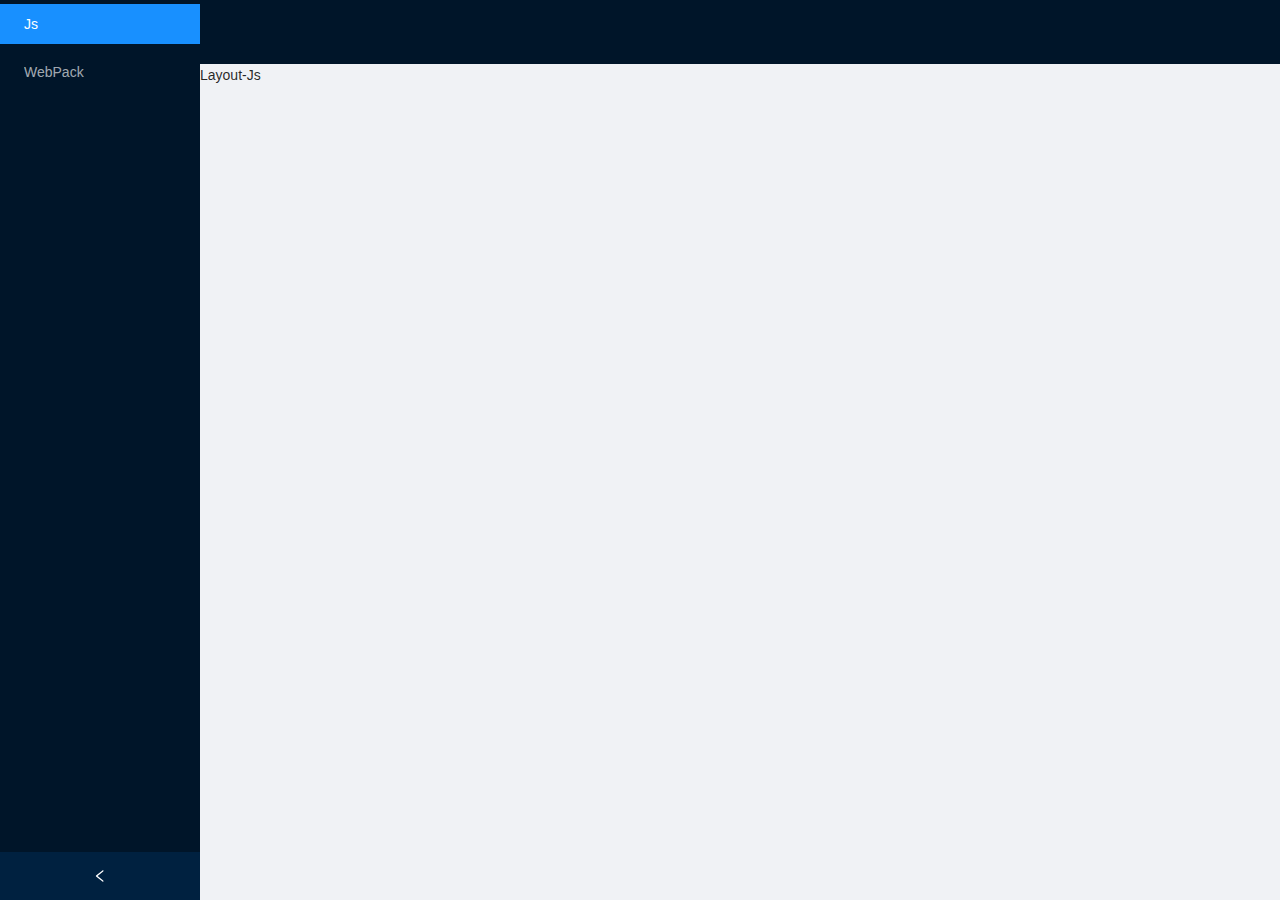
==== commit 7fd336f8: "Updates" ====
--- a/index.html
+++ b/index.html
@@ -5,8 +5,8 @@
     <link rel="icon" type="image/svg+xml" href="./vite.svg" />
     <meta name="viewport" content="width=device-width, initial-scale=1.0" />
     <!-- <meta name="viewport" content="width=device-width, initial-scale=1, maximum-scale=1, minimum-scale=1, user-scalable=no"> -->
-    <title>是你所需的嘛</title>
-    <script type="module" crossorigin src="./assets/index.10242e36.js"></script>
+    <title>это то, что тебе нужно</title>
+    <script type="module" crossorigin src="./assets/index.58a2b2ba.js"></script>
     <link rel="stylesheet" href="./assets/index.c0b26583.css">
   </head>
   <body>
